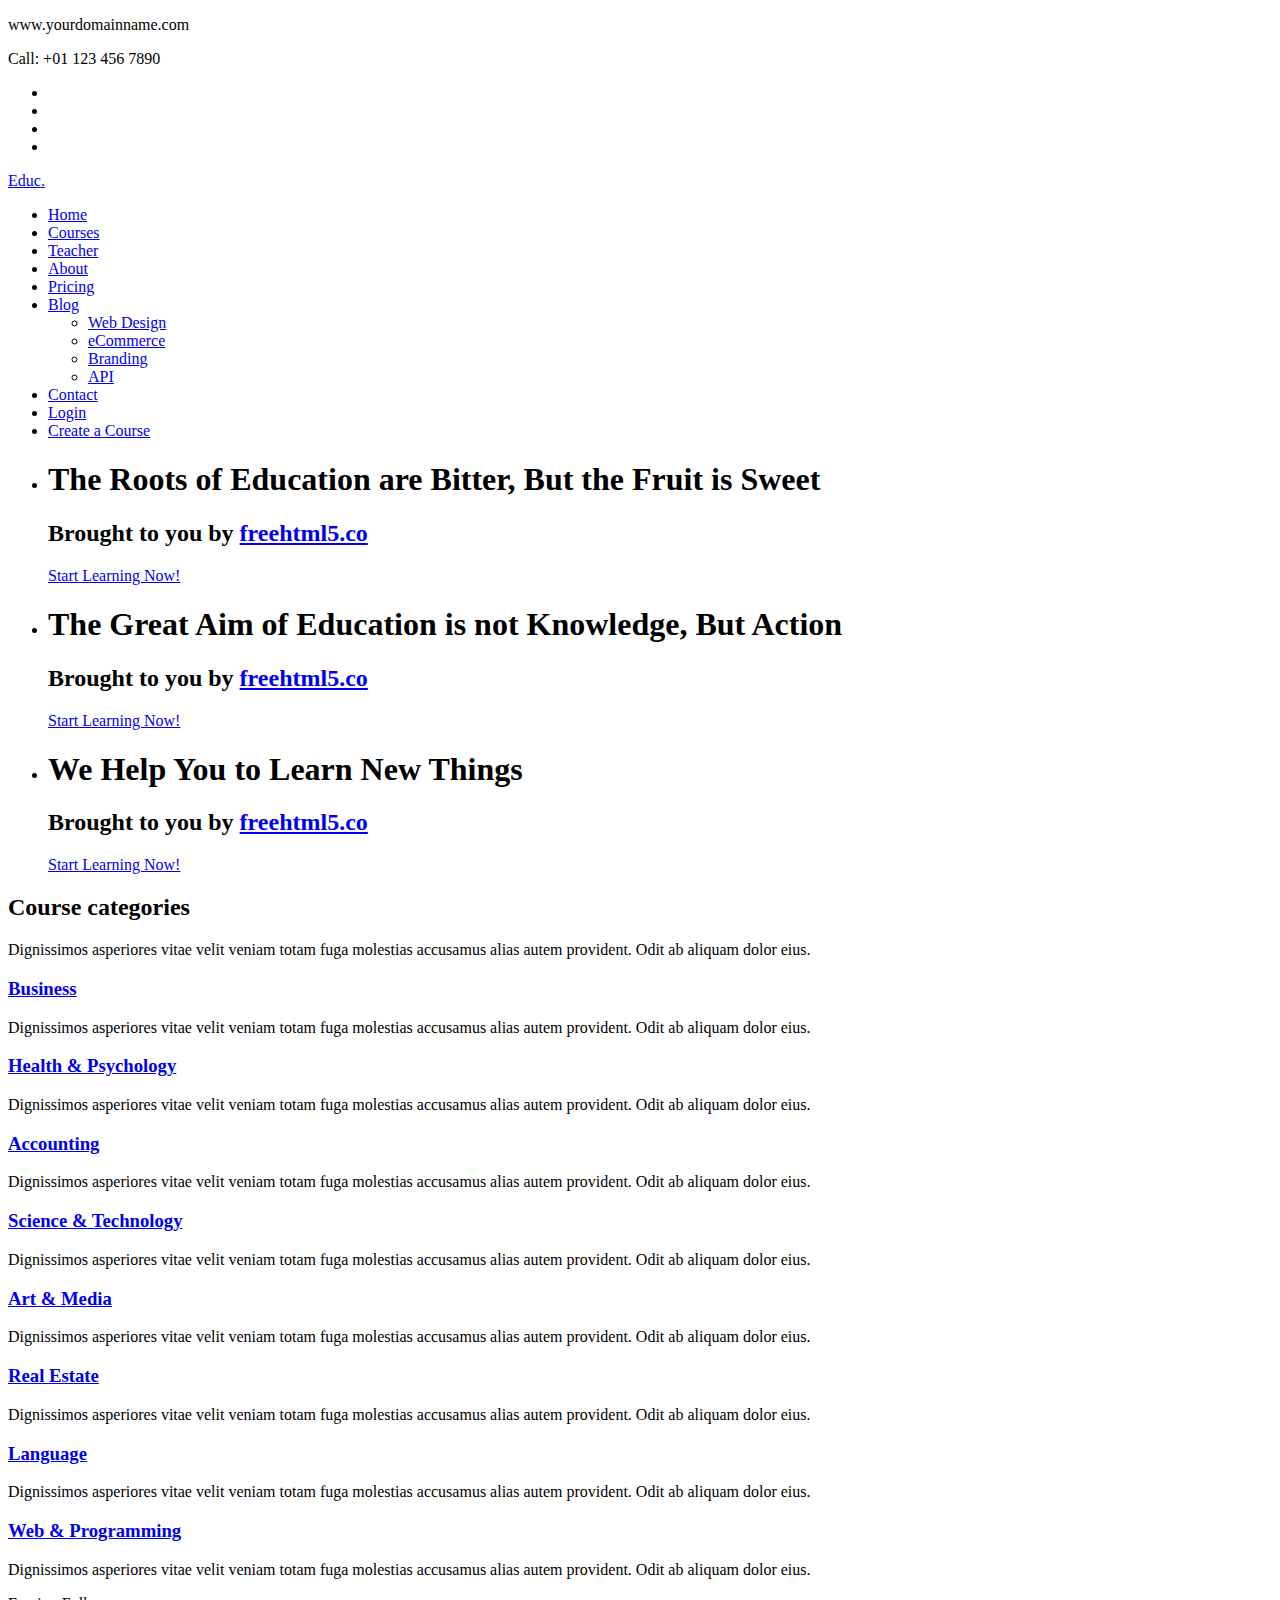
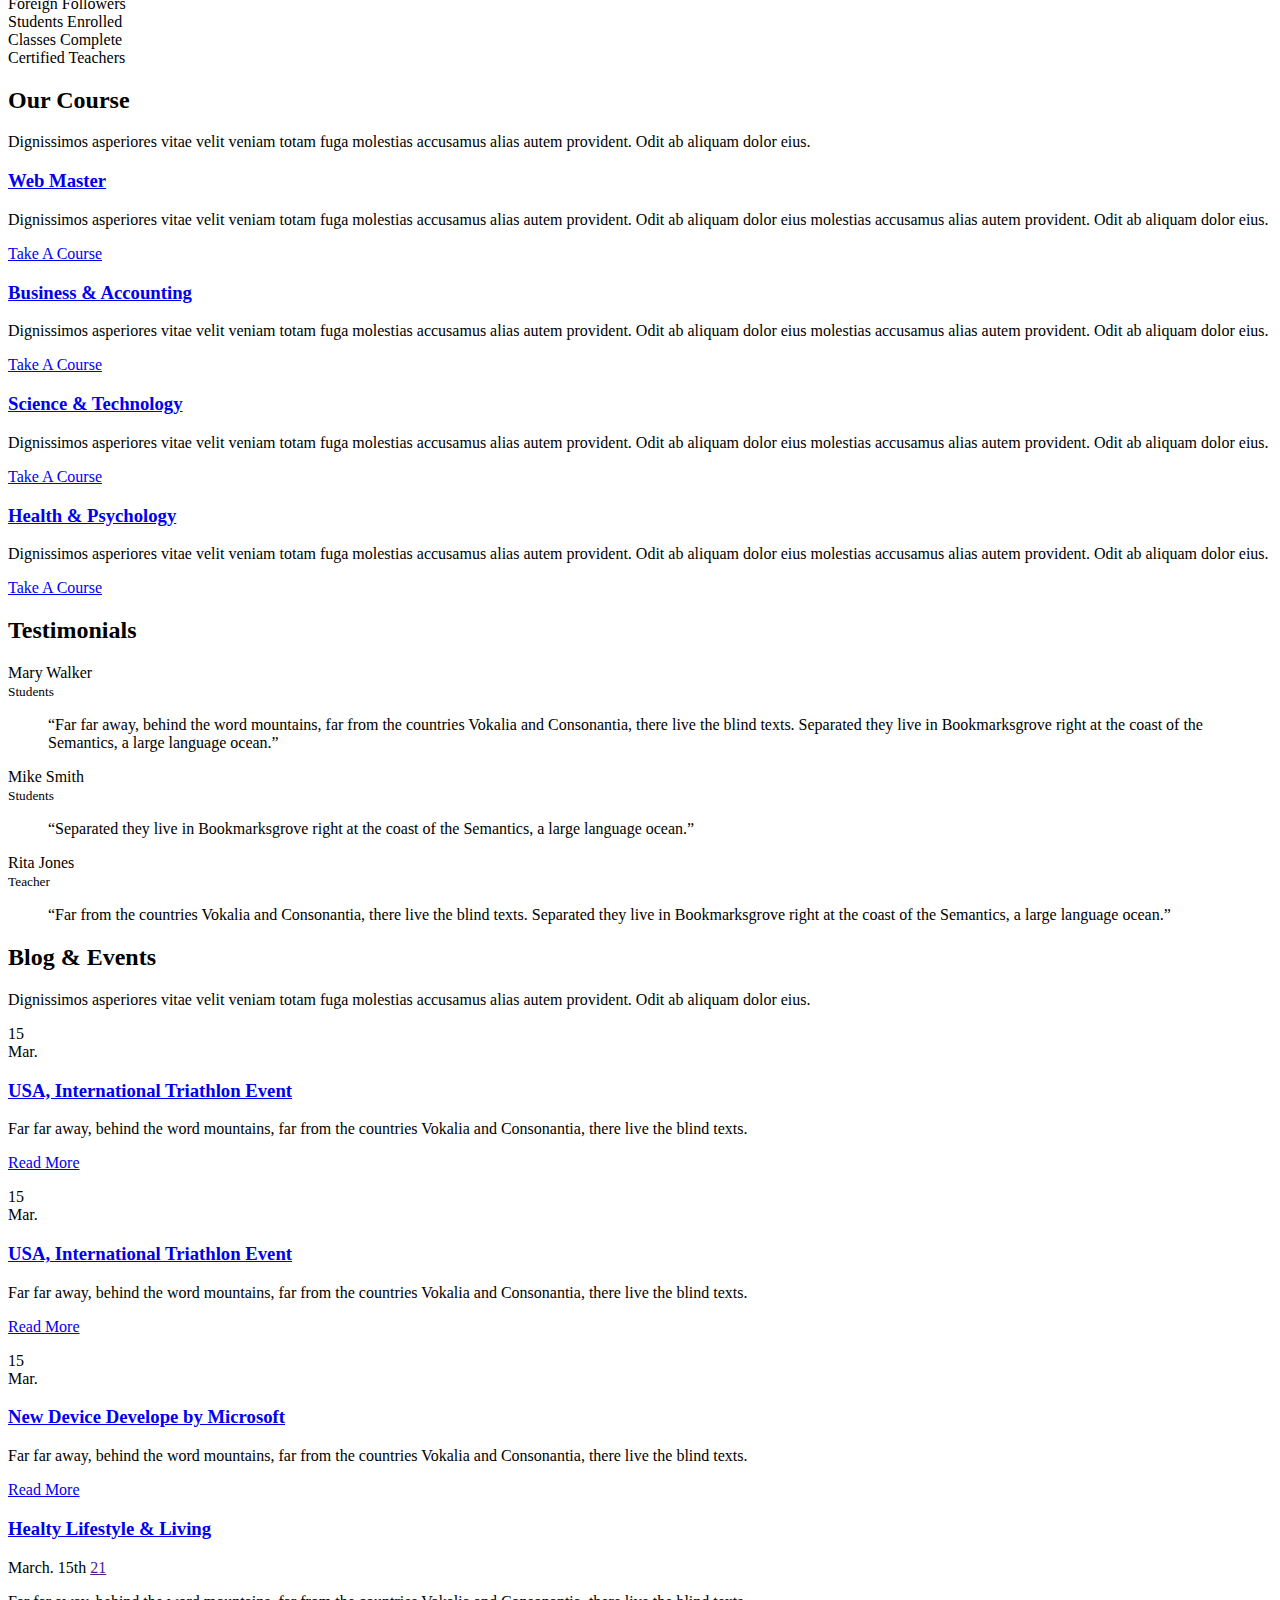
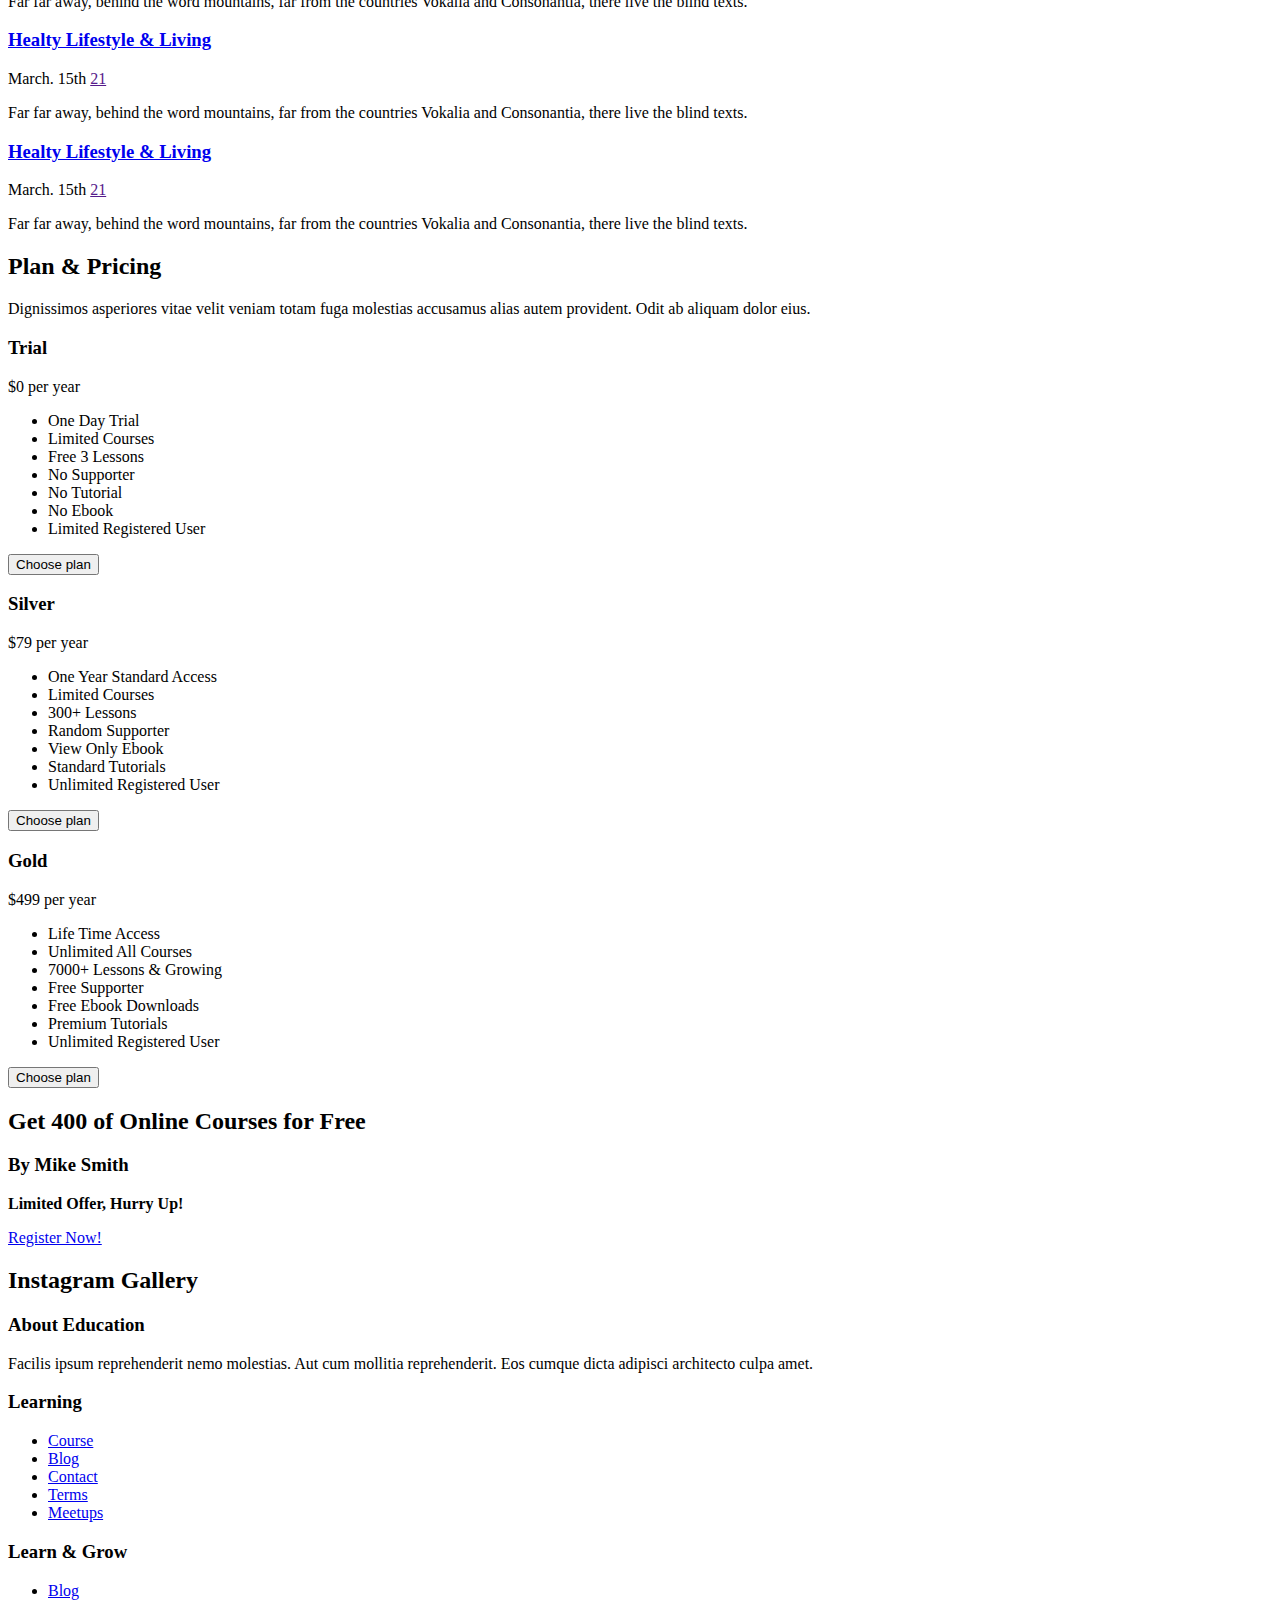
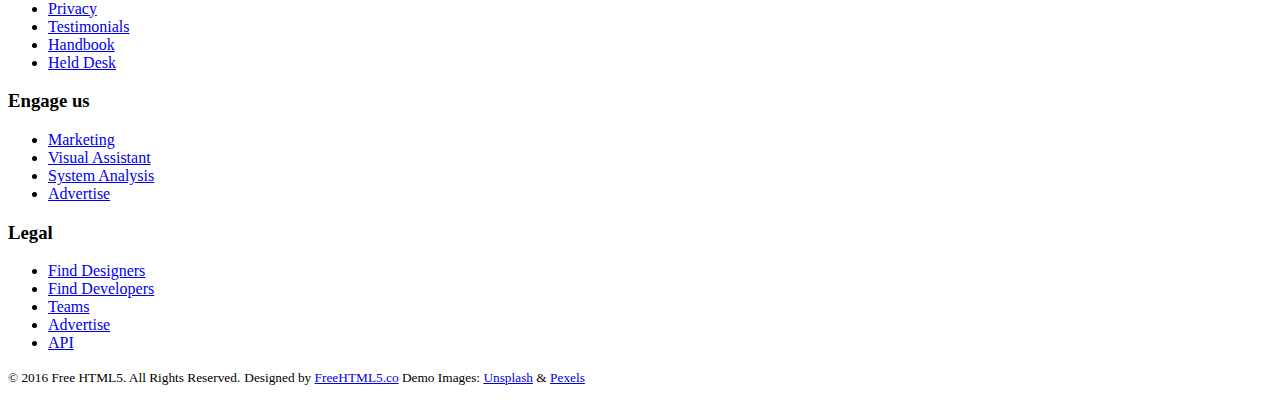
==== index.html @ a84a95e2 "Add files via upload" ====
<!DOCTYPE HTML>
<html>
	<head>
	<meta charset="utf-8">
	<meta http-equiv="X-UA-Compatible" content="IE=edge">
	<title>Education &mdash; Free Website Template, Free HTML5 Template by freehtml5.co</title>
	<meta name="viewport" content="width=device-width, initial-scale=1">
	<meta name="description" content="Free HTML5 Website Template by freehtml5.co" />
	<meta name="keywords" content="free website templates, free html5, free template, free bootstrap, free website template, html5, css3, mobile first, responsive" />
	<meta name="author" content="freehtml5.co" />

	<!-- 
	//////////////////////////////////////////////////////

	FREE HTML5 TEMPLATE 
	DESIGNED & DEVELOPED by FreeHTML5.co
		
	Website: 		http://freehtml5.co/
	Email: 			info@freehtml5.co
	Twitter: 		http://twitter.com/fh5co
	Facebook: 		https://www.facebook.com/fh5co

	//////////////////////////////////////////////////////
	 -->

  	<!-- Facebook and Twitter integration -->
	<meta property="og:title" content=""/>
	<meta property="og:image" content=""/>
	<meta property="og:url" content=""/>
	<meta property="og:site_name" content=""/>
	<meta property="og:description" content=""/>
	<meta name="twitter:title" content="" />
	<meta name="twitter:image" content="" />
	<meta name="twitter:url" content="" />
	<meta name="twitter:card" content="" />

	<link href="https://fonts.googleapis.com/css?family=Source+Sans+Pro:300,400,600,700" rel="stylesheet">
	<link href="https://fonts.googleapis.com/css?family=Roboto+Slab:300,400" rel="stylesheet">
	
	<!-- Animate.css -->
	<link rel="stylesheet" href="css/animate.css">
	<!-- Icomoon Icon Fonts-->
	<link rel="stylesheet" href="css/icomoon.css">
	<!-- Bootstrap  -->
	<link rel="stylesheet" href="css/bootstrap.css">

	<!-- Magnific Popup -->
	<link rel="stylesheet" href="css/magnific-popup.css">

	<!-- Owl Carousel  -->
	<link rel="stylesheet" href="css/owl.carousel.min.css">
	<link rel="stylesheet" href="css/owl.theme.default.min.css">

	<!-- Flexslider  -->
	<link rel="stylesheet" href="css/flexslider.css">

	<!-- Pricing -->
	<link rel="stylesheet" href="css/pricing.css">

	<!-- Theme style  -->
	<link rel="stylesheet" href="css/style.css">

	<!-- Modernizr JS -->
	<script src="js/modernizr-2.6.2.min.js"></script>
	<!-- FOR IE9 below -->
	<!--[if lt IE 9]>
	<script src="js/respond.min.js"></script>
	<![endif]-->

	</head>
	<body>
		
	<div class="fh5co-loader"></div>
	
	<div id="page">
	<nav class="fh5co-nav" role="navigation">
		<div class="top">
			<div class="container">
				<div class="row">
					<div class="col-xs-12 text-right">
						<p class="site">www.yourdomainname.com</p>
						<p class="num">Call: +01 123 456 7890</p>
						<ul class="fh5co-social">
							<li><a href="#"><i class="icon-facebook2"></i></a></li>
							<li><a href="#"><i class="icon-twitter2"></i></a></li>
							<li><a href="#"><i class="icon-dribbble2"></i></a></li>
							<li><a href="#"><i class="icon-github"></i></a></li>
						</ul>
					</div>
				</div>
			</div>
		</div>
		<div class="top-menu">
			<div class="container">
				<div class="row">
					<div class="col-xs-2">
						<div id="fh5co-logo"><a href="index.html"><i class="icon-study"></i>Educ<span>.</span></a></div>
					</div>
					<div class="col-xs-10 text-right menu-1">
						<ul>
							<li class="active"><a href="index.html">Home</a></li>
							<li><a href="courses.html">Courses</a></li>
							<li><a href="teacher.html">Teacher</a></li>
							<li><a href="about.html">About</a></li>
							<li><a href="pricing.html">Pricing</a></li>
							<li class="has-dropdown">
								<a href="blog.html">Blog</a>
								<ul class="dropdown">
									<li><a href="#">Web Design</a></li>
									<li><a href="#">eCommerce</a></li>
									<li><a href="#">Branding</a></li>
									<li><a href="#">API</a></li>
								</ul>
							</li>
							<li><a href="contact.html">Contact</a></li>
							<li class="btn-cta"><a href="#"><span>Login</span></a></li>
							<li class="btn-cta"><a href="#"><span>Create a Course</span></a></li>
						</ul>
					</div>
				</div>
				
			</div>
		</div>
	</nav>
	
	<aside id="fh5co-hero">
		<div class="flexslider">
			<ul class="slides">
		   	<li style="background-image: url(images/img_bg_1.jpg);">
		   		<div class="overlay-gradient"></div>
		   		<div class="container">
		   			<div class="row">
			   			<div class="col-md-8 col-md-offset-2 text-center slider-text">
			   				<div class="slider-text-inner">
			   					<h1>The Roots of Education are Bitter, But the Fruit is Sweet</h1>
									<h2>Brought to you by <a href="http://freehtml5.co/" target="_blank">freehtml5.co</a></h2>
									<p><a class="btn btn-primary btn-lg" href="#">Start Learning Now!</a></p>
			   				</div>
			   			</div>
			   		</div>
		   		</div>
		   	</li>
		   	<li style="background-image: url(images/img_bg_2.jpg);">
		   		<div class="overlay-gradient"></div>
		   		<div class="container">
		   			<div class="row">
			   			<div class="col-md-8 col-md-offset-2 text-center slider-text">
			   				<div class="slider-text-inner">
			   					<h1>The Great Aim of Education is not Knowledge, But Action</h1>
									<h2>Brought to you by <a href="http://freehtml5.co/" target="_blank">freehtml5.co</a></h2>
									<p><a class="btn btn-primary btn-lg btn-learn" href="#">Start Learning Now!</a></p>
			   				</div>
			   			</div>
			   		</div>
		   		</div>
		   	</li>
		   	<li style="background-image: url(images/img_bg_3.jpg);">
		   		<div class="overlay-gradient"></div>
		   		<div class="container">
		   			<div class="row">
			   			<div class="col-md-8 col-md-offset-2 text-center slider-text">
			   				<div class="slider-text-inner">
			   					<h1>We Help You to Learn New Things</h1>
									<h2>Brought to you by <a href="http://freehtml5.co/" target="_blank">freehtml5.co</a></h2>
									<p><a class="btn btn-primary btn-lg btn-learn" href="#">Start Learning Now!</a></p>
			   				</div>
			   			</div>
			   		</div>
		   		</div>
		   	</li>		   	
		  	</ul>
	  	</div>
	</aside>

	<div id="fh5co-course-categories">
		<div class="container">
			<div class="row animate-box">
				<div class="col-md-6 col-md-offset-3 text-center fh5co-heading">
					<h2>Course categories</h2>
					<p>Dignissimos asperiores vitae velit veniam totam fuga molestias accusamus alias autem provident. Odit ab aliquam dolor eius.</p>
				</div>
			</div>
			<div class="row">
				<div class="col-md-3 col-sm-6 text-center animate-box">
					<div class="services">
						<span class="icon">
							<i class="icon-shop"></i>
						</span>
						<div class="desc">
							<h3><a href="#">Business</a></h3>
							<p>Dignissimos asperiores vitae velit veniam totam fuga molestias accusamus alias autem provident. Odit ab aliquam dolor eius.</p>
						</div>
					</div>
				</div>
				<div class="col-md-3 col-sm-6 text-center animate-box">
					<div class="services">
						<span class="icon">
							<i class="icon-heart4"></i>
						</span>
						<div class="desc">
							<h3><a href="#">Health &amp; Psychology</a></h3>
							<p>Dignissimos asperiores vitae velit veniam totam fuga molestias accusamus alias autem provident. Odit ab aliquam dolor eius.</p>
						</div>
					</div>
				</div>
				<div class="col-md-3 col-sm-6 text-center animate-box">
					<div class="services">
						<span class="icon">
							<i class="icon-banknote"></i>
						</span>
						<div class="desc">
							<h3><a href="#">Accounting</a></h3>
							<p>Dignissimos asperiores vitae velit veniam totam fuga molestias accusamus alias autem provident. Odit ab aliquam dolor eius.</p>
						</div>
					</div>
				</div>
				<div class="col-md-3 col-sm-6 text-center animate-box">
					<div class="services">
						<span class="icon">
							<i class="icon-lab2"></i>
						</span>
						<div class="desc">
							<h3><a href="#">Science &amp; Technology</a></h3>
							<p>Dignissimos asperiores vitae velit veniam totam fuga molestias accusamus alias autem provident. Odit ab aliquam dolor eius.</p>
						</div>
					</div>
				</div>
				<div class="col-md-3 col-sm-6 text-center animate-box">
					<div class="services">
						<span class="icon">
							<i class="icon-photo"></i>
						</span>
						<div class="desc">
							<h3><a href="#">Art &amp; Media</a></h3>
							<p>Dignissimos asperiores vitae velit veniam totam fuga molestias accusamus alias autem provident. Odit ab aliquam dolor eius.</p>
						</div>
					</div>
				</div>
				<div class="col-md-3 col-sm-6 text-center animate-box">
					<div class="services">
						<span class="icon">
							<i class="icon-home-outline"></i>
						</span>
						<div class="desc">
							<h3><a href="#">Real Estate</a></h3>
							<p>Dignissimos asperiores vitae velit veniam totam fuga molestias accusamus alias autem provident. Odit ab aliquam dolor eius.</p>
						</div>
					</div>
				</div>
				<div class="col-md-3 col-sm-6 text-center animate-box">
					<div class="services">
						<span class="icon">
							<i class="icon-bubble3"></i>
						</span>
						<div class="desc">
							<h3><a href="#">Language</a></h3>
							<p>Dignissimos asperiores vitae velit veniam totam fuga molestias accusamus alias autem provident. Odit ab aliquam dolor eius.</p>
						</div>
					</div>
				</div>
				<div class="col-md-3 col-sm-6 text-center animate-box">
					<div class="services">
						<span class="icon">
							<i class="icon-world"></i>
						</span>
						<div class="desc">
							<h3><a href="#">Web &amp; Programming</a></h3>
							<p>Dignissimos asperiores vitae velit veniam totam fuga molestias accusamus alias autem provident. Odit ab aliquam dolor eius.</p>
						</div>
					</div>
				</div>
			</div>
		</div>
	</div>

	<div id="fh5co-counter" class="fh5co-counters" style="background-image: url(images/img_bg_4.jpg);" data-stellar-background-ratio="0.5">
		<div class="overlay"></div>
		<div class="container">
			<div class="row">
				<div class="col-md-10 col-md-offset-1">
					<div class="row">
						<div class="col-md-3 col-sm-6 text-center animate-box">
							<span class="icon"><i class="icon-world"></i></span>
							<span class="fh5co-counter js-counter" data-from="0" data-to="3297" data-speed="5000" data-refresh-interval="50"></span>
							<span class="fh5co-counter-label">Foreign Followers</span>
						</div>
						<div class="col-md-3 col-sm-6 text-center animate-box">
							<span class="icon"><i class="icon-study"></i></span>
							<span class="fh5co-counter js-counter" data-from="0" data-to="3700" data-speed="5000" data-refresh-interval="50"></span>
							<span class="fh5co-counter-label">Students Enrolled</span>
						</div>
						<div class="col-md-3 col-sm-6 text-center animate-box">
							<span class="icon"><i class="icon-bulb"></i></span>
							<span class="fh5co-counter js-counter" data-from="0" data-to="5034" data-speed="5000" data-refresh-interval="50"></span>
							<span class="fh5co-counter-label">Classes Complete</span>
						</div>
						<div class="col-md-3 col-sm-6 text-center animate-box">
							<span class="icon"><i class="icon-head"></i></span>
							<span class="fh5co-counter js-counter" data-from="0" data-to="1080" data-speed="5000" data-refresh-interval="50"></span>
							<span class="fh5co-counter-label">Certified Teachers</span>
						</div>
					</div>
				</div>
			</div>
		</div>
	</div>

	<div id="fh5co-course">
		<div class="container">
			<div class="row animate-box">
				<div class="col-md-6 col-md-offset-3 text-center fh5co-heading">
					<h2>Our Course</h2>
					<p>Dignissimos asperiores vitae velit veniam totam fuga molestias accusamus alias autem provident. Odit ab aliquam dolor eius.</p>
				</div>
			</div>
			<div class="row">
				<div class="col-md-6 animate-box">
					<div class="course">
						<a href="#" class="course-img" style="background-image: url(images/project-1.jpg);">
						</a>
						<div class="desc">
							<h3><a href="#">Web Master</a></h3>
							<p>Dignissimos asperiores vitae velit veniam totam fuga molestias accusamus alias autem provident. Odit ab aliquam dolor eius molestias accusamus alias autem provident. Odit ab aliquam dolor eius.</p>
							<span><a href="#" class="btn btn-primary btn-sm btn-course">Take A Course</a></span>
						</div>
					</div>
				</div>
				<div class="col-md-6 animate-box">
					<div class="course">
						<a href="#" class="course-img" style="background-image: url(images/project-2.jpg);">
						</a>
						<div class="desc">
							<h3><a href="#">Business &amp; Accounting</a></h3>
							<p>Dignissimos asperiores vitae velit veniam totam fuga molestias accusamus alias autem provident. Odit ab aliquam dolor eius molestias accusamus alias autem provident. Odit ab aliquam dolor eius.</p>
							<span><a href="#" class="btn btn-primary btn-sm btn-course">Take A Course</a></span>
						</div>
					</div>
				</div>
				<div class="col-md-6 animate-box">
					<div class="course">
						<a href="#" class="course-img" style="background-image: url(images/project-3.jpg);">
						</a>
						<div class="desc">
							<h3><a href="#">Science &amp; Technology</a></h3>
							<p>Dignissimos asperiores vitae velit veniam totam fuga molestias accusamus alias autem provident. Odit ab aliquam dolor eius molestias accusamus alias autem provident. Odit ab aliquam dolor eius.</p>
							<span><a href="#" class="btn btn-primary btn-sm btn-course">Take A Course</a></span>
						</div>
					</div>
				</div>
				<div class="col-md-6 animate-box">
					<div class="course">
						<a href="#" class="course-img" style="background-image: url(images/project-4.jpg);">
						</a>
						<div class="desc">
							<h3><a href="#">Health &amp; Psychology</a></h3>
							<p>Dignissimos asperiores vitae velit veniam totam fuga molestias accusamus alias autem provident. Odit ab aliquam dolor eius molestias accusamus alias autem provident. Odit ab aliquam dolor eius.</p>
							<span><a href="#" class="btn btn-primary btn-sm btn-course">Take A Course</a></span>
						</div>
					</div>
				</div>
			</div>
		</div>
	</div>

	<div id="fh5co-testimonial" style="background-image: url(images/school.jpg);">
		<div class="overlay"></div>
		<div class="container">
			<div class="row animate-box">
				<div class="col-md-6 col-md-offset-3 text-center fh5co-heading">
					<h2><span>Testimonials</span></h2>
				</div>
			</div>
			<div class="row">
				<div class="col-md-10 col-md-offset-1">
					<div class="row animate-box">
						<div class="owl-carousel owl-carousel-fullwidth">
							<div class="item">
								<div class="testimony-slide active text-center">
									<div class="user" style="background-image: url(images/person1.jpg);"></div>
									<span>Mary Walker<br><small>Students</small></span>
									<blockquote>
										<p>&ldquo;Far far away, behind the word mountains, far from the countries Vokalia and Consonantia, there live the blind texts. Separated they live in Bookmarksgrove right at the coast of the Semantics, a large language ocean.&rdquo;</p>
									</blockquote>
								</div>
							</div>
							<div class="item">
								<div class="testimony-slide active text-center">
									<div class="user" style="background-image: url(images/person2.jpg);"></div>
									<span>Mike Smith<br><small>Students</small></span>
									<blockquote>
										<p>&ldquo;Separated they live in Bookmarksgrove right at the coast of the Semantics, a large language ocean.&rdquo;</p>
									</blockquote>
								</div>
							</div>
							<div class="item">
								<div class="testimony-slide active text-center">
									<div class="user" style="background-image: url(images/person3.jpg);"></div>
									<span>Rita Jones<br><small>Teacher</small></span>
									<blockquote>
										<p>&ldquo;Far from the countries Vokalia and Consonantia, there live the blind texts. Separated they live in Bookmarksgrove right at the coast of the Semantics, a large language ocean.&rdquo;</p>
									</blockquote>
								</div>
							</div>
						</div>
					</div>
				</div>
			</div>
		</div>
	</div>

	<div id="fh5co-blog">
		<div class="container">
			<div class="row animate-box">
				<div class="col-md-8 col-md-offset-2 text-center fh5co-heading">
					<h2>Blog &amp; Events</h2>
					<p>Dignissimos asperiores vitae velit veniam totam fuga molestias accusamus alias autem provident. Odit ab aliquam dolor eius.</p>
				</div>
			</div>
			<div class="row row-padded-mb">
				<div class="col-md-4 animate-box">
					<div class="fh5co-event">
						<div class="date text-center"><span>15<br>Mar.</span></div>
						<h3><a href="#">USA, International Triathlon Event</a></h3>
						<p>Far far away, behind the word mountains, far from the countries Vokalia and Consonantia, there live the blind texts.</p>
						<p><a href="#">Read More</a></p>
					</div>
				</div>
				<div class="col-md-4 animate-box">
					<div class="fh5co-event">
						<div class="date text-center"><span>15<br>Mar.</span></div>
						<h3><a href="#">USA, International Triathlon Event</a></h3>
						<p>Far far away, behind the word mountains, far from the countries Vokalia and Consonantia, there live the blind texts.</p>
						<p><a href="#">Read More</a></p>
					</div>
				</div>
				<div class="col-md-4 animate-box">
					<div class="fh5co-event">
						<div class="date text-center"><span>15<br>Mar.</span></div>
						<h3><a href="#">New Device Develope by Microsoft</a></h3>
						<p>Far far away, behind the word mountains, far from the countries Vokalia and Consonantia, there live the blind texts.</p>
						<p><a href="#">Read More</a></p>
					</div>
				</div>
			</div>
			<div class="row">
				<div class="col-lg-4 col-md-4">
					<div class="fh5co-blog animate-box">
						<a href="#" class="blog-img-holder" style="background-image: url(images/project-1.jpg);"></a>
						<div class="blog-text">
							<h3><a href="#">Healty Lifestyle &amp; Living</a></h3>
							<span class="posted_on">March. 15th</span>
							<span class="comment"><a href="">21<i class="icon-speech-bubble"></i></a></span>
							<p>Far far away, behind the word mountains, far from the countries Vokalia and Consonantia, there live the blind texts.</p>
						</div> 
					</div>
				</div>
				<div class="col-lg-4 col-md-4">
					<div class="fh5co-blog animate-box">
						<a href="#" class="blog-img-holder" style="background-image: url(images/project-2.jpg);"></a>
						<div class="blog-text">
							<h3><a href="#">Healty Lifestyle &amp; Living</a></h3>
							<span class="posted_on">March. 15th</span>
							<span class="comment"><a href="">21<i class="icon-speech-bubble"></i></a></span>
							<p>Far far away, behind the word mountains, far from the countries Vokalia and Consonantia, there live the blind texts.</p>
						</div> 
					</div>
				</div>
				<div class="col-lg-4 col-md-4">
					<div class="fh5co-blog animate-box">
						<a href="#" class="blog-img-holder" style="background-image: url(images/project-3.jpg);"></a>
						<div class="blog-text">
							<h3><a href="#">Healty Lifestyle &amp; Living</a></h3>
							<span class="posted_on">March. 15th</span>
							<span class="comment"><a href="">21<i class="icon-speech-bubble"></i></a></span>
							<p>Far far away, behind the word mountains, far from the countries Vokalia and Consonantia, there live the blind texts.</p>
						</div> 
					</div>
				</div>
			</div>
		</div>
	</div>

	<div id="fh5co-pricing" class="fh5co-bg-section">
		<div class="container">
			<div class="row animate-box">
				<div class="col-md-6 col-md-offset-3 text-center fh5co-heading">
					<h2>Plan &amp; Pricing</h2>
					<p>Dignissimos asperiores vitae velit veniam totam fuga molestias accusamus alias autem provident. Odit ab aliquam dolor eius.</p>
				</div>
			</div>
			<div class="row">
				<div class="pricing pricing--rabten">
					<div class="col-md-4 animate-box">
						<div class="pricing__item">
							<div class="wrap-price">
								 <!-- <div class="icon icon-user2"></div> -->
	                     <h3 class="pricing__title">Trial</h3>
	                     <!-- <p class="pricing__sentence">Single user license</p> -->
							</div>
                     <div class="pricing__price">
                        <span class="pricing__anim pricing__anim--1">
								<span class="pricing__currency">$</span>0
                        </span>
                        <span class="pricing__anim pricing__anim--2">
								<span class="pricing__period">per year</span>
                        </span>
                     </div>
                     <div class="wrap-price">
                     	<ul class="pricing__feature-list">
	                        <li class="pricing__feature">One Day Trial</li>
	                        <li class="pricing__feature">Limited Courses</li>
	                        <li class="pricing__feature">Free 3 Lessons</li>
	                        <li class="pricing__feature">No Supporter</li>
	                        <li class="pricing__feature">No Tutorial</li>
	                        <li class="pricing__feature">No Ebook</li>
	                         <li class="pricing__feature">Limited Registered User</li>
	                     </ul>
	                     <button class="pricing__action">Choose plan</button>
                     </div>
                  </div>
					</div>
					<div class="col-md-4 animate-box">
						<div class="pricing__item">
							<div class="wrap-price">
								<!-- <div class="icon icon-store"></div> -->
	                     <h3 class="pricing__title">Silver</h3>
	                     <!-- <p class="pricing__sentence">Up to 5 users</p> -->
							</div>
                     <div class="pricing__price">
                        <span class="pricing__anim pricing__anim--1">
								<span class="pricing__currency">$</span>79
                        </span>
                        <span class="pricing__anim pricing__anim--2">
								<span class="pricing__period">per year</span>
                        </span>
                     </div>
                     <div class="wrap-price">
                     	<ul class="pricing__feature-list">
	                        <li class="pricing__feature">One Year Standard Access</li>
	                        <li class="pricing__feature">Limited Courses</li>
	                        <li class="pricing__feature">300+ Lessons</li>
	                        <li class="pricing__feature">Random Supporter</li>
	                        <li class="pricing__feature">View Only Ebook</li>
	                        <li class="pricing__feature">Standard Tutorials</li>
	                         <li class="pricing__feature">Unlimited Registered User</li>
	                     </ul>
	                     <button class="pricing__action">Choose plan</button>
                     </div>
                 </div>
					</div>
					<div class="col-md-4 animate-box">
                  <div class="pricing__item">
                  	<div class="wrap-price">
                  		<!-- <div class="icon icon-home2"></div> -->
	                     <h3 class="pricing__title">Gold</h3>
	                     <!-- <p class="pricing__sentence">Unlimited users</p> -->
							</div>
                     <div class="pricing__price">
                        <span class="pricing__anim pricing__anim--1">
								<span class="pricing__currency">$</span>499
                        </span>
                        <span class="pricing__anim pricing__anim--2">
								<span class="pricing__period">per year</span>
                        </span>
                     </div>
                     <div class="wrap-price">
                     	<ul class="pricing__feature-list">
	                        <li class="pricing__feature">Life Time Access</li>
	                        <li class="pricing__feature">Unlimited All Courses</li>
	                        <li class="pricing__feature">7000+ Lessons &amp; Growing</li>
	                        <li class="pricing__feature">Free Supporter</li>
	                        <li class="pricing__feature">Free Ebook Downloads</li>
	                        <li class="pricing__feature">Premium Tutorials</li>
	                         <li class="pricing__feature">Unlimited Registered User</li>
	                     </ul>
	                     <button class="pricing__action">Choose plan</button>
                     </div>
                  </div>
               </div>
            </div>
			</div>
		</div>
	</div>

	<div id="fh5co-register" style="background-image: url(images/img_bg_2.jpg);">
		<div class="overlay"></div>
		<div class="row">
			<div class="col-md-8 col-md-offset-2 animate-box">
				<div class="date-counter text-center">
					<h2>Get 400 of Online Courses for Free</h2>
					<h3>By Mike Smith</h3>
					<div class="simply-countdown simply-countdown-one"></div>
					<p><strong>Limited Offer, Hurry Up!</strong></p>
					<p><a href="#" class="btn btn-primary btn-lg btn-reg">Register Now!</a></p>
				</div>
			</div>
		</div>
	</div>

	<div id="fh5co-gallery" class="fh5co-bg-section">
		<div class="row text-center">
			<h2><span>Instagram Gallery</span></h2>
		</div>
		<div class="row">
			<div class="col-md-3 col-padded">
				<a href="#" class="gallery" style="background-image: url(images/project-5.jpg);"></a>
			</div>
			<div class="col-md-3 col-padded">
				<a href="#" class="gallery" style="background-image: url(images/project-2.jpg);"></a>
			</div>
			<div class="col-md-3 col-padded">
				<a href="#" class="gallery" style="background-image: url(images/project-3.jpg);"></a>
			</div>
			<div class="col-md-3 col-padded">
				<a href="#" class="gallery" style="background-image: url(images/project-4.jpg);"></a>
			</div>
		</div>
	</div>

	<footer id="fh5co-footer" role="contentinfo" style="background-image: url(images/img_bg_4.jpg);">
		<div class="overlay"></div>
		<div class="container">
			<div class="row row-pb-md">
				<div class="col-md-3 fh5co-widget">
					<h3>About Education</h3>
					<p>Facilis ipsum reprehenderit nemo molestias. Aut cum mollitia reprehenderit. Eos cumque dicta adipisci architecto culpa amet.</p>
				</div>
				<div class="col-md-2 col-sm-4 col-xs-6 col-md-push-1 fh5co-widget">
					<h3>Learning</h3>
					<ul class="fh5co-footer-links">
						<li><a href="#">Course</a></li>
						<li><a href="#">Blog</a></li>
						<li><a href="#">Contact</a></li>
						<li><a href="#">Terms</a></li>
						<li><a href="#">Meetups</a></li>
					</ul>
				</div>

				<div class="col-md-2 col-sm-4 col-xs-6 col-md-push-1 fh5co-widget">
					<h3>Learn &amp; Grow</h3>
					<ul class="fh5co-footer-links">
						<li><a href="#">Blog</a></li>
						<li><a href="#">Privacy</a></li>
						<li><a href="#">Testimonials</a></li>
						<li><a href="#">Handbook</a></li>
						<li><a href="#">Held Desk</a></li>
					</ul>
				</div>

				<div class="col-md-2 col-sm-4 col-xs-6 col-md-push-1 fh5co-widget">
					<h3>Engage us</h3>
					<ul class="fh5co-footer-links">
						<li><a href="#">Marketing</a></li>
						<li><a href="#">Visual Assistant</a></li>
						<li><a href="#">System Analysis</a></li>
						<li><a href="#">Advertise</a></li>
					</ul>
				</div>

				<div class="col-md-2 col-sm-4 col-xs-6 col-md-push-1 fh5co-widget">
					<h3>Legal</h3>
					<ul class="fh5co-footer-links">
						<li><a href="#">Find Designers</a></li>
						<li><a href="#">Find Developers</a></li>
						<li><a href="#">Teams</a></li>
						<li><a href="#">Advertise</a></li>
						<li><a href="#">API</a></li>
					</ul>
				</div>
			</div>

			<div class="row copyright">
				<div class="col-md-12 text-center">
					<p>
						<small class="block">&copy; 2016 Free HTML5. All Rights Reserved.</small> 
						<small class="block">Designed by <a href="http://freehtml5.co/" target="_blank">FreeHTML5.co</a> Demo Images: <a href="http://unsplash.co/" target="_blank">Unsplash</a> &amp; <a href="https://www.pexels.com/" target="_blank">Pexels</a></small>
					</p>
				</div>
			</div>

		</div>
	</footer>
	</div>

	<div class="gototop js-top">
		<a href="#" class="js-gotop"><i class="icon-arrow-up"></i></a>
	</div>
	
	<!-- jQuery -->
	<script src="js/jquery.min.js"></script>
	<!-- jQuery Easing -->
	<script src="js/jquery.easing.1.3.js"></script>
	<!-- Bootstrap -->
	<script src="js/bootstrap.min.js"></script>
	<!-- Waypoints -->
	<script src="js/jquery.waypoints.min.js"></script>
	<!-- Stellar Parallax -->
	<script src="js/jquery.stellar.min.js"></script>
	<!-- Carousel -->
	<script src="js/owl.carousel.min.js"></script>
	<!-- Flexslider -->
	<script src="js/jquery.flexslider-min.js"></script>
	<!-- countTo -->
	<script src="js/jquery.countTo.js"></script>
	<!-- Magnific Popup -->
	<script src="js/jquery.magnific-popup.min.js"></script>
	<script src="js/magnific-popup-options.js"></script>
	<!-- Count Down -->
	<script src="js/simplyCountdown.js"></script>
	<!-- Main -->
	<script src="js/main.js"></script>
	<script>
    var d = new Date(new Date().getTime() + 1000 * 120 * 120 * 2000);

    // default example
    simplyCountdown('.simply-countdown-one', {
        year: d.getFullYear(),
        month: d.getMonth() + 1,
        day: d.getDate()
    });

    //jQuery example
    $('#simply-countdown-losange').simplyCountdown({
        year: d.getFullYear(),
        month: d.getMonth() + 1,
        day: d.getDate(),
        enableUtc: false
    });
	</script>
	</body>
</html>
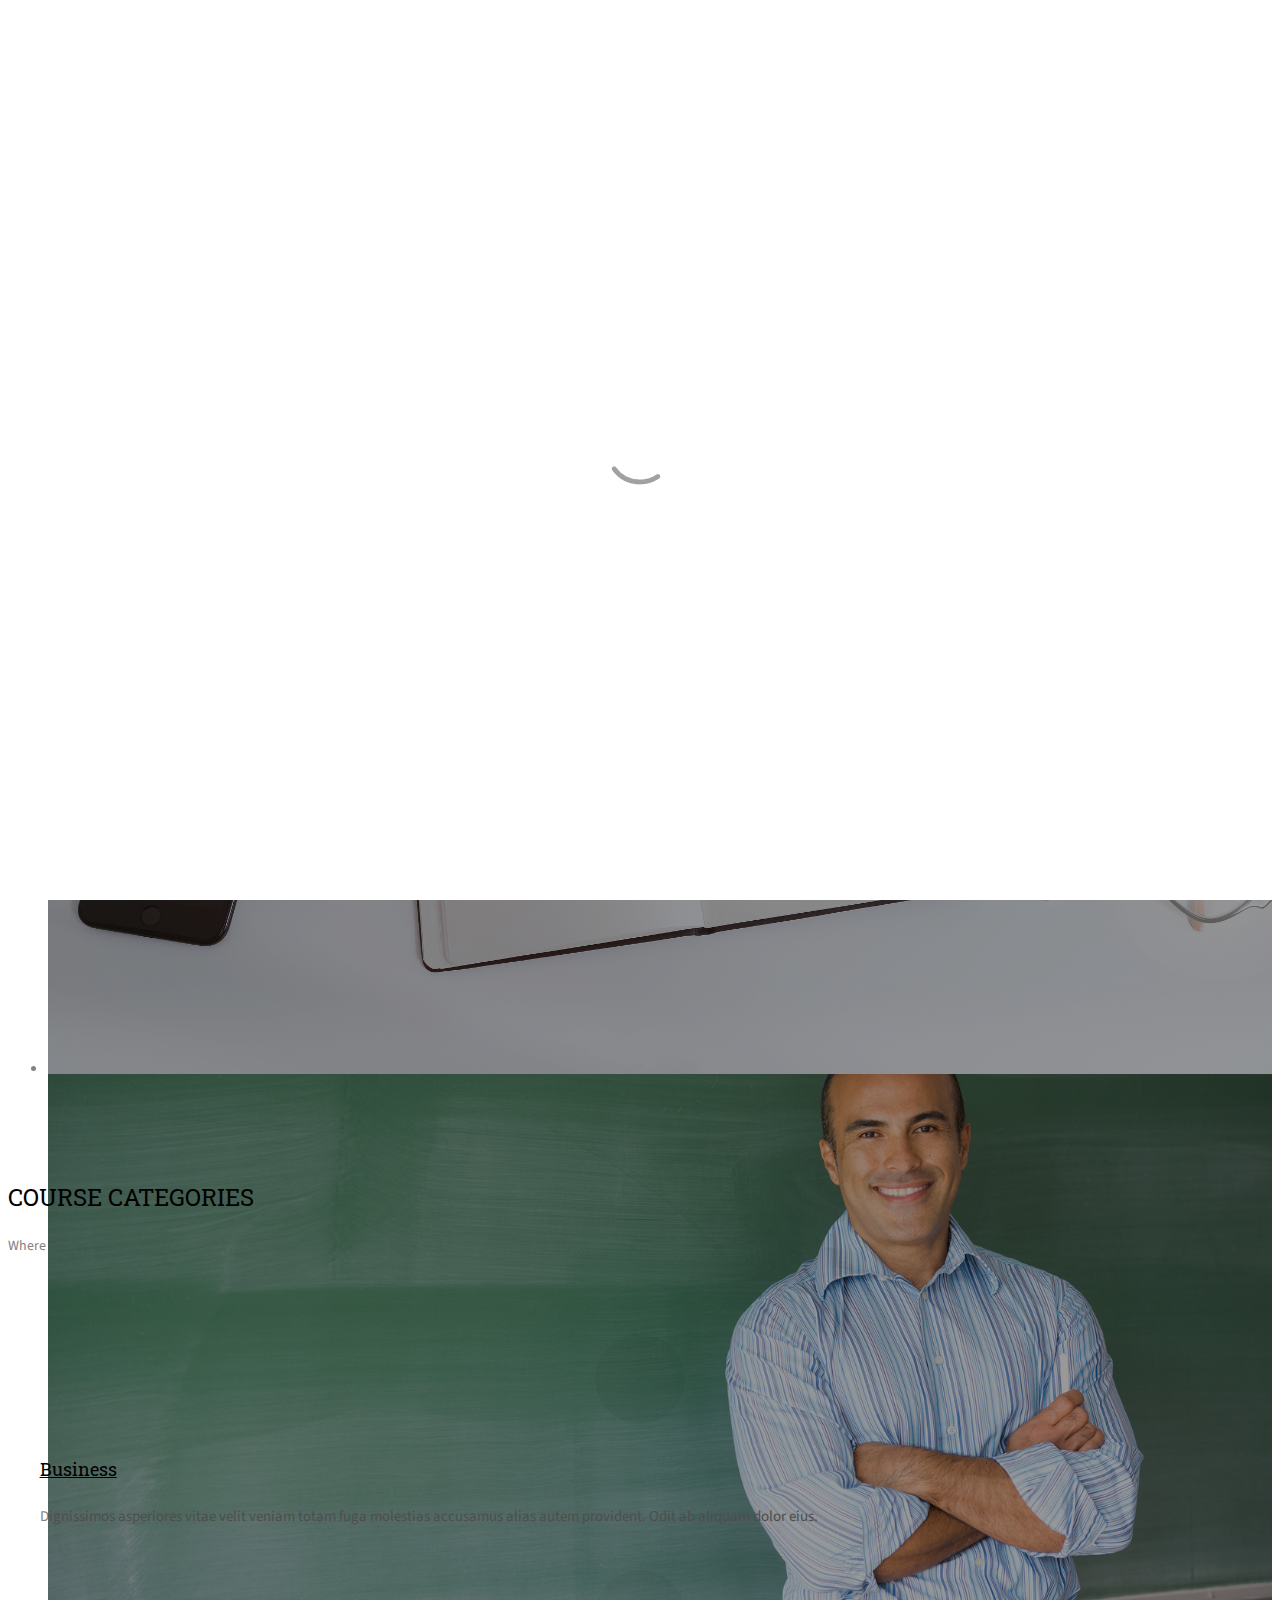
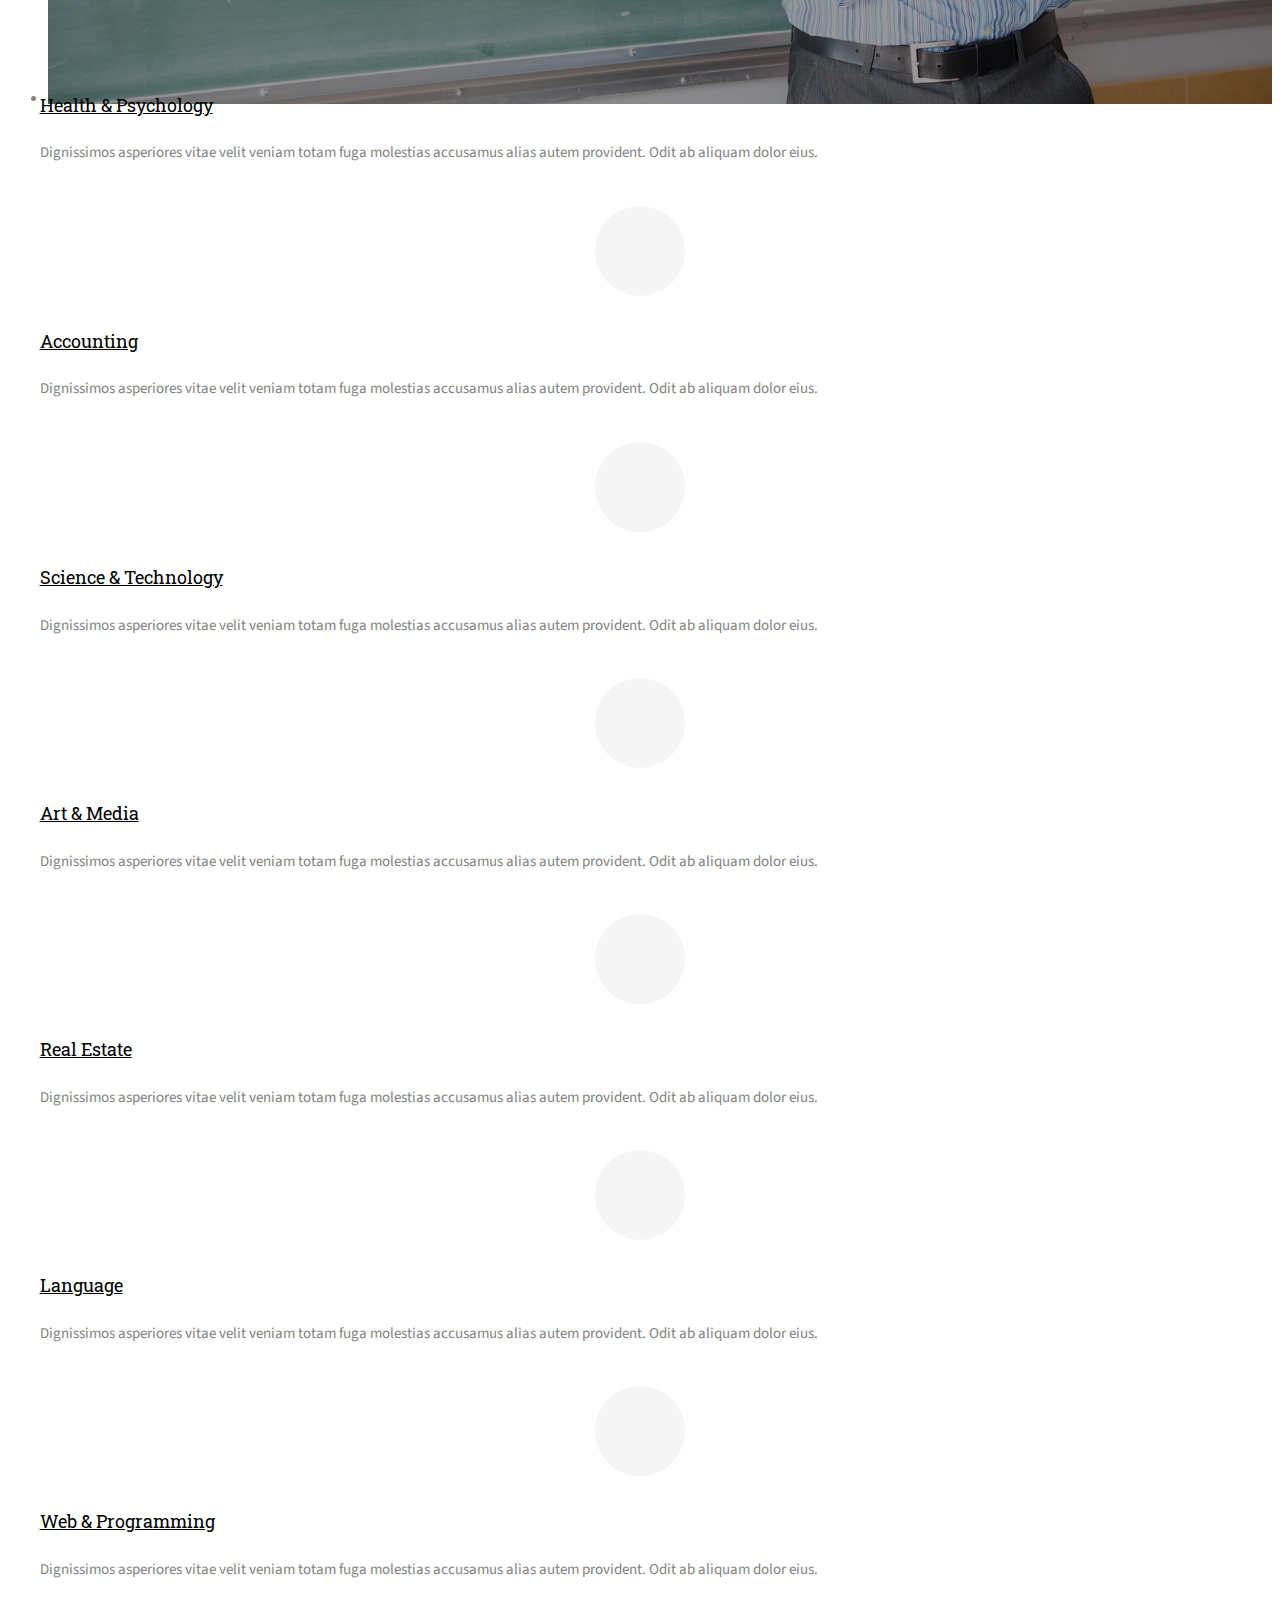
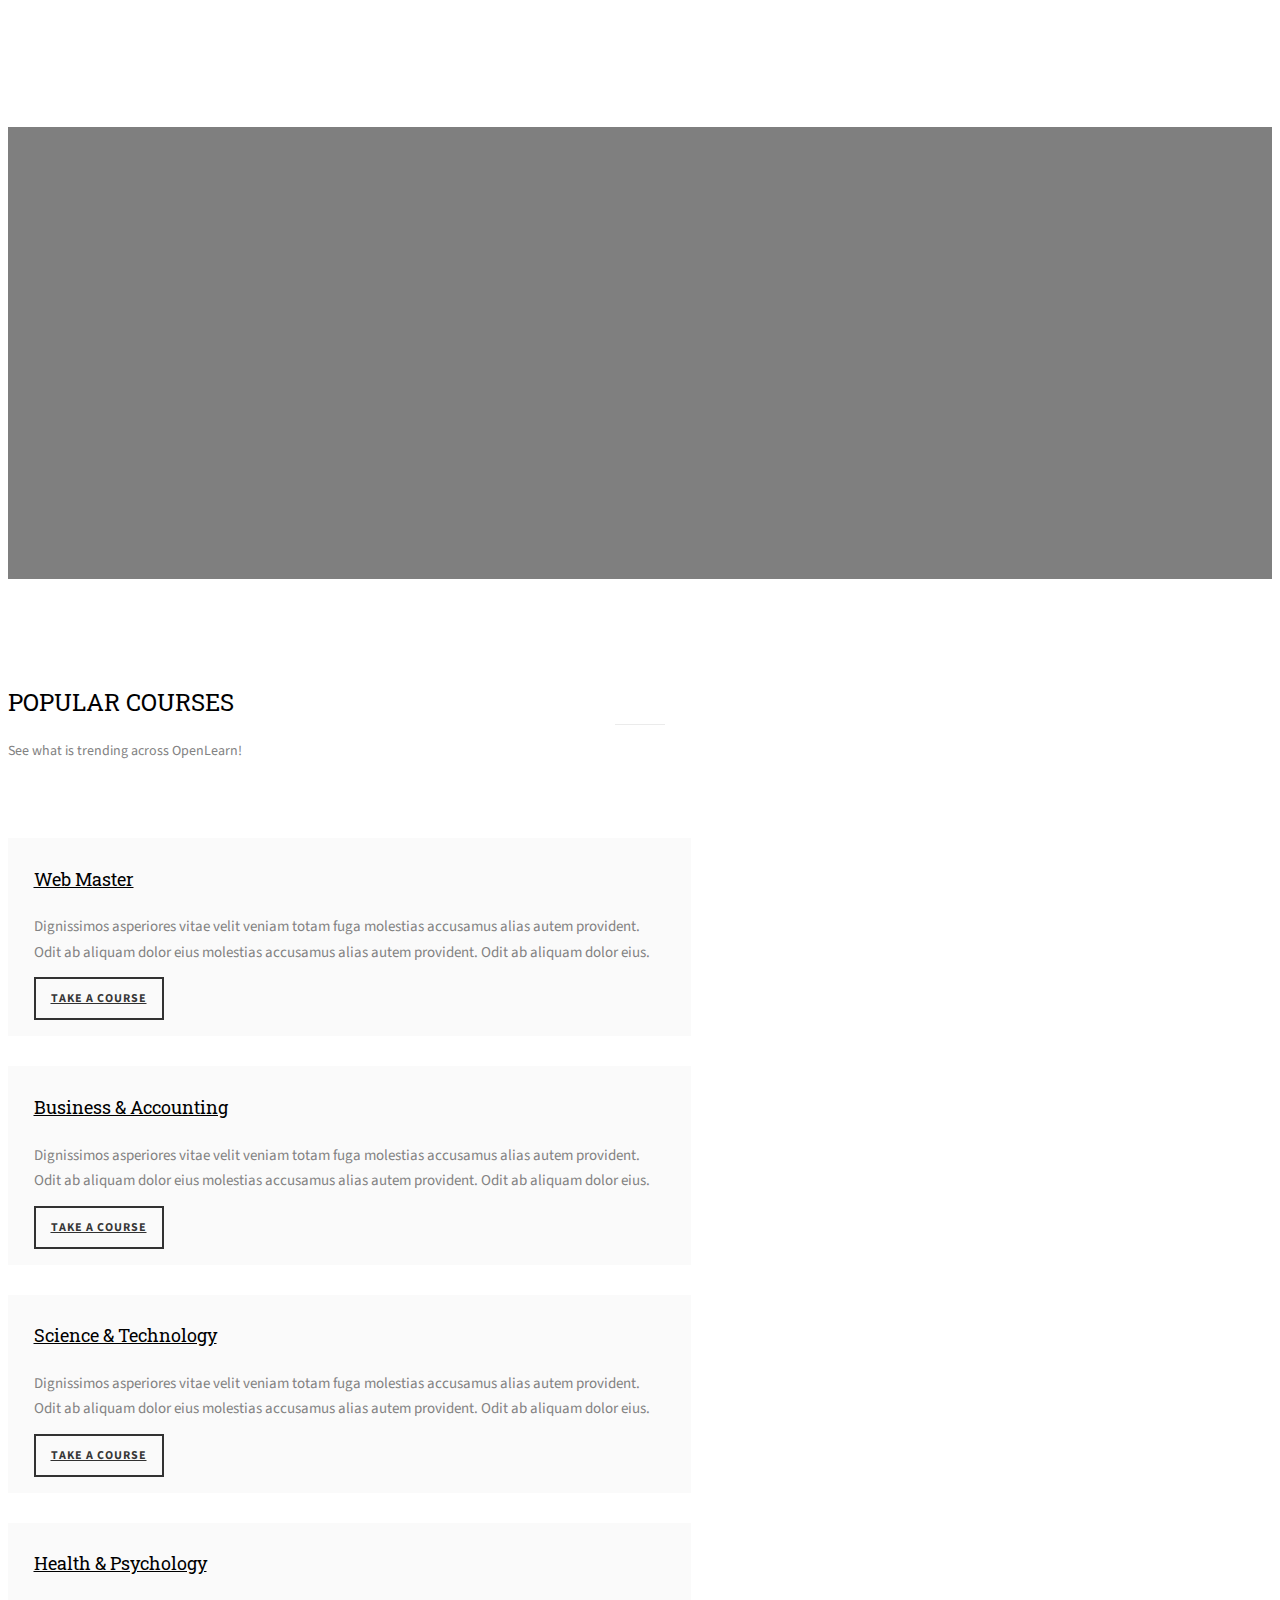
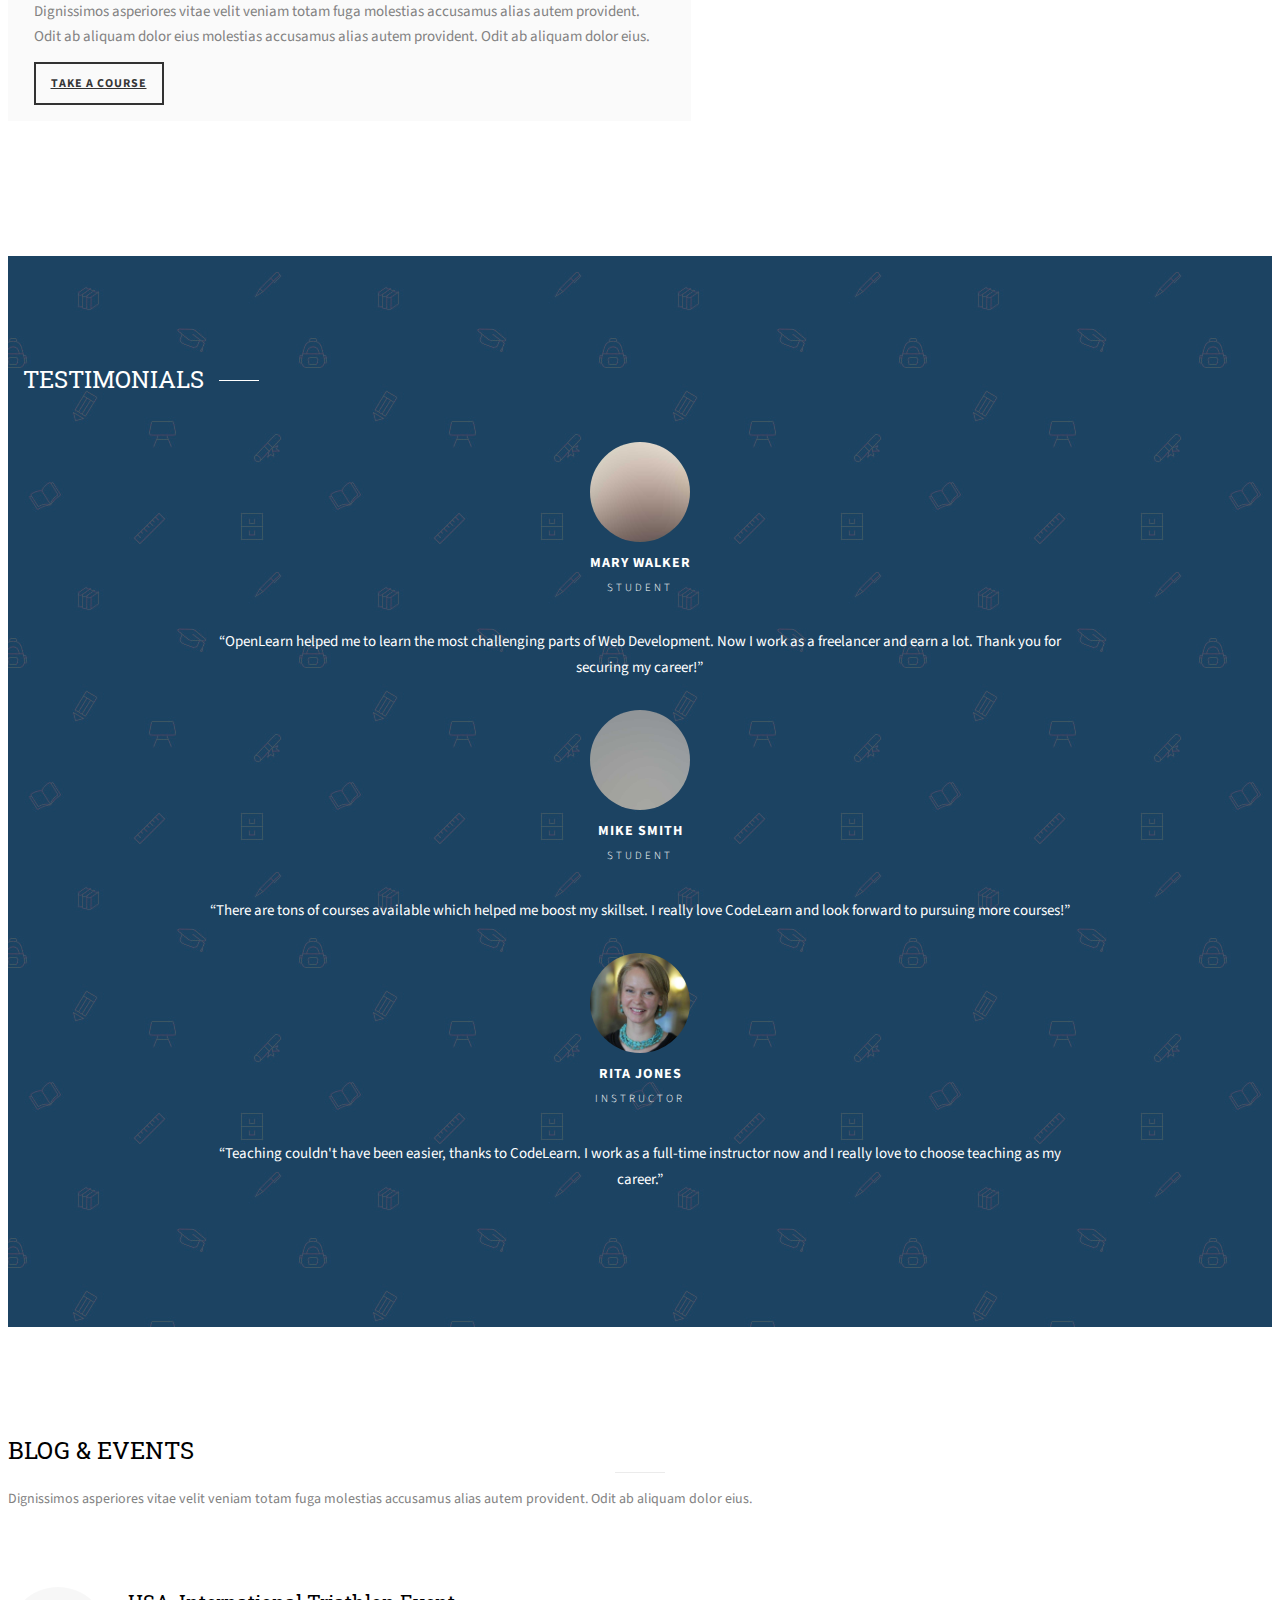
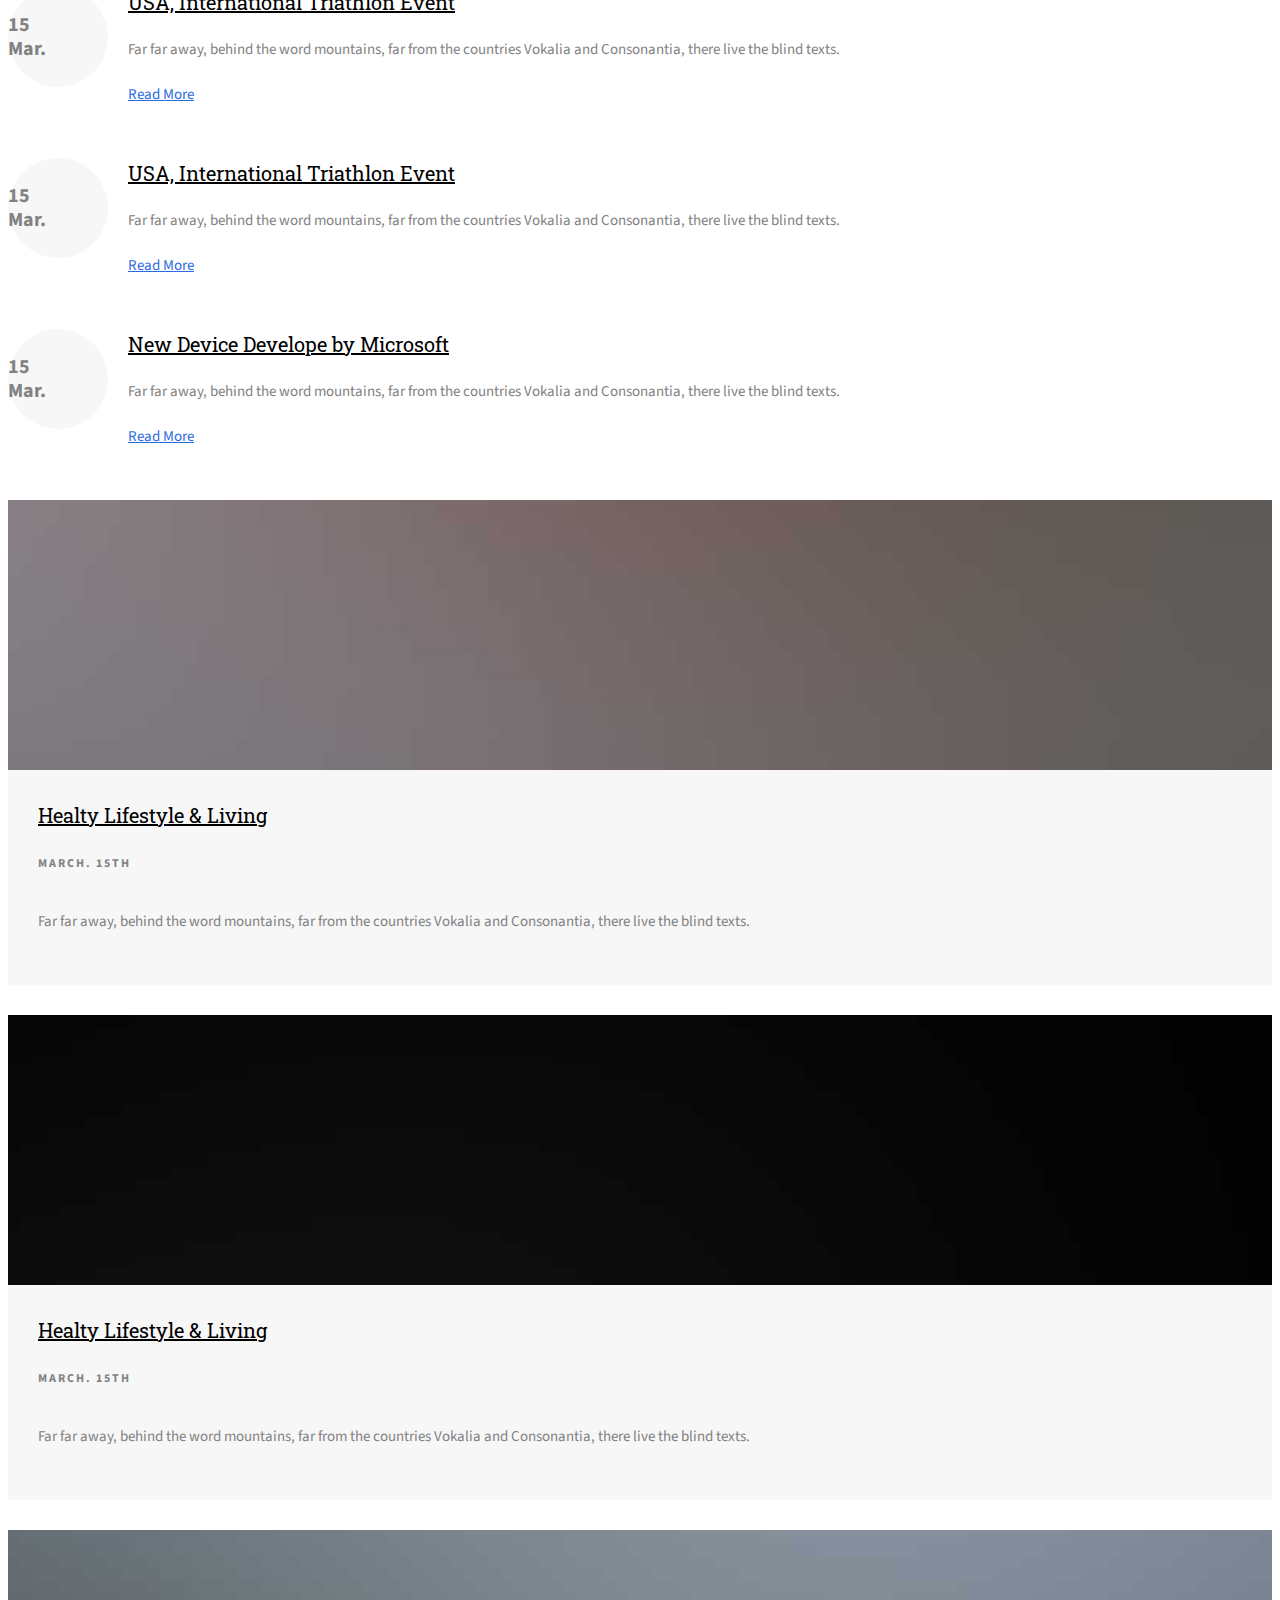
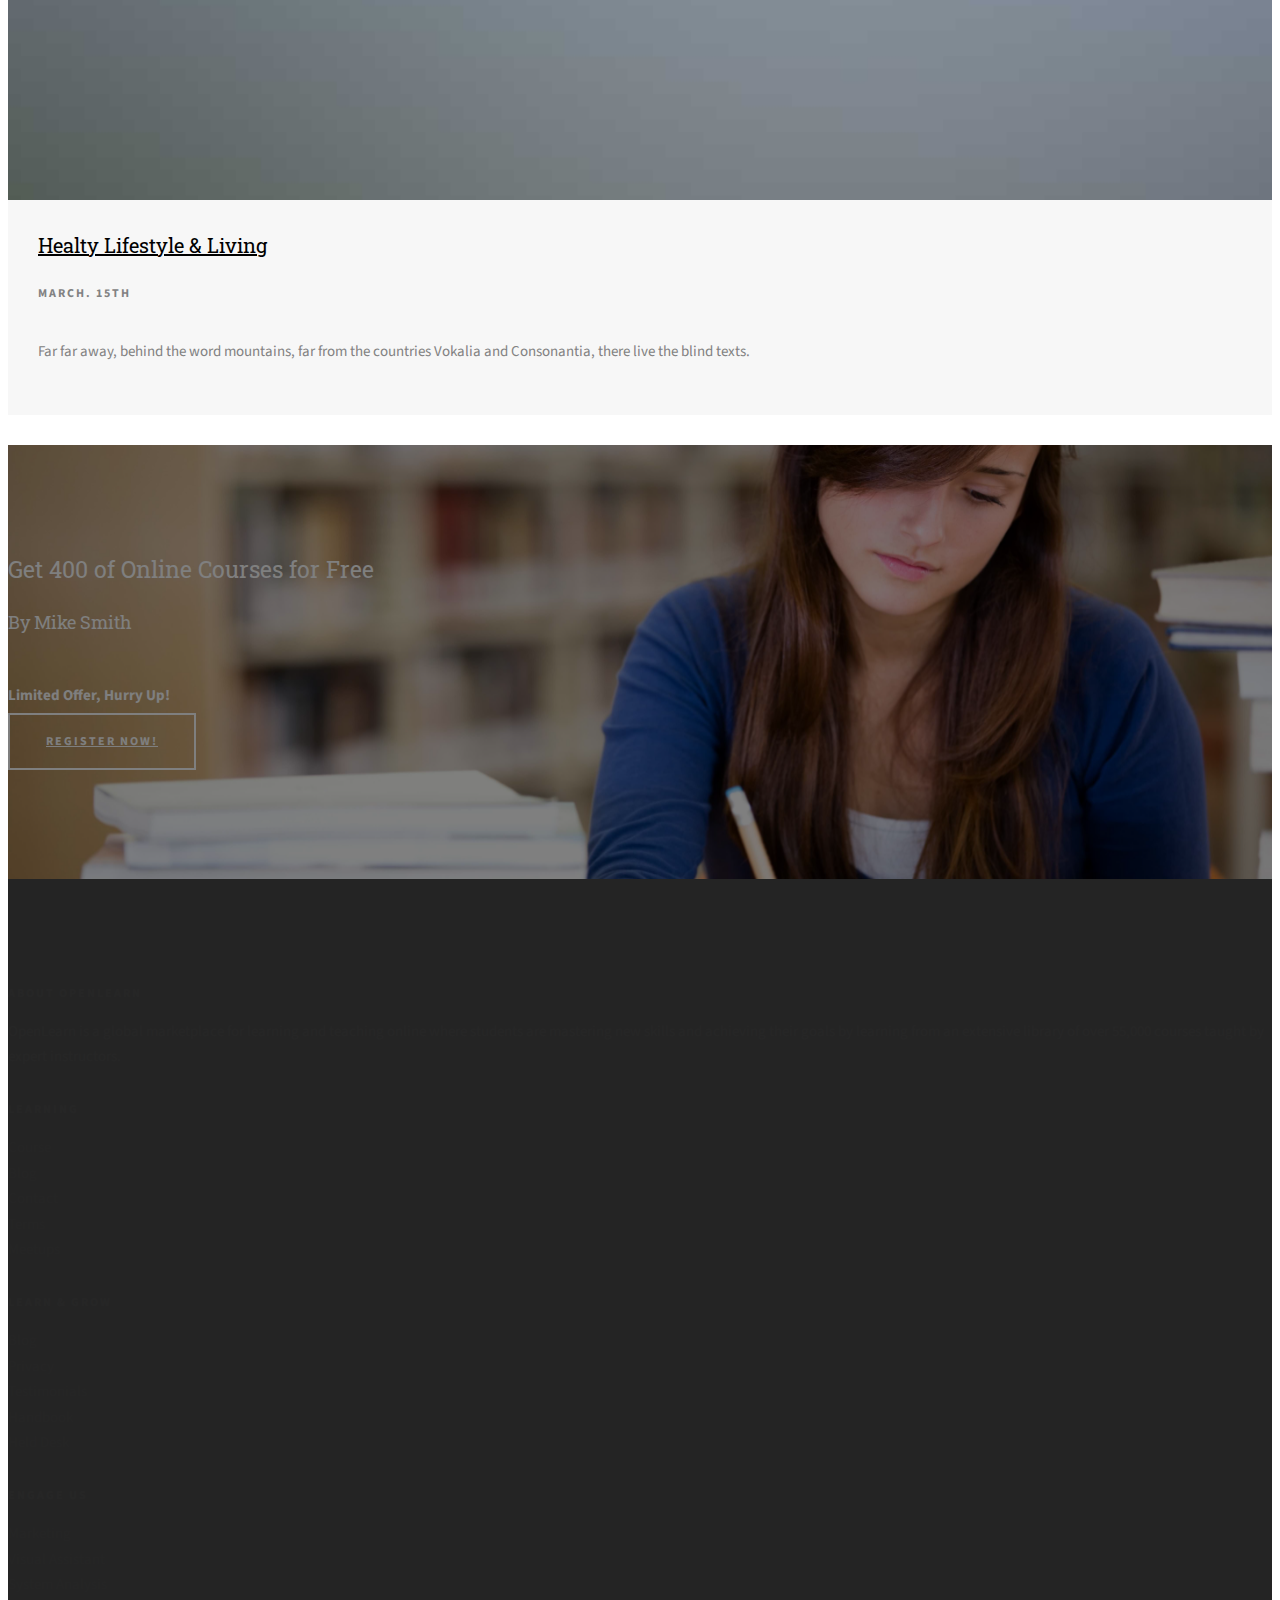
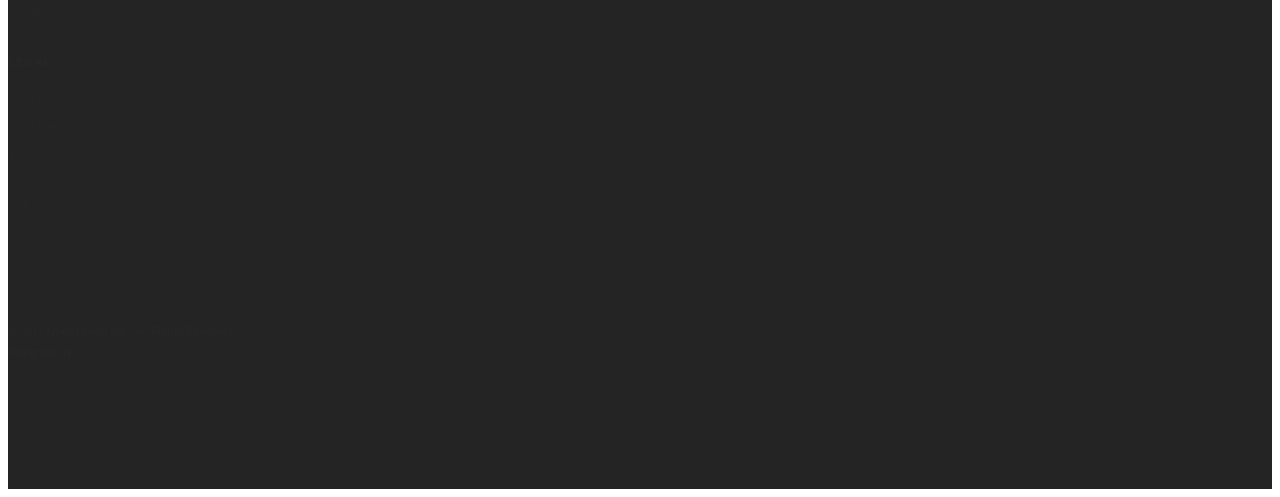
==== commit 67479ca3: "Temporarily renamed index.php to index.html." ====
--- a/index.html
+++ b/index.html
@@ -1,27 +1,15 @@
 <!DOCTYPE HTML>
 <html>
 	<head>
+	<link rel="shortcut icon" href="favicon.png" />
+	<link rel="stylesheet" href="css/font-awesome-4.7.0/css/font-awesome.min.css" />
 	<meta charset="utf-8">
 	<meta http-equiv="X-UA-Compatible" content="IE=edge">
-	<title>Education &mdash; Free Website Template, Free HTML5 Template by freehtml5.co</title>
+	<title>Free Online Courses &mdash; OpenLearn</title>
 	<meta name="viewport" content="width=device-width, initial-scale=1">
 	<meta name="description" content="Free HTML5 Website Template by freehtml5.co" />
 	<meta name="keywords" content="free website templates, free html5, free template, free bootstrap, free website template, html5, css3, mobile first, responsive" />
 	<meta name="author" content="freehtml5.co" />
-
-	<!-- 
-	//////////////////////////////////////////////////////
-
-	FREE HTML5 TEMPLATE 
-	DESIGNED & DEVELOPED by FreeHTML5.co
-		
-	Website: 		http://freehtml5.co/
-	Email: 			info@freehtml5.co
-	Twitter: 		http://twitter.com/fh5co
-	Facebook: 		https://www.facebook.com/fh5co
-
-	//////////////////////////////////////////////////////
-	 -->
 
   	<!-- Facebook and Twitter integration -->
 	<meta property="og:title" content=""/>
@@ -36,7 +24,7 @@
 
 	<link href="https://fonts.googleapis.com/css?family=Source+Sans+Pro:300,400,600,700" rel="stylesheet">
 	<link href="https://fonts.googleapis.com/css?family=Roboto+Slab:300,400" rel="stylesheet">
-	
+
 	<!-- Animate.css -->
 	<link rel="stylesheet" href="css/animate.css">
 	<!-- Icomoon Icon Fonts-->
@@ -67,18 +55,41 @@
 	<script src="js/respond.min.js"></script>
 	<![endif]-->
 
+	<style>
+		.modal {
+		text-align: center;
+		padding: 0!important;
+		}
+
+		.modal:before {
+		content: '';
+		display: inline-block;
+		height: 100%;
+		vertical-align: middle;
+		margin-right: -4px;
+		}
+
+		.modal-dialog {
+		display: inline-block;
+		text-align: left;
+		vertical-align: middle;
+		}
+
+
+	</style>
+
 	</head>
 	<body>
-		
+
 	<div class="fh5co-loader"></div>
-	
+
 	<div id="page">
 	<nav class="fh5co-nav" role="navigation">
 		<div class="top">
 			<div class="container">
 				<div class="row">
 					<div class="col-xs-12 text-right">
-						<p class="site">www.yourdomainname.com</p>
+						<p class="site">www.openlearn.com</p>
 						<p class="num">Call: +01 123 456 7890</p>
 						<ul class="fh5co-social">
 							<li><a href="#"><i class="icon-facebook2"></i></a></li>
@@ -94,17 +105,17 @@
 			<div class="container">
 				<div class="row">
 					<div class="col-xs-2">
-						<div id="fh5co-logo"><a href="index.html"><i class="icon-study"></i>Educ<span>.</span></a></div>
+						<div id="fh5co-logo"><a href="index.php"><i class="icon-study"></i><span>&nbsp;Open</span><font color="#2D6CDF">Learn</font></a></div>
 					</div>
 					<div class="col-xs-10 text-right menu-1">
 						<ul>
-							<li class="active"><a href="index.html">Home</a></li>
-							<li><a href="courses.html">Courses</a></li>
-							<li><a href="teacher.html">Teacher</a></li>
-							<li><a href="about.html">About</a></li>
-							<li><a href="pricing.html">Pricing</a></li>
+							<li class="active"><a href="index.php">Home</a></li>
+							<li><a href="courses.php">Courses</a></li>
+							<li><a href="teacher.php">Teacher</a></li>
+							<li><a href="about.php">About</a></li>
+							<li><a href="pricing.php">Pricing</a></li>
 							<li class="has-dropdown">
-								<a href="blog.html">Blog</a>
+								<a href="blog.php">Blog</a>
 								<ul class="dropdown">
 									<li><a href="#">Web Design</a></li>
 									<li><a href="#">eCommerce</a></li>
@@ -112,62 +123,89 @@
 									<li><a href="#">API</a></li>
 								</ul>
 							</li>
-							<li><a href="contact.html">Contact</a></li>
-							<li class="btn-cta"><a href="#"><span>Login</span></a></li>
-							<li class="btn-cta"><a href="#"><span>Create a Course</span></a></li>
+							<li><a href="contact.php">Contact</a></li>
+							<li class="btn-cta" data-toggle="modal" data-target="#myModal"><a href="#"><span>Login</span></a></li>
+							<li class="btn-cta"><a href="signup.php"><span>Become an Instructor</span></a></li>
 						</ul>
 					</div>
 				</div>
-				
+
 			</div>
 		</div>
 	</nav>
-	
+
+	<!-- Modal - For Login-->
+	<div class="modal fade" id="myModal" tabindex="-1" role="dialog" aria-labelledby="myModalLabel">
+		<div class="modal-dialog" role="document">
+			<div class="modal-content">
+				<div class="modal-header">
+					<button type="button" class="close" data-dismiss="modal" aria-label="Close"><span aria-hidden="true">&times;</span></button>
+					<h4 class="modal-title" id="myModalLabel">Login to OpenLearn&nbsp;(For Instructors Only)</h4>
+				</div>
+
+				<div class="modal-body">
+					<form action="index.php" method="get">
+						<div class="form-group">
+								<label for="InputEmail1">Email address</label>
+								<input type="email" class="form-control" id="exampleInputEmail1" aria-describedby="emailHelp" placeholder="Enter email" required>
+							</div>
+
+							<div class="form-group">
+								<label for="exampleInputPassword1">Password</label>
+								<input type="password" class="form-control is-invalid" id="exampleInputPassword1" placeholder="Password" required>
+							</div>
+
+							<div class="form-check">
+								<label class="form-check-label">
+									<input type="checkbox" class="form-check-input">&nbsp;Remember me
+								</label>
+							</div>
+				</div>
+
+				<div class="modal-footer">
+						<button type="button" class="btn btn-default" data-dismiss="modal">Close</button>
+						<input type="submit" value="Login" class="btn btn-primary">
+				</form>
+				</div>
+			</div>
+		</div>
+	</div>
+	<!--Modal ends-->
+
+
 	<aside id="fh5co-hero">
 		<div class="flexslider">
 			<ul class="slides">
-		   	<li style="background-image: url(images/img_bg_1.jpg);">
+		   	<li style="background-image: url(images/img_bg_1.jpeg);">
 		   		<div class="overlay-gradient"></div>
 		   		<div class="container">
 		   			<div class="row">
 			   			<div class="col-md-8 col-md-offset-2 text-center slider-text">
 			   				<div class="slider-text-inner">
-			   					<h1>The Roots of Education are Bitter, But the Fruit is Sweet</h1>
-									<h2>Brought to you by <a href="http://freehtml5.co/" target="_blank">freehtml5.co</a></h2>
-									<p><a class="btn btn-primary btn-lg" href="#">Start Learning Now!</a></p>
+			   					<h1>Free Online Courses</h1>
+								<h2>Advance Your Career.&nbsp;Improve Your Life.&nbsp;No Signup Required.</h2>
+								<p><a class="btn btn-primary btn-lg" href="#">Start Learning Now!</a></p>
 			   				</div>
 			   			</div>
 			   		</div>
 		   		</div>
 		   	</li>
-		   	<li style="background-image: url(images/img_bg_2.jpg);">
+
+		   	<li style="background-image: url(images/teacher.jpg);">
 		   		<div class="overlay-gradient"></div>
 		   		<div class="container">
 		   			<div class="row">
 			   			<div class="col-md-8 col-md-offset-2 text-center slider-text">
 			   				<div class="slider-text-inner">
-			   					<h1>The Great Aim of Education is not Knowledge, But Action</h1>
-									<h2>Brought to you by <a href="http://freehtml5.co/" target="_blank">freehtml5.co</a></h2>
-									<p><a class="btn btn-primary btn-lg btn-learn" href="#">Start Learning Now!</a></p>
+			   					<h1>Teach the World Online</h1>
+									<h2>Turn what you know into an opportunity and reach millions around the world. </h2>
+									<p><a class="btn btn-primary btn-lg btn-learn" href="signup.php">Become Instructor</a></p>
 			   				</div>
 			   			</div>
 			   		</div>
 		   		</div>
 		   	</li>
-		   	<li style="background-image: url(images/img_bg_3.jpg);">
-		   		<div class="overlay-gradient"></div>
-		   		<div class="container">
-		   			<div class="row">
-			   			<div class="col-md-8 col-md-offset-2 text-center slider-text">
-			   				<div class="slider-text-inner">
-			   					<h1>We Help You to Learn New Things</h1>
-									<h2>Brought to you by <a href="http://freehtml5.co/" target="_blank">freehtml5.co</a></h2>
-									<p><a class="btn btn-primary btn-lg btn-learn" href="#">Start Learning Now!</a></p>
-			   				</div>
-			   			</div>
-			   		</div>
-		   		</div>
-		   	</li>		   	
+
 		  	</ul>
 	  	</div>
 	</aside>
@@ -176,8 +214,8 @@
 		<div class="container">
 			<div class="row animate-box">
 				<div class="col-md-6 col-md-offset-3 text-center fh5co-heading">
-					<h2>Course categories</h2>
-					<p>Dignissimos asperiores vitae velit veniam totam fuga molestias accusamus alias autem provident. Odit ab aliquam dolor eius.</p>
+					<h2>Course Categories</h2>
+					<p>Where do you want to get started?</p>
 				</div>
 			</div>
 			<div class="row">
@@ -273,7 +311,7 @@
 		</div>
 	</div>
 
-	<div id="fh5co-counter" class="fh5co-counters" style="background-image: url(images/img_bg_4.jpg);" data-stellar-background-ratio="0.5">
+	<div id="fh5co-counter" class="fh5co-counters" style="background-image: url(images/people-learning.png);" data-stellar-background-ratio="0.5">
 		<div class="overlay"></div>
 		<div class="container">
 			<div class="row">
@@ -296,7 +334,7 @@
 						</div>
 						<div class="col-md-3 col-sm-6 text-center animate-box">
 							<span class="icon"><i class="icon-head"></i></span>
-							<span class="fh5co-counter js-counter" data-from="0" data-to="1080" data-speed="5000" data-refresh-interval="50"></span>
+							<span class="fh5co-counter js-counter" data-from="0" data-to="180" data-speed="5000" data-refresh-interval="50"></span>
 							<span class="fh5co-counter-label">Certified Teachers</span>
 						</div>
 					</div>
@@ -309,8 +347,8 @@
 		<div class="container">
 			<div class="row animate-box">
 				<div class="col-md-6 col-md-offset-3 text-center fh5co-heading">
-					<h2>Our Course</h2>
-					<p>Dignissimos asperiores vitae velit veniam totam fuga molestias accusamus alias autem provident. Odit ab aliquam dolor eius.</p>
+					<h2>Popular Courses</h2>
+					<p>See what is trending across OpenLearn!</p>
 				</div>
 			</div>
 			<div class="row">
@@ -377,27 +415,27 @@
 							<div class="item">
 								<div class="testimony-slide active text-center">
 									<div class="user" style="background-image: url(images/person1.jpg);"></div>
-									<span>Mary Walker<br><small>Students</small></span>
+									<span>Mary Walker<br><small>Student</small></span>
 									<blockquote>
-										<p>&ldquo;Far far away, behind the word mountains, far from the countries Vokalia and Consonantia, there live the blind texts. Separated they live in Bookmarksgrove right at the coast of the Semantics, a large language ocean.&rdquo;</p>
+										<p>&ldquo;OpenLearn helped me to learn the most challenging parts of Web Development. Now I work as a freelancer and earn a lot. Thank you for securing my career!&rdquo;</p>
 									</blockquote>
 								</div>
 							</div>
 							<div class="item">
 								<div class="testimony-slide active text-center">
 									<div class="user" style="background-image: url(images/person2.jpg);"></div>
-									<span>Mike Smith<br><small>Students</small></span>
+									<span>Mike Smith<br><small>Student</small></span>
 									<blockquote>
-										<p>&ldquo;Separated they live in Bookmarksgrove right at the coast of the Semantics, a large language ocean.&rdquo;</p>
+										<p>&ldquo;There are tons of courses available which helped me boost my skillset. I really love CodeLearn and look forward to pursuing more courses!&rdquo;</p>
 									</blockquote>
 								</div>
 							</div>
 							<div class="item">
 								<div class="testimony-slide active text-center">
 									<div class="user" style="background-image: url(images/person3.jpg);"></div>
-									<span>Rita Jones<br><small>Teacher</small></span>
+									<span>Rita Jones<br><small>Instructor</small></span>
 									<blockquote>
-										<p>&ldquo;Far from the countries Vokalia and Consonantia, there live the blind texts. Separated they live in Bookmarksgrove right at the coast of the Semantics, a large language ocean.&rdquo;</p>
+										<p>&ldquo;Teaching couldn't have been easier, thanks to CodeLearn. I work as a full-time instructor now and I really love to choose teaching as my career.&rdquo;</p>
 									</blockquote>
 								</div>
 							</div>
@@ -451,7 +489,7 @@
 							<span class="posted_on">March. 15th</span>
 							<span class="comment"><a href="">21<i class="icon-speech-bubble"></i></a></span>
 							<p>Far far away, behind the word mountains, far from the countries Vokalia and Consonantia, there live the blind texts.</p>
-						</div> 
+						</div>
 					</div>
 				</div>
 				<div class="col-lg-4 col-md-4">
@@ -462,7 +500,7 @@
 							<span class="posted_on">March. 15th</span>
 							<span class="comment"><a href="">21<i class="icon-speech-bubble"></i></a></span>
 							<p>Far far away, behind the word mountains, far from the countries Vokalia and Consonantia, there live the blind texts.</p>
-						</div> 
+						</div>
 					</div>
 				</div>
 				<div class="col-lg-4 col-md-4">
@@ -473,116 +511,15 @@
 							<span class="posted_on">March. 15th</span>
 							<span class="comment"><a href="">21<i class="icon-speech-bubble"></i></a></span>
 							<p>Far far away, behind the word mountains, far from the countries Vokalia and Consonantia, there live the blind texts.</p>
-						</div> 
-					</div>
-				</div>
-			</div>
-		</div>
-	</div>
-
-	<div id="fh5co-pricing" class="fh5co-bg-section">
-		<div class="container">
-			<div class="row animate-box">
-				<div class="col-md-6 col-md-offset-3 text-center fh5co-heading">
-					<h2>Plan &amp; Pricing</h2>
-					<p>Dignissimos asperiores vitae velit veniam totam fuga molestias accusamus alias autem provident. Odit ab aliquam dolor eius.</p>
-				</div>
-			</div>
-			<div class="row">
-				<div class="pricing pricing--rabten">
-					<div class="col-md-4 animate-box">
-						<div class="pricing__item">
-							<div class="wrap-price">
-								 <!-- <div class="icon icon-user2"></div> -->
-	                     <h3 class="pricing__title">Trial</h3>
-	                     <!-- <p class="pricing__sentence">Single user license</p> -->
-							</div>
-                     <div class="pricing__price">
-                        <span class="pricing__anim pricing__anim--1">
-								<span class="pricing__currency">$</span>0
-                        </span>
-                        <span class="pricing__anim pricing__anim--2">
-								<span class="pricing__period">per year</span>
-                        </span>
-                     </div>
-                     <div class="wrap-price">
-                     	<ul class="pricing__feature-list">
-	                        <li class="pricing__feature">One Day Trial</li>
-	                        <li class="pricing__feature">Limited Courses</li>
-	                        <li class="pricing__feature">Free 3 Lessons</li>
-	                        <li class="pricing__feature">No Supporter</li>
-	                        <li class="pricing__feature">No Tutorial</li>
-	                        <li class="pricing__feature">No Ebook</li>
-	                         <li class="pricing__feature">Limited Registered User</li>
-	                     </ul>
-	                     <button class="pricing__action">Choose plan</button>
-                     </div>
-                  </div>
-					</div>
-					<div class="col-md-4 animate-box">
-						<div class="pricing__item">
-							<div class="wrap-price">
-								<!-- <div class="icon icon-store"></div> -->
-	                     <h3 class="pricing__title">Silver</h3>
-	                     <!-- <p class="pricing__sentence">Up to 5 users</p> -->
-							</div>
-                     <div class="pricing__price">
-                        <span class="pricing__anim pricing__anim--1">
-								<span class="pricing__currency">$</span>79
-                        </span>
-                        <span class="pricing__anim pricing__anim--2">
-								<span class="pricing__period">per year</span>
-                        </span>
-                     </div>
-                     <div class="wrap-price">
-                     	<ul class="pricing__feature-list">
-	                        <li class="pricing__feature">One Year Standard Access</li>
-	                        <li class="pricing__feature">Limited Courses</li>
-	                        <li class="pricing__feature">300+ Lessons</li>
-	                        <li class="pricing__feature">Random Supporter</li>
-	                        <li class="pricing__feature">View Only Ebook</li>
-	                        <li class="pricing__feature">Standard Tutorials</li>
-	                         <li class="pricing__feature">Unlimited Registered User</li>
-	                     </ul>
-	                     <button class="pricing__action">Choose plan</button>
-                     </div>
-                 </div>
-					</div>
-					<div class="col-md-4 animate-box">
-                  <div class="pricing__item">
-                  	<div class="wrap-price">
-                  		<!-- <div class="icon icon-home2"></div> -->
-	                     <h3 class="pricing__title">Gold</h3>
-	                     <!-- <p class="pricing__sentence">Unlimited users</p> -->
-							</div>
-                     <div class="pricing__price">
-                        <span class="pricing__anim pricing__anim--1">
-								<span class="pricing__currency">$</span>499
-                        </span>
-                        <span class="pricing__anim pricing__anim--2">
-								<span class="pricing__period">per year</span>
-                        </span>
-                     </div>
-                     <div class="wrap-price">
-                     	<ul class="pricing__feature-list">
-	                        <li class="pricing__feature">Life Time Access</li>
-	                        <li class="pricing__feature">Unlimited All Courses</li>
-	                        <li class="pricing__feature">7000+ Lessons &amp; Growing</li>
-	                        <li class="pricing__feature">Free Supporter</li>
-	                        <li class="pricing__feature">Free Ebook Downloads</li>
-	                        <li class="pricing__feature">Premium Tutorials</li>
-	                         <li class="pricing__feature">Unlimited Registered User</li>
-	                     </ul>
-	                     <button class="pricing__action">Choose plan</button>
-                     </div>
-                  </div>
-               </div>
-            </div>
-			</div>
-		</div>
-	</div>
-
-	<div id="fh5co-register" style="background-image: url(images/img_bg_2.jpg);">
+						</div>
+					</div>
+				</div>
+			</div>
+		</div>
+	</div>
+
+
+	<div id="fh5co-register" style="background-image: url(images/studying.jpg);">
 		<div class="overlay"></div>
 		<div class="row">
 			<div class="col-md-8 col-md-offset-2 animate-box">
@@ -597,33 +534,13 @@
 		</div>
 	</div>
 
-	<div id="fh5co-gallery" class="fh5co-bg-section">
-		<div class="row text-center">
-			<h2><span>Instagram Gallery</span></h2>
-		</div>
-		<div class="row">
-			<div class="col-md-3 col-padded">
-				<a href="#" class="gallery" style="background-image: url(images/project-5.jpg);"></a>
-			</div>
-			<div class="col-md-3 col-padded">
-				<a href="#" class="gallery" style="background-image: url(images/project-2.jpg);"></a>
-			</div>
-			<div class="col-md-3 col-padded">
-				<a href="#" class="gallery" style="background-image: url(images/project-3.jpg);"></a>
-			</div>
-			<div class="col-md-3 col-padded">
-				<a href="#" class="gallery" style="background-image: url(images/project-4.jpg);"></a>
-			</div>
-		</div>
-	</div>
-
-	<footer id="fh5co-footer" role="contentinfo" style="background-image: url(images/img_bg_4.jpg);">
+	<footer id="fh5co-footer" role="contentinfo" style="background-image: url(images/mountain.jpg);">
 		<div class="overlay"></div>
 		<div class="container">
 			<div class="row row-pb-md">
 				<div class="col-md-3 fh5co-widget">
-					<h3>About Education</h3>
-					<p>Facilis ipsum reprehenderit nemo molestias. Aut cum mollitia reprehenderit. Eos cumque dicta adipisci architecto culpa amet.</p>
+					<h3>About OpenLearn</h3>
+					<p>OpenLearn is a global marketplace for learning and teaching online where students are mastering new skills and achieving their goals by learning from an extensive library of over 55,000 courses taught by expert instructors.</p>
 				</div>
 				<div class="col-md-2 col-sm-4 col-xs-6 col-md-push-1 fh5co-widget">
 					<h3>Learning</h3>
@@ -641,7 +558,7 @@
 					<ul class="fh5co-footer-links">
 						<li><a href="#">Blog</a></li>
 						<li><a href="#">Privacy</a></li>
-						<li><a href="#">Testimonials</a></li>
+						<li><a href="index.php#fh5co-testimonial">Testimonials</a></li>
 						<li><a href="#">Handbook</a></li>
 						<li><a href="#">Held Desk</a></li>
 					</ul>
@@ -672,8 +589,8 @@
 			<div class="row copyright">
 				<div class="col-md-12 text-center">
 					<p>
-						<small class="block">&copy; 2016 Free HTML5. All Rights Reserved.</small> 
-						<small class="block">Designed by <a href="http://freehtml5.co/" target="_blank">FreeHTML5.co</a> Demo Images: <a href="http://unsplash.co/" target="_blank">Unsplash</a> &amp; <a href="https://www.pexels.com/" target="_blank">Pexels</a></small>
+						<small class="block">&copy; 2017 OpenLearn, Inc.&nbsp;&nbsp;All Rights Reserved.</small>
+						<small class="block">Designed by <a href="https://www.sddey.com" target="_blank">Subhadeep Dey</a>.</small>
 					</p>
 				</div>
 			</div>
@@ -685,7 +602,7 @@
 	<div class="gototop js-top">
 		<a href="#" class="js-gotop"><i class="icon-arrow-up"></i></a>
 	</div>
-	
+
 	<!-- jQuery -->
 	<script src="js/jquery.min.js"></script>
 	<!-- jQuery Easing -->
@@ -729,4 +646,3 @@
 	</script>
 	</body>
 </html>
-
--- a/css/style.css
+++ b/css/style.css
@@ -0,0 +1,1641 @@
+@font-face {
+  font-family: 'icomoon';
+  src: url("../fonts/icomoon/icomoon.eot?srf3rx");
+  src: url("../fonts/icomoon/icomoon.eot?srf3rx#iefix") format("embedded-opentype"), url("../fonts/icomoon/icomoon.ttf?srf3rx") format("truetype"), url("../fonts/icomoon/icomoon.woff?srf3rx") format("woff"), url("../fonts/icomoon/icomoon.svg?srf3rx#icomoon") format("svg");
+  font-weight: normal;
+  font-style: normal;
+}
+/* =======================================================
+*
+* 	Template Style
+*
+* ======================================================= */
+body {
+  font-family: "Source Sans Pro", Arial, sans-serif;
+  font-weight: 400;
+  font-size: 15px;
+  line-height: 1.7;
+  color: #828282;
+  background: #fff;
+}
+
+#page {
+  position: relative;
+  overflow-x: hidden;
+  width: 100%;
+  height: 100%;
+  -webkit-transition: 0.5s;
+  -o-transition: 0.5s;
+  transition: 0.5s;
+}
+.offcanvas #page {
+  overflow: hidden;
+  position: absolute;
+}
+.offcanvas #page:after {
+  -webkit-transition: 2s;
+  -o-transition: 2s;
+  transition: 2s;
+  position: absolute;
+  top: 0;
+  right: 0;
+  bottom: 0;
+  left: 0;
+  z-index: 101;
+  background: rgba(0, 0, 0, 0.7);
+  content: "";
+}
+
+a {
+  color: #2D6CDF;
+  -webkit-transition: 0.5s;
+  -o-transition: 0.5s;
+  transition: 0.5s;
+}
+a:hover, a:active, a:focus {
+  color: #2D6CDF;
+  outline: none;
+  text-decoration: none;
+}
+
+p {
+  margin-bottom: 20px;
+}
+
+h1, h2, h3, h4, h5, h6, figure {
+  color: #000;
+  font-family: "Roboto Slab", serif;
+  font-weight: 400;
+  margin: 0 0 20px 0;
+}
+
+::-webkit-selection {
+  color: #fff;
+  background: #2D6CDF;
+}
+
+::-moz-selection {
+  color: #fff;
+  background: #2D6CDF;
+}
+
+::selection {
+  color: #fff;
+  background: #2D6CDF;
+}
+
+.fh5co-nav {
+  width: 100%;
+  padding: 0;
+  z-index: 1001;
+}
+.fh5co-nav .top-menu {
+  padding: 22px 0;
+}
+.fh5co-nav .top {
+  border-bottom: 1px solid rgba(0, 0, 0, 0.08);
+  padding: 0px 0;
+  margin-bottom: 0;
+}
+.fh5co-nav .top .num, .fh5co-nav .top .fh5co-social, .fh5co-nav .top .site {
+  display: inline-block;
+  margin: 0;
+  padding: 5px 12px;
+}
+@media screen and (max-width: 768px) {
+  .fh5co-nav .top .num, .fh5co-nav .top .fh5co-social, .fh5co-nav .top .site {
+    padding: 5px 10px;
+  }
+}
+.fh5co-nav .top .site {
+  float: left;
+  font-weight: 300;
+  margin-top: 0px;
+  border-left: 1px solid rgba(0, 0, 0, 0.08);
+  border-right: 1px solid rgba(0, 0, 0, 0.08);
+}
+@media screen and (max-width: 480px) {
+  .fh5co-nav .top .site {
+    display: none;
+  }
+}
+.fh5co-nav .top .num {
+  color: rgba(0, 0, 0, 0.6);
+  font-size: 13px;
+  letter-spacing: 0px;
+  border-left: 1px solid rgba(0, 0, 0, 0.08);
+}
+.fh5co-nav .top .fh5co-social {
+  margin: 0;
+  border-left: 1px solid rgba(0, 0, 0, 0.08);
+  border-right: 1px solid rgba(0, 0, 0, 0.08);
+}
+.fh5co-nav .top .fh5co-social li {
+  font-size: 14px;
+  display: inline-block;
+}
+.fh5co-nav .top .fh5co-social li a {
+  padding: 7px 7px;
+}
+.fh5co-nav .top .fh5co-social li a i {
+  font-size: 14px;
+}
+.fh5co-nav #fh5co-logo {
+  font-size: 24px;
+  margin: 0;
+  padding: 0;
+  text-transform: uppercase;
+  font-weight: bold;
+  font-weight: 700;
+  font-family: "Source Sans Pro", Arial, sans-serif;
+}
+.fh5co-nav #fh5co-logo a {
+  color: #000;
+  position: relative;
+  padding-left: 25px;
+}
+.fh5co-nav #fh5co-logo a span {
+  color: #000;
+}
+.fh5co-nav #fh5co-logo a i {
+  position: absolute;
+  top: 5px;
+  left: 0;
+}
+@media screen and (max-width: 768px) {
+  .fh5co-nav .menu-1 {
+    display: none;
+  }
+}
+.fh5co-nav ul {
+  padding: 0;
+  margin: 5px 0 0 0;
+}
+.fh5co-nav ul li {
+  padding: 0;
+  margin: 0;
+  list-style: none;
+  display: inline;
+  font-weight: 300;
+}
+.fh5co-nav ul li a {
+  font-size: 14px;
+  padding: 30px 15px;
+  color: rgba(0, 0, 0, 0.9);
+  -webkit-transition: 0.5s;
+  -o-transition: 0.5s;
+  transition: 0.5s;
+}
+.fh5co-nav ul li a:hover, .fh5co-nav ul li a:focus, .fh5co-nav ul li a:active {
+  color: black;
+}
+.fh5co-nav ul li.has-dropdown {
+  position: relative;
+}
+.fh5co-nav ul li.has-dropdown .dropdown {
+  width: 140px;
+  -webkit-box-shadow: 0px 14px 33px -9px rgba(0, 0, 0, 0.75);
+  -moz-box-shadow: 0px 14px 33px -9px rgba(0, 0, 0, 0.75);
+  box-shadow: 0px 14px 33px -9px rgba(0, 0, 0, 0.75);
+  z-index: 1002;
+  visibility: hidden;
+  opacity: 0;
+  position: absolute;
+  top: 40px;
+  left: 0;
+  text-align: left;
+  background: #000;
+  padding: 20px;
+  -webkit-border-radius: 4px;
+  -moz-border-radius: 4px;
+  -ms-border-radius: 4px;
+  border-radius: 4px;
+  -webkit-transition: 0s;
+  -o-transition: 0s;
+  transition: 0s;
+}
+.fh5co-nav ul li.has-dropdown .dropdown:before {
+  bottom: 100%;
+  left: 40px;
+  border: solid transparent;
+  content: " ";
+  height: 0;
+  width: 0;
+  position: absolute;
+  pointer-events: none;
+  border-bottom-color: #000;
+  border-width: 8px;
+  margin-left: -8px;
+}
+.fh5co-nav ul li.has-dropdown .dropdown li {
+  display: block;
+  margin-bottom: 7px;
+}
+.fh5co-nav ul li.has-dropdown .dropdown li:last-child {
+  margin-bottom: 0;
+}
+.fh5co-nav ul li.has-dropdown .dropdown li a {
+  padding: 2px 0 !important;
+  display: block;
+  color: #999999;
+  line-height: 1.2;
+  text-transform: none;
+  font-size: 13px;
+  letter-spacing: 0;
+}
+.fh5co-nav ul li.has-dropdown .dropdown li a:hover {
+  color: #fff;
+}
+.fh5co-nav ul li.has-dropdown:hover a, .fh5co-nav ul li.has-dropdown:focus a {
+  color: #000;
+}
+.fh5co-nav ul li.btn-cta a {
+  padding: 30px 0px !important;
+  color: #fff;
+}
+.fh5co-nav ul li.btn-cta a span {
+  background: #2d6cdf;
+  padding: 4px 10px;
+  display: -moz-inline-stack;
+  display: inline-block;
+  zoom: 1;
+  *display: inline;
+  -webkit-transition: 0.3s;
+  -o-transition: 0.3s;
+  transition: 0.3s;
+  -webkit-border-radius: 1;
+  -moz-border-radius: 1;
+  -ms-border-radius: 1;
+  border-radius: 1;
+}
+.fh5co-nav ul li.btn-cta a:hover span {
+  -webkit-box-shadow: 0px 14px 20px -9px rgba(0, 0, 0, 0.75);
+  -moz-box-shadow: 0px 14px 20px -9px rgba(0, 0, 0, 0.75);
+  box-shadow: 0px 14px 20px -9px rgba(0, 0, 0, 0.75);
+}
+.fh5co-nav ul li.active > a {
+  font-weight: 400;
+}
+
+#fh5co-hero {
+  min-height: 630px;
+  height: 630px;
+  background: #fff url(../images/loader.gif) no-repeat center center;
+}
+#fh5co-hero .btn {
+  font-size: 24px;
+}
+#fh5co-hero .btn.btn-primary {
+  padding: 14px 30px !important;
+}
+#fh5co-hero .flexslider {
+  border: none;
+  z-index: 1;
+  margin-bottom: 0;
+}
+#fh5co-hero .flexslider .slides {
+  position: relative;
+  overflow: hidden;
+}
+#fh5co-hero .flexslider .slides li {
+  background-repeat: no-repeat;
+  background-size: cover;
+  background-position: bottom center;
+  min-height: 630px;
+  height: 630px;
+  position: relative;
+}
+#fh5co-hero .flexslider .slides li:after {
+  position: absolute;
+  top: 0;
+  bottom: 0;
+  left: 0;
+  right: 0;
+  content: '';
+  background: rgba(0, 0, 0, 0.4);
+  z-index: 1;
+}
+#fh5co-hero .flexslider .flex-control-nav {
+  bottom: 40px;
+  z-index: 1000;
+}
+#fh5co-hero .flexslider .flex-control-nav li a {
+  background: rgba(255, 255, 255, 0.2);
+  box-shadow: none;
+  width: 12px;
+  height: 12px;
+  cursor: pointer;
+}
+#fh5co-hero .flexslider .flex-control-nav li a.flex-active {
+  cursor: pointer;
+  background: rgba(255, 255, 255, 0.7);
+}
+#fh5co-hero .flexslider .flex-direction-nav {
+  display: none;
+}
+#fh5co-hero .flexslider .slider-text {
+  display: table;
+  opacity: 0;
+  min-height: 630px;
+  height: 630px;
+  z-index: 9;
+}
+#fh5co-hero .flexslider .slider-text > .slider-text-inner {
+  display: table-cell;
+  vertical-align: middle;
+  min-height: 700px;
+}
+#fh5co-hero .flexslider .slider-text > .slider-text-inner h1, #fh5co-hero .flexslider .slider-text > .slider-text-inner h2 {
+  margin: 0;
+  padding: 0;
+  color: white;
+}
+#fh5co-hero .flexslider .slider-text > .slider-text-inner h1 {
+  margin-bottom: 20px;
+  font-size: 40px;
+  line-height: 1.3;
+  font-weight: 300;
+}
+@media screen and (max-width: 768px) {
+  #fh5co-hero .flexslider .slider-text > .slider-text-inner h1 {
+    font-size: 30px;
+  }
+}
+#fh5co-hero .flexslider .slider-text > .slider-text-inner h2 {
+  font-size: 20px;
+  line-height: 1.5;
+  margin-bottom: 30px;
+  font-family: "Source Sans Pro", Arial, sans-serif;
+}
+#fh5co-hero .flexslider .slider-text > .slider-text-inner h2 a {
+  color: rgba(255, 255, 255, 0.5);
+}
+#fh5co-hero .flexslider .slider-text > .slider-text-inner .btn {
+  padding: 18px 30px !important;
+  color: #fff;
+  border: none !important;
+  font-size: 12px;
+  font-weight: 700;
+  text-transform: uppercase;
+  letter-spacing: 2px;
+}
+#fh5co-hero .flexslider .slider-text > .slider-text-inner .btn:hover {
+  background: #2D6CDF !important;
+  -webkit-box-shadow: 0px 14px 30px -15px rgba(0, 0, 0, 0.75) !important;
+  -moz-box-shadow: 0px 14px 30px -15px rgba(0, 0, 0, 0.75) !important;
+  box-shadow: 0px 14px 30px -15px rgba(0, 0, 0, 0.75) !important;
+}
+#fh5co-hero .flexslider .slider-text > .slider-text-inner .fh5co-lead {
+  font-size: 20px;
+  color: #fff;
+}
+#fh5co-hero .flexslider .slider-text > .slider-text-inner .fh5co-lead .icon-heart {
+  color: #d9534f;
+}
+
+.fh5co-bg-section {
+  background: #e8e8e8;
+}
+
+#fh5co-course-categories,
+#fh5co-counter,
+#fh5co-course,
+#fh5co-register,
+#fh5co-pricing,
+#fh5co-testimonial,
+#fh5co-blog,
+#fh5co-about,
+#fh5co-staff,
+#fh5co-contact,
+#fh5co-footer {
+  padding: 7em 0;
+  clear: both;
+}
+@media screen and (max-width: 768px) {
+  #fh5co-course-categories,
+  #fh5co-counter,
+  #fh5co-course,
+  #fh5co-register,
+  #fh5co-pricing,
+  #fh5co-testimonial,
+  #fh5co-blog,
+  #fh5co-about,
+  #fh5co-staff,
+  #fh5co-contact,
+  #fh5co-footer {
+    padding: 3em 0;
+  }
+}
+
+.services {
+  width: 95%;
+  margin: 0 auto;
+  margin-bottom: 40px;
+  position: relative;
+  -webkit-transition: 0.3s;
+  -o-transition: 0.3s;
+  transition: 0.3s;
+}
+.services h3 {
+  font-size: 18px;
+  font-weight: 400;
+}
+.services h3 a {
+  color: #000;
+}
+.services .icon {
+  width: 90px;
+  height: 90px;
+  background: rgba(0, 0, 0, 0.04);
+  display: table;
+  text-align: center;
+  margin: 0 auto;
+  margin-bottom: 30px;
+  -webkit-border-radius: 50%;
+  -moz-border-radius: 50%;
+  -ms-border-radius: 50%;
+  border-radius: 50%;
+  -webkit-transition: 0.3s;
+  -o-transition: 0.3s;
+  transition: 0.3s;
+}
+@media screen and (max-width: 992px) {
+  .services .icon {
+    margin: 0 auto 30px auto;
+  }
+}
+.services .icon i {
+  display: table-cell;
+  vertical-align: middle;
+  font-size: 40px;
+  line-height: 40px;
+  color: #000;
+  -webkit-transition: 0.3s;
+  -o-transition: 0.3s;
+  transition: 0.3s;
+}
+.services:hover .icon, .services:focus .icon {
+  background: #2D6CDF;
+}
+.services:hover .icon i, .services:focus .icon i {
+  color: #fff;
+}
+
+.fh5co-counters {
+  padding: 7em 0;
+  background-size: cover;
+  background-attachment: fixed;
+  background-position: center center;
+  position: relative;
+}
+.fh5co-counters .overlay {
+  position: absolute;
+  top: 0;
+  bottom: 0;
+  left: 0;
+  right: 0;
+  content: '';
+  background: rgba(0, 0, 0, 0.5);
+}
+.fh5co-counters .counter-wrap {
+  border: 1px solid red !important;
+}
+.fh5co-counters .fh5co-counter {
+  font-size: 44px;
+  display: block;
+  color: white;
+  font-family: "Roboto Slab", serif;
+  width: 100%;
+  font-weight: 400;
+  margin-bottom: .1em;
+}
+.fh5co-counters .fh5co-counter-label {
+  color: rgba(255, 255, 255, 0.8);
+  font-size: 16px;
+  margin-bottom: 2em;
+  display: block;
+  font-family: "Roboto Slab", serif;
+}
+.fh5co-counters .icon i {
+  font-size: 45px;
+  color: #fff;
+}
+
+.course {
+  display: -webkit-box;
+  display: -moz-box;
+  display: -ms-flexbox;
+  display: -webkit-flex;
+  display: flex;
+  flex-wrap: wrap;
+  -webkit-flex-wrap: wrap;
+  -moz-flex-wrap: wrap;
+  margin-bottom: 30px;
+}
+.course .desc, .course .course-img {
+  width: 50%;
+  display: inline-block;
+}
+@media screen and (max-width: 768px) {
+  .course .desc, .course .course-img {
+    width: 100%;
+  }
+}
+.course .course-img {
+  background-size: cover;
+  background-position: center center;
+  background-repeat: no-repeat;
+  position: relative;
+  -webkit-transition: 0.3s;
+  -o-transition: 0.3s;
+  transition: 0.3s;
+}
+@media screen and (max-width: 768px) {
+  .course .course-img {
+    height: 270px;
+  }
+}
+.course .desc {
+  padding: 1.7em;
+  background: #fafafa;
+}
+.course .desc h3 {
+  font-size: 18px;
+  font-weight: 400;
+}
+.course .desc h3 a {
+  color: #000;
+}
+.course .desc .date {
+  display: block;
+  margin-bottom: 20px;
+  font-size: 14px;
+}
+.course .desc .btn-course {
+  border: 2px solid rgba(0, 0, 0, 0.8) !important;
+  background: transparent;
+  color: rgba(0, 0, 0, 0.8) !important;
+  font-size: 12px;
+  text-transform: uppercase;
+  font-weight: 700;
+  letter-spacing: 1px;
+  padding: 11px 15px !important;
+  -webkit-border-radius: 0;
+  -moz-border-radius: 0;
+  -ms-border-radius: 0;
+  border-radius: 0;
+}
+.course .desc .btn-course:hover {
+  background: rgba(0, 0, 0, 0.8) !important;
+  color: white !important;
+}
+.course:hover .course-img {
+  -webkit-box-shadow: inset -70px 0px 77px 11px rgba(0, 0, 0, 0.74);
+  -moz-box-shadow: inset -70px 0px 77px 11px rgba(0, 0, 0, 0.74);
+  box-shadow: inset -70px 0px 77px 11px rgba(0, 0, 0, 0.74);
+}
+
+.fh5co-social-icons {
+  margin: 0;
+  padding: 0;
+}
+.fh5co-social-icons li {
+  margin: 0;
+  padding: 0;
+  list-style: none;
+  display: -moz-inline-stack;
+  display: inline-block;
+  zoom: 1;
+  *display: inline;
+}
+.fh5co-social-icons li a {
+  display: -moz-inline-stack;
+  display: inline-block;
+  zoom: 1;
+  *display: inline;
+  color: #2D6CDF;
+  padding-left: 10px;
+  padding-right: 10px;
+}
+.fh5co-social-icons li a i {
+  font-size: 20px;
+}
+
+.fh5co-contact-info ul {
+  padding: 0;
+  margin: 0;
+}
+.fh5co-contact-info ul li {
+  padding: 0 0 0 40px;
+  margin: 0 0 30px 0;
+  list-style: none;
+  position: relative;
+  color: rgba(0, 0, 0, 0.8);
+}
+.fh5co-contact-info ul li:before {
+  color: rgba(0, 0, 0, 0.8);
+  position: absolute;
+  left: 0;
+  top: .05em;
+  font-family: 'icomoon';
+  speak: none;
+  font-style: normal;
+  font-weight: normal;
+  font-variant: normal;
+  text-transform: none;
+  line-height: 1;
+  /* Better Font Rendering =========== */
+  -webkit-font-smoothing: antialiased;
+  -moz-osx-font-smoothing: grayscale;
+}
+.fh5co-contact-info ul li.address:before {
+  font-size: 30px;
+  content: "\e9dc";
+}
+.fh5co-contact-info ul li.phone:before {
+  font-size: 23px;
+  content: "\ea3b";
+}
+.fh5co-contact-info ul li.email:before {
+  font-size: 23px;
+  content: "\e91e";
+}
+.fh5co-contact-info ul li.url:before {
+  font-size: 23px;
+  content: "\e9df";
+}
+.fh5co-contact-info ul li a {
+  color: rgba(0, 0, 0, 0.8);
+}
+
+.fh5co-heading {
+  margin-bottom: 5em;
+}
+.fh5co-heading h2 {
+  font-size: 24px;
+  margin-bottom: 20px;
+  line-height: 1.5;
+  color: #000;
+  text-transform: uppercase;
+  position: relative;
+}
+.fh5co-heading h2:after {
+  position: absolute;
+  top: 40px;
+  left: 0;
+  right: 0;
+  bottom: 0;
+  content: '';
+  width: 50px;
+  height: 1px;
+  margin: 0 auto;
+  background: rgba(0, 0, 0, 0.08);
+}
+.fh5co-heading p {
+  font-size: 14px;
+}
+
+#fh5co-testimonial {
+  background: #1F5F8B;
+  position: relative;
+}
+#fh5co-testimonial .overlay {
+  position: absolute;
+  top: 0;
+  bottom: 0;
+  left: 0;
+  right: 0;
+  content: '';
+  background: rgba(31, 95, 139, 0.7);
+}
+#fh5co-testimonial .testimony-slide {
+  text-align: center;
+  position: relative;
+  color: #fff !important;
+}
+#fh5co-testimonial .testimony-slide span {
+  font-size: 14px;
+  text-transform: uppercase;
+  letter-spacing: 1px;
+  font-weight: 700;
+  display: block;
+}
+#fh5co-testimonial .testimony-slide span small {
+  font-size: 11px;
+  font-weight: 300;
+  letter-spacing: 3px;
+}
+#fh5co-testimonial .testimony-slide .user {
+  display: block;
+  width: 100px;
+  height: 100px;
+  background-size: cover;
+  background-position: center center;
+  background-repeat: no-repeat;
+  position: relative;
+  margin: 0 auto;
+  margin-bottom: 10px;
+  -webkit-border-radius: 50%;
+  -moz-border-radius: 50%;
+  -ms-border-radius: 50%;
+  border-radius: 50%;
+}
+#fh5co-testimonial .testimony-slide blockquote {
+  border: none;
+  margin: 30px auto;
+  width: 70%;
+  position: relative;
+  padding: 0;
+}
+@media screen and (max-width: 768px) {
+  #fh5co-testimonial .testimony-slide blockquote {
+    width: 85%;
+  }
+}
+#fh5co-testimonial .arrow-thumb {
+  position: absolute;
+  top: 40%;
+  display: block;
+  width: 100%;
+}
+#fh5co-testimonial .arrow-thumb a {
+  font-size: 32px;
+  color: #dadada;
+}
+#fh5co-testimonial .arrow-thumb a:hover, #fh5co-testimonial .arrow-thumb a:focus, #fh5co-testimonial .arrow-thumb a:active {
+  text-decoration: none;
+}
+#fh5co-testimonial .owl-theme .owl-dots .owl-dot span {
+  background: rgba(255, 255, 255, 0.3) !important;
+}
+#fh5co-testimonial .owl-theme .owl-dots .active span {
+  background: white !important;
+}
+#fh5co-testimonial .fh5co-heading {
+  margin-bottom: 3em;
+}
+#fh5co-testimonial .fh5co-heading h2 {
+  color: #fff;
+  margin-bottom: 20px !important;
+}
+#fh5co-testimonial .fh5co-heading h2:after {
+  background: transparent !important;
+}
+#fh5co-testimonial .fh5co-heading p {
+  color: rgba(255, 255, 255, 0.5);
+}
+#fh5co-testimonial .fh5co-heading span {
+  padding: 7px 15px;
+  position: relative;
+}
+#fh5co-testimonial .fh5co-heading span:before {
+  position: absolute;
+  top: 24px;
+  left: -40px;
+  content: '';
+  width: 40px;
+  height: 1px;
+  background: white;
+}
+#fh5co-testimonial .fh5co-heading span:after {
+  position: absolute;
+  top: 24px;
+  right: -40px;
+  content: '';
+  width: 40px;
+  height: 1px;
+  background: white;
+}
+
+.wrap-price {
+  padding: 2em 4em;
+}
+
+.pricing__feature-list {
+  width: 100%;
+  float: left;
+}
+.pricing__feature-list li {
+  margin-bottom: 10px;
+}
+
+.pricing__item {
+  width: 100%;
+  float: left;
+  clear: both;
+}
+@media screen and (max-width: 768px) {
+  .pricing__item {
+    margin-bottom: 30px;
+  }
+}
+
+.fh5co-event {
+  position: relative;
+  padding-left: 120px;
+  width: 100%;
+  float: left;
+  margin-bottom: 30px;
+}
+.fh5co-event .date {
+  position: absolute;
+  top: 0;
+  left: 0;
+  width: 100px;
+  height: 100px;
+  background: rgba(0, 0, 0, 0.03);
+  display: table;
+  -webkit-border-radius: 50%;
+  -moz-border-radius: 50%;
+  -ms-border-radius: 50%;
+  border-radius: 50%;
+}
+.fh5co-event .date span {
+  display: table-cell;
+  vertical-align: middle;
+  height: 100px;
+  width: 100px;
+  font-weight: 700;
+  font-size: 20px;
+  line-height: 24px;
+}
+.fh5co-event h3 {
+  font-size: 20px;
+  margin-bottom: 20px;
+  line-height: 1.5;
+}
+.fh5co-event h3 a {
+  color: black;
+}
+
+.fh5co-blog {
+  margin-bottom: 30px;
+  width: 100%;
+  float: left;
+}
+@media screen and (max-width: 768px) {
+  .fh5co-blog {
+    width: 100%;
+  }
+}
+.fh5co-blog .blog-img-holder {
+  display: block;
+  background-size: cover;
+  background-position: top center;
+  background-repeat: no-repeat;
+  position: relative;
+  height: 270px;
+}
+.fh5co-blog .blog-text {
+  position: relative;
+  background: rgba(0, 0, 0, 0.03);
+  width: 100%;
+  padding: 30px;
+  float: left;
+}
+.fh5co-blog .blog-text span {
+  font-size: 12px;
+  text-transform: uppercase;
+  letter-spacing: 2px;
+  font-weight: 700;
+  display: inline-block;
+  margin-bottom: 20px;
+}
+.fh5co-blog .blog-text span.comment {
+  float: right;
+}
+.fh5co-blog .blog-text span.comment a {
+  color: rgba(0, 0, 0, 0.3);
+}
+.fh5co-blog .blog-text span.comment a i {
+  padding-left: 7px;
+}
+.fh5co-blog .blog-text h3 {
+  font-size: 20px;
+  margin-bottom: 20px;
+  line-height: 1.5;
+}
+.fh5co-blog .blog-text h3 a {
+  color: black;
+}
+.fh5co-blog .blog-text .btn-blog {
+  background: transparent;
+  border: 2px solid rgba(0, 0, 0, 0.8);
+  color: rgba(0, 0, 0, 0.8);
+  -webkit-border-radius: 0;
+  -moz-border-radius: 0;
+  -ms-border-radius: 0;
+  border-radius: 0;
+}
+.fh5co-blog .blog-text .btn-blog:hover {
+  color: #fff !important;
+}
+
+#fh5co-register {
+  background-size: cover;
+  background-position: center center;
+  background-repeat: no-repeat;
+  position: relative;
+}
+#fh5co-register .overlay {
+  position: absolute;
+  top: 0;
+  left: 0;
+  right: 0;
+  bottom: 0;
+  content: '';
+  background: rgba(0, 0, 0, 0.5);
+}
+#fh5co-register h2, #fh5co-register h3, #fh5co-register p {
+  color: #fff;
+}
+#fh5co-register .btn-reg {
+  background: transparent;
+  border: 2px solid #fff;
+  font-size: 12px;
+  text-transform: uppercase;
+  letter-spacing: 2px;
+  font-weight: 700;
+  -webkit-border-radius: 0;
+  -moz-border-radius: 0;
+  -ms-border-radius: 0;
+  border-radius: 0;
+}
+
+.simply-countdown {
+  /* The countdown */
+  margin-top: 3em;
+  margin-bottom: 3em;
+}
+
+.simply-countdown > .simply-section {
+  /* coutndown blocks */
+  display: inline-block;
+  width: 120px;
+  height: 120px;
+  background: rgba(0, 0, 0, 0.2);
+  margin: 0 5px;
+  position: relative;
+  border: 2px solid #fff;
+  -webkit-border-radius: 50%;
+  -moz-border-radius: 50%;
+  -ms-border-radius: 50%;
+  border-radius: 50%;
+}
+
+.simply-countdown > .simply-section > div {
+  /* countdown block inner div */
+  display: table-cell;
+  vertical-align: middle;
+  height: 115px;
+  width: 120px;
+}
+
+.simply-countdown > .simply-section .simply-amount,
+.simply-countdown > .simply-section .simply-word {
+  display: block;
+  color: white;
+  /* amounts and words */
+}
+
+.simply-countdown > .simply-section .simply-amount {
+  font-size: 40px;
+  /* amounts */
+}
+
+.simply-countdown > .simply-section .simply-word {
+  color: rgba(255, 255, 255, 0.9);
+  text-transform: uppercase;
+  font-size: 12px;
+  letter-spacing: 2px;
+  font-weight: 700;
+  /* words */
+}
+
+.staff {
+  width: 100%;
+  float: left;
+  display: block;
+  margin-bottom: 40px;
+}
+.staff .staff-img {
+  width: 100%;
+  float: left;
+  background-size: cover;
+  background-position: center center;
+  background-repeat: no-repeat;
+  position: relative;
+  height: 300px;
+  margin-bottom: 20px;
+  display: table;
+}
+.staff .staff-img:before {
+  opacity: 0;
+  position: absolute;
+  top: 0;
+  left: 0;
+  right: 0;
+  bottom: 0;
+  content: '';
+  background: rgba(255, 255, 255, 0.9);
+  -webkit-transition: 0.3s;
+  -o-transition: 0.3s;
+  transition: 0.3s;
+}
+.staff .staff-img .fh5co-social {
+  opacity: 0;
+  display: table-cell;
+  vertical-align: middle;
+  height: 300px;
+  margin: 0;
+  padding: 0;
+  font-size: 14px;
+  -webkit-transition: -webkit-transform 0.3s, opacity 0.3s;
+  transition: transform 0.3s, opacity 0.3s;
+  -webkit-transform: translate3d(0, -15px, 0);
+  transform: translate3d(0, -15px, 0);
+}
+.staff .staff-img .fh5co-social li {
+  display: inline-block;
+  padding: 0 7px;
+}
+.staff h3 {
+  font-size: 18px;
+}
+.staff h3 a {
+  color: #000;
+}
+.staff span {
+  display: block;
+  margin-bottom: 10px;
+  font-size: 12px;
+}
+.staff:hover .staff-img:before {
+  opacity: 1;
+}
+.staff:hover .staff-img .fh5co-social {
+  opacity: 1;
+  -webkit-transform: translate3d(0, 0, 0);
+  transform: translate3d(0, 0, 0);
+}
+
+#fh5co-gallery {
+  padding-top: 2.5em;
+}
+#fh5co-gallery h2 {
+  font-size: 14px;
+  text-transform: uppercase;
+  margin-bottom: 2.5em;
+  font-family: "Source Sans Pro", Arial, sans-serif;
+  font-weight: 700;
+  letter-spacing: 2px;
+}
+#fh5co-gallery h2 span {
+  border: 2px solid rgba(0, 0, 0, 0.8);
+  padding: 10px 15px;
+  position: relative;
+}
+#fh5co-gallery h2 span:before, #fh5co-gallery h2 span:after {
+  position: absolute;
+  top: 18px;
+  bottom: 0;
+  content: '';
+  width: 100px;
+  height: 1px;
+  background: rgba(0, 0, 0, 0.1);
+}
+#fh5co-gallery h2 span:before {
+  lett: 0;
+  margin-left: -125px;
+}
+#fh5co-gallery h2 span:after {
+  right: 0;
+  margin-right: -110px;
+}
+
+.gallery {
+  display: block;
+  background-size: cover;
+  background-position: center center;
+  background-repeat: no-repeat;
+  position: relative;
+  height: 300px;
+}
+.gallery:hover {
+  -webkit-box-shadow: inset 0px 0px 124px 11px rgba(0, 0, 0, 0.74);
+  -moz-box-shadow: inset 0px 0px 124px 11px rgba(0, 0, 0, 0.74);
+  box-shadow: inset 0px 0px 124px 11px rgba(0, 0, 0, 0.74);
+}
+
+#fh5co-footer {
+  background: #efefef;
+  background-size: cover;
+  background-position: center center;
+  background-repeat: no-repeat;
+  position: relative;
+  color: #fff !important;
+}
+#fh5co-footer .overlay {
+  position: absolute;
+  top: 0;
+  left: 0;
+  right: 0;
+  bottom: 0;
+  background: rgba(0, 0, 0, 0.85);
+  -webkit-transition: 0.5s;
+  -o-transition: 0.5s;
+  transition: 0.5s;
+}
+#fh5co-footer .fh5co-footer-links {
+  padding: 0;
+  margin: 0;
+}
+#fh5co-footer .fh5co-footer-links li {
+  padding: 0;
+  margin: 0;
+  list-style: none;
+}
+#fh5co-footer .fh5co-footer-links li a {
+  color: rgba(255, 255, 255, 0.5);
+  text-decoration: none;
+}
+#fh5co-footer .fh5co-footer-links li a:hover {
+  text-decoration: underline;
+}
+#fh5co-footer .fh5co-widget {
+  margin-bottom: 30px;
+}
+@media screen and (max-width: 768px) {
+  #fh5co-footer .fh5co-widget {
+    text-align: left;
+  }
+}
+#fh5co-footer .fh5co-widget h3 {
+  margin-bottom: 15px;
+  font-weight: bold;
+  font-size: 12px;
+  letter-spacing: 2px;
+  text-transform: uppercase;
+  font-family: "Source Sans Pro", Arial, sans-serif;
+  color: #fff;
+}
+#fh5co-footer .copyright .block {
+  display: block;
+}
+#fh5co-footer .copyright .block a {
+  color: rgba(255, 255, 255, 0.5);
+}
+
+#map {
+  width: 100%;
+  height: 500px;
+  position: relative;
+}
+@media screen and (max-width: 768px) {
+  #map {
+    height: 200px;
+  }
+}
+
+#fh5co-offcanvas {
+  position: absolute;
+  z-index: 1901;
+  width: 270px;
+  background: black;
+  top: 0;
+  right: 0;
+  top: 0;
+  bottom: 0;
+  padding: 75px 40px 40px 40px;
+  overflow-y: auto;
+  display: none;
+  -moz-transform: translateX(270px);
+  -webkit-transform: translateX(270px);
+  -ms-transform: translateX(270px);
+  -o-transform: translateX(270px);
+  transform: translateX(270px);
+  -webkit-transition: 0.5s;
+  -o-transition: 0.5s;
+  transition: 0.5s;
+}
+@media screen and (max-width: 768px) {
+  #fh5co-offcanvas {
+    display: block;
+  }
+}
+.offcanvas #fh5co-offcanvas {
+  -moz-transform: translateX(0px);
+  -webkit-transform: translateX(0px);
+  -ms-transform: translateX(0px);
+  -o-transform: translateX(0px);
+  transform: translateX(0px);
+}
+#fh5co-offcanvas a {
+  color: rgba(255, 255, 255, 0.5);
+}
+#fh5co-offcanvas a:hover {
+  color: rgba(255, 255, 255, 0.8);
+}
+#fh5co-offcanvas ul {
+  padding: 0;
+  margin: 0;
+}
+#fh5co-offcanvas ul li {
+  padding: 0;
+  margin: 0;
+  list-style: none;
+}
+#fh5co-offcanvas ul li > ul {
+  padding-left: 20px;
+  display: none;
+}
+#fh5co-offcanvas ul li.offcanvas-has-dropdown > a {
+  display: block;
+  position: relative;
+}
+#fh5co-offcanvas ul li.offcanvas-has-dropdown > a:after {
+  position: absolute;
+  right: 0px;
+  font-family: 'icomoon';
+  speak: none;
+  font-style: normal;
+  font-weight: normal;
+  font-variant: normal;
+  text-transform: none;
+  line-height: 1;
+  /* Better Font Rendering =========== */
+  -webkit-font-smoothing: antialiased;
+  -moz-osx-font-smoothing: grayscale;
+  content: "\ea1c";
+  font-size: 20px;
+  color: rgba(255, 255, 255, 0.2);
+  -webkit-transition: 0.5s;
+  -o-transition: 0.5s;
+  transition: 0.5s;
+}
+#fh5co-offcanvas ul li.offcanvas-has-dropdown.active a:after {
+  -webkit-transform: rotate(-180deg);
+  -moz-transform: rotate(-180deg);
+  -ms-transform: rotate(-180deg);
+  -o-transform: rotate(-180deg);
+  transform: rotate(-180deg);
+}
+
+.uppercase {
+  font-size: 14px;
+  color: #000;
+  margin-bottom: 10px;
+  font-weight: 700;
+  text-transform: uppercase;
+}
+
+.gototop {
+  position: fixed;
+  bottom: 20px;
+  right: 20px;
+  z-index: 999;
+  opacity: 0;
+  visibility: hidden;
+  -webkit-transition: 0.5s;
+  -o-transition: 0.5s;
+  transition: 0.5s;
+}
+.gototop.active {
+  opacity: 1;
+  visibility: visible;
+}
+.gototop a {
+  width: 50px;
+  height: 50px;
+  display: table;
+  background: rgba(0, 0, 0, 0.5);
+  color: #fff;
+  text-align: center;
+  -webkit-border-radius: 4px;
+  -moz-border-radius: 4px;
+  -ms-border-radius: 4px;
+  border-radius: 4px;
+}
+.gototop a i {
+  height: 50px;
+  display: table-cell;
+  vertical-align: middle;
+}
+.gototop a:hover, .gototop a:active, .gototop a:focus {
+  text-decoration: none;
+  outline: none;
+}
+
+.fh5co-nav-toggle {
+  width: 25px;
+  height: 25px;
+  cursor: pointer;
+  text-decoration: none;
+}
+.fh5co-nav-toggle.active i::before, .fh5co-nav-toggle.active i::after {
+  background: #444;
+}
+.fh5co-nav-toggle:hover, .fh5co-nav-toggle:focus, .fh5co-nav-toggle:active {
+  outline: none;
+  border-bottom: none !important;
+}
+.fh5co-nav-toggle i {
+  position: relative;
+  display: inline-block;
+  width: 25px;
+  height: 2px;
+  color: #252525;
+  font: bold 14px/.4 Helvetica;
+  text-transform: uppercase;
+  text-indent: -55px;
+  background: #252525;
+  transition: all .2s ease-out;
+}
+.fh5co-nav-toggle i::before, .fh5co-nav-toggle i::after {
+  content: '';
+  width: 25px;
+  height: 2px;
+  background: #252525;
+  position: absolute;
+  left: 0;
+  transition: all .2s ease-out;
+}
+.fh5co-nav-toggle.fh5co-nav-white > i {
+  color: #fff;
+  background: #000;
+}
+.fh5co-nav-toggle.fh5co-nav-white > i::before, .fh5co-nav-toggle.fh5co-nav-white > i::after {
+  background: #000;
+}
+.fh5co-nav-toggle.fh5co-nav-white.active > i {
+  color: #fff;
+  background: #000;
+}
+.fh5co-nav-toggle.fh5co-nav-white.active > i::before, .fh5co-nav-toggle.fh5co-nav-white.active > i::after {
+  background: #fff;
+}
+
+.fh5co-nav-toggle i::before {
+  top: -7px;
+}
+
+.fh5co-nav-toggle i::after {
+  bottom: -7px;
+}
+
+.fh5co-nav-toggle:hover i::before {
+  top: -10px;
+}
+
+.fh5co-nav-toggle:hover i::after {
+  bottom: -10px;
+}
+
+.fh5co-nav-toggle.active i {
+  background: transparent;
+}
+
+.fh5co-nav-toggle.active i::before {
+  top: 0;
+  -webkit-transform: rotateZ(45deg);
+  -moz-transform: rotateZ(45deg);
+  -ms-transform: rotateZ(45deg);
+  -o-transform: rotateZ(45deg);
+  transform: rotateZ(45deg);
+}
+
+.fh5co-nav-toggle.active i::after {
+  bottom: 0;
+  -webkit-transform: rotateZ(-45deg);
+  -moz-transform: rotateZ(-45deg);
+  -ms-transform: rotateZ(-45deg);
+  -o-transform: rotateZ(-45deg);
+  transform: rotateZ(-45deg);
+}
+
+.fh5co-nav-toggle {
+  position: absolute;
+  right: 0px;
+  top: 55px;
+  z-index: 21;
+  padding: 6px 0 0 0;
+  display: block;
+  margin: 0 auto;
+  display: none;
+  height: 44px;
+  width: 44px;
+  z-index: 2001;
+  border-bottom: none !important;
+}
+@media screen and (max-width: 768px) {
+  .fh5co-nav-toggle {
+    display: block;
+  }
+}
+
+.btn {
+  margin-right: 4px;
+  margin-bottom: 4px;
+  font-family: "Source Sans Pro", Arial, sans-serif;
+  font-size: 16px;
+  font-weight: 400;
+  -webkit-border-radius: 30px;
+  -moz-border-radius: 30px;
+  -ms-border-radius: 30px;
+  border-radius: 30px;
+  -webkit-transition: 0.5s;
+  -o-transition: 0.5s;
+  transition: 0.5s;
+  padding: 8px 20px;
+}
+.btn.btn-md {
+  padding: 8px 20px !important;
+}
+.btn.btn-lg {
+  padding: 18px 36px !important;
+}
+.btn:hover, .btn:active, .btn:focus {
+  box-shadow: none !important;
+  outline: none !important;
+}
+
+.btn-primary {
+  background: #2D6CDF;
+  color: #fff;
+  border: 2px solid #2D6CDF;
+}
+.btn-primary:hover, .btn-primary:focus, .btn-primary:active {
+  background: #437be2 !important;
+  border-color: #437be2 !important;
+}
+.btn-primary.btn-outline {
+  background: transparent;
+  color: #2D6CDF;
+  border: 2px solid #2D6CDF;
+}
+.btn-primary.btn-outline:hover, .btn-primary.btn-outline:focus, .btn-primary.btn-outline:active {
+  background: #2D6CDF;
+  color: #fff;
+}
+
+.btn-success {
+  background: #5cb85c;
+  color: #fff;
+  border: 2px solid #5cb85c;
+}
+.btn-success:hover, .btn-success:focus, .btn-success:active {
+  background: #4cae4c !important;
+  border-color: #4cae4c !important;
+}
+.btn-success.btn-outline {
+  background: transparent;
+  color: #5cb85c;
+  border: 2px solid #5cb85c;
+}
+.btn-success.btn-outline:hover, .btn-success.btn-outline:focus, .btn-success.btn-outline:active {
+  background: #5cb85c;
+  color: #fff;
+}
+
+.btn-info {
+  background: #5bc0de;
+  color: #fff;
+  border: 2px solid #5bc0de;
+}
+.btn-info:hover, .btn-info:focus, .btn-info:active {
+  background: #46b8da !important;
+  border-color: #46b8da !important;
+}
+.btn-info.btn-outline {
+  background: transparent;
+  color: #5bc0de;
+  border: 2px solid #5bc0de;
+}
+.btn-info.btn-outline:hover, .btn-info.btn-outline:focus, .btn-info.btn-outline:active {
+  background: #5bc0de;
+  color: #fff;
+}
+
+.btn-warning {
+  background: #f0ad4e;
+  color: #fff;
+  border: 2px solid #f0ad4e;
+}
+.btn-warning:hover, .btn-warning:focus, .btn-warning:active {
+  background: #eea236 !important;
+  border-color: #eea236 !important;
+}
+.btn-warning.btn-outline {
+  background: transparent;
+  color: #f0ad4e;
+  border: 2px solid #f0ad4e;
+}
+.btn-warning.btn-outline:hover, .btn-warning.btn-outline:focus, .btn-warning.btn-outline:active {
+  background: #f0ad4e;
+  color: #fff;
+}
+
+.btn-danger {
+  background: #d9534f;
+  color: #fff;
+  border: 2px solid #d9534f;
+}
+.btn-danger:hover, .btn-danger:focus, .btn-danger:active {
+  background: #d43f3a !important;
+  border-color: #d43f3a !important;
+}
+.btn-danger.btn-outline {
+  background: transparent;
+  color: #d9534f;
+  border: 2px solid #d9534f;
+}
+.btn-danger.btn-outline:hover, .btn-danger.btn-outline:focus, .btn-danger.btn-outline:active {
+  background: #d9534f;
+  color: #fff;
+}
+
+.btn-outline {
+  background: none;
+  border: 2px solid gray;
+  font-size: 16px;
+  -webkit-transition: 0.3s;
+  -o-transition: 0.3s;
+  transition: 0.3s;
+}
+.btn-outline:hover, .btn-outline:focus, .btn-outline:active {
+  box-shadow: none;
+}
+
+.btn.with-arrow {
+  position: relative;
+  -webkit-transition: 0.3s;
+  -o-transition: 0.3s;
+  transition: 0.3s;
+}
+.btn.with-arrow i {
+  visibility: hidden;
+  opacity: 0;
+  position: absolute;
+  right: 0px;
+  top: 50%;
+  margin-top: -8px;
+  -webkit-transition: 0.2s;
+  -o-transition: 0.2s;
+  transition: 0.2s;
+}
+.btn.with-arrow:hover {
+  padding-right: 50px;
+}
+.btn.with-arrow:hover i {
+  color: #fff;
+  right: 18px;
+  visibility: visible;
+  opacity: 1;
+}
+
+.form-control {
+  box-shadow: none;
+  background: transparent;
+  border: 2px solid rgba(0, 0, 0, 0.1);
+  height: 54px;
+  font-size: 14px;
+  font-weight: 400;
+}
+.form-control:active, .form-control:focus {
+  outline: none;
+  box-shadow: none;
+  border-color: #000;
+}
+
+.row-pb-md {
+  padding-bottom: 4em !important;
+}
+
+.row-pb-sm {
+  padding-bottom: 2em !important;
+}
+
+.fh5co-loader {
+  position: fixed;
+  left: 0px;
+  top: 0px;
+  width: 100%;
+  height: 100%;
+  z-index: 9999;
+  background: url(../images/loader.gif) center no-repeat #fff;
+}
+
+.row-padded-mb {
+  margin-bottom: 3em !important;
+}
+
+.col-padded {
+  margin: 0 !important;
+  padding: 0 !important;
+}
+
+.js .animate-box {
+  opacity: 0;
+}
+
+/*# sourceMappingURL=style.css.map */
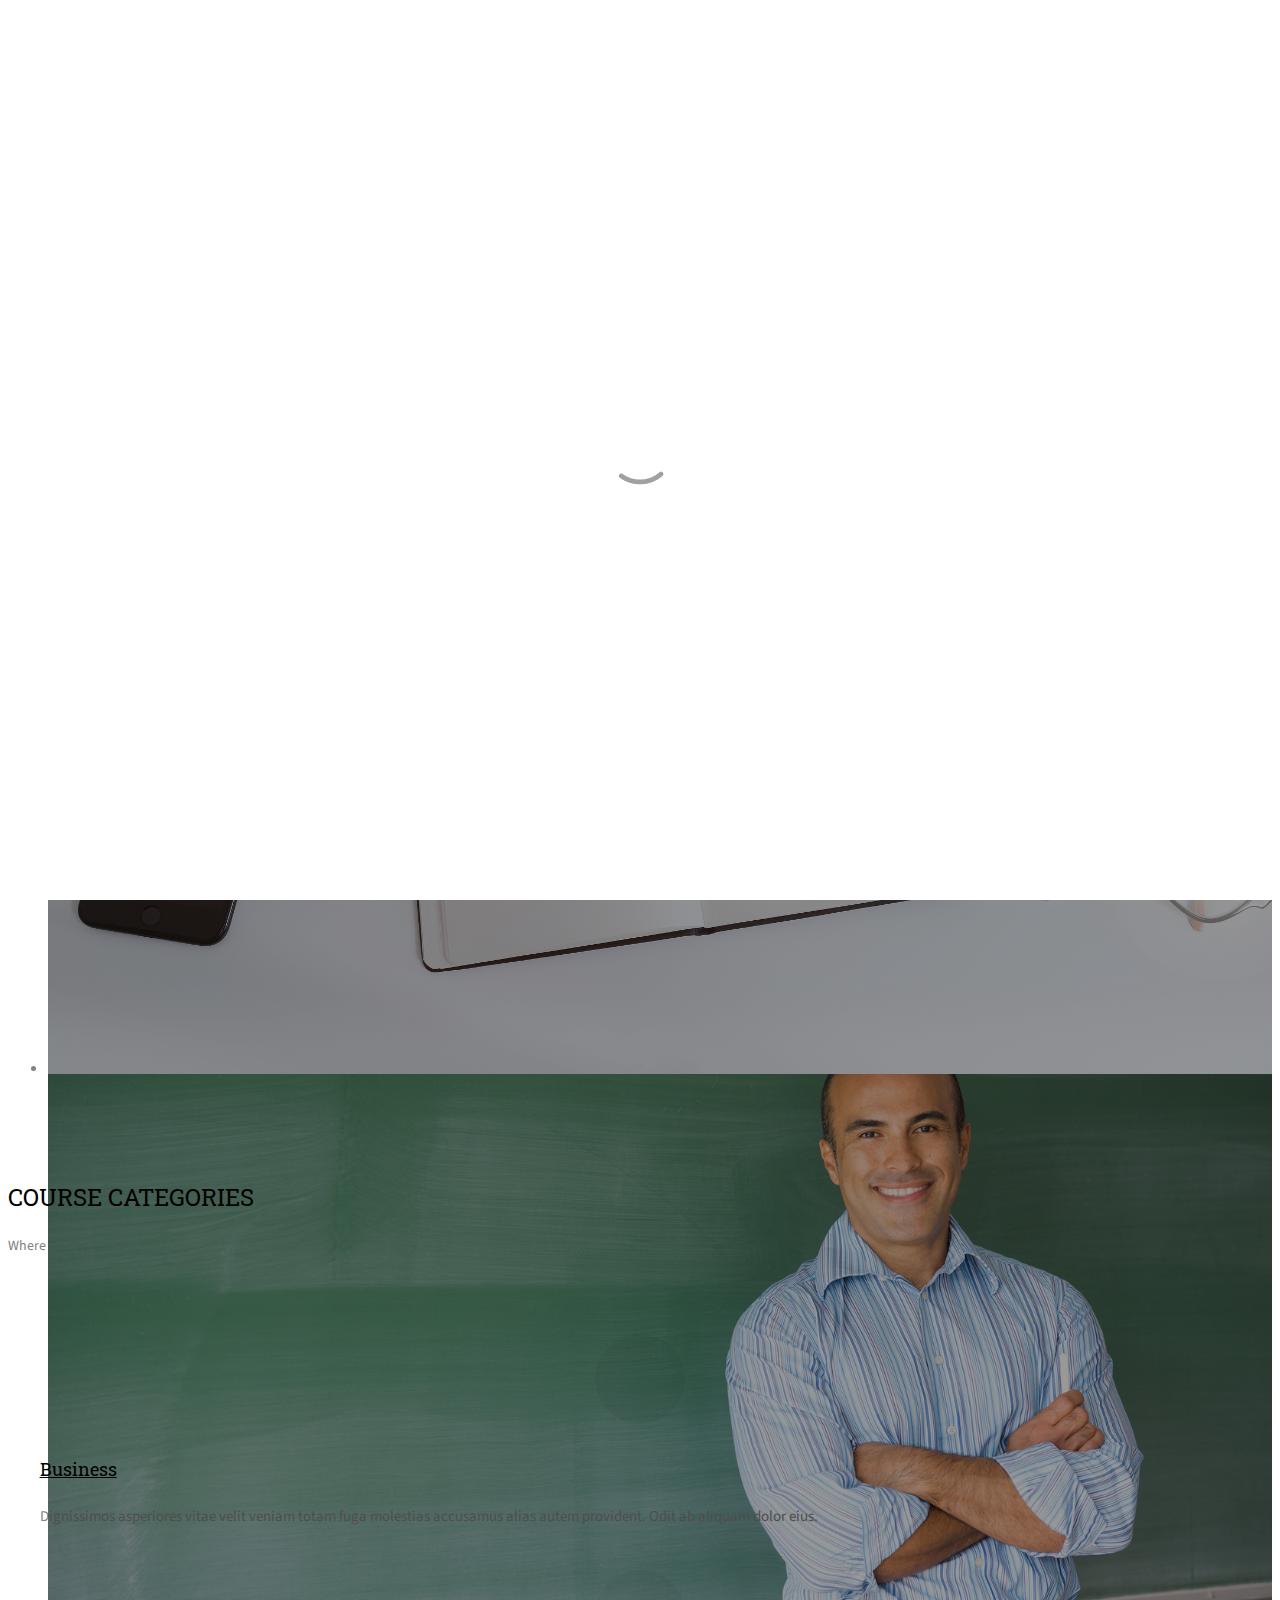
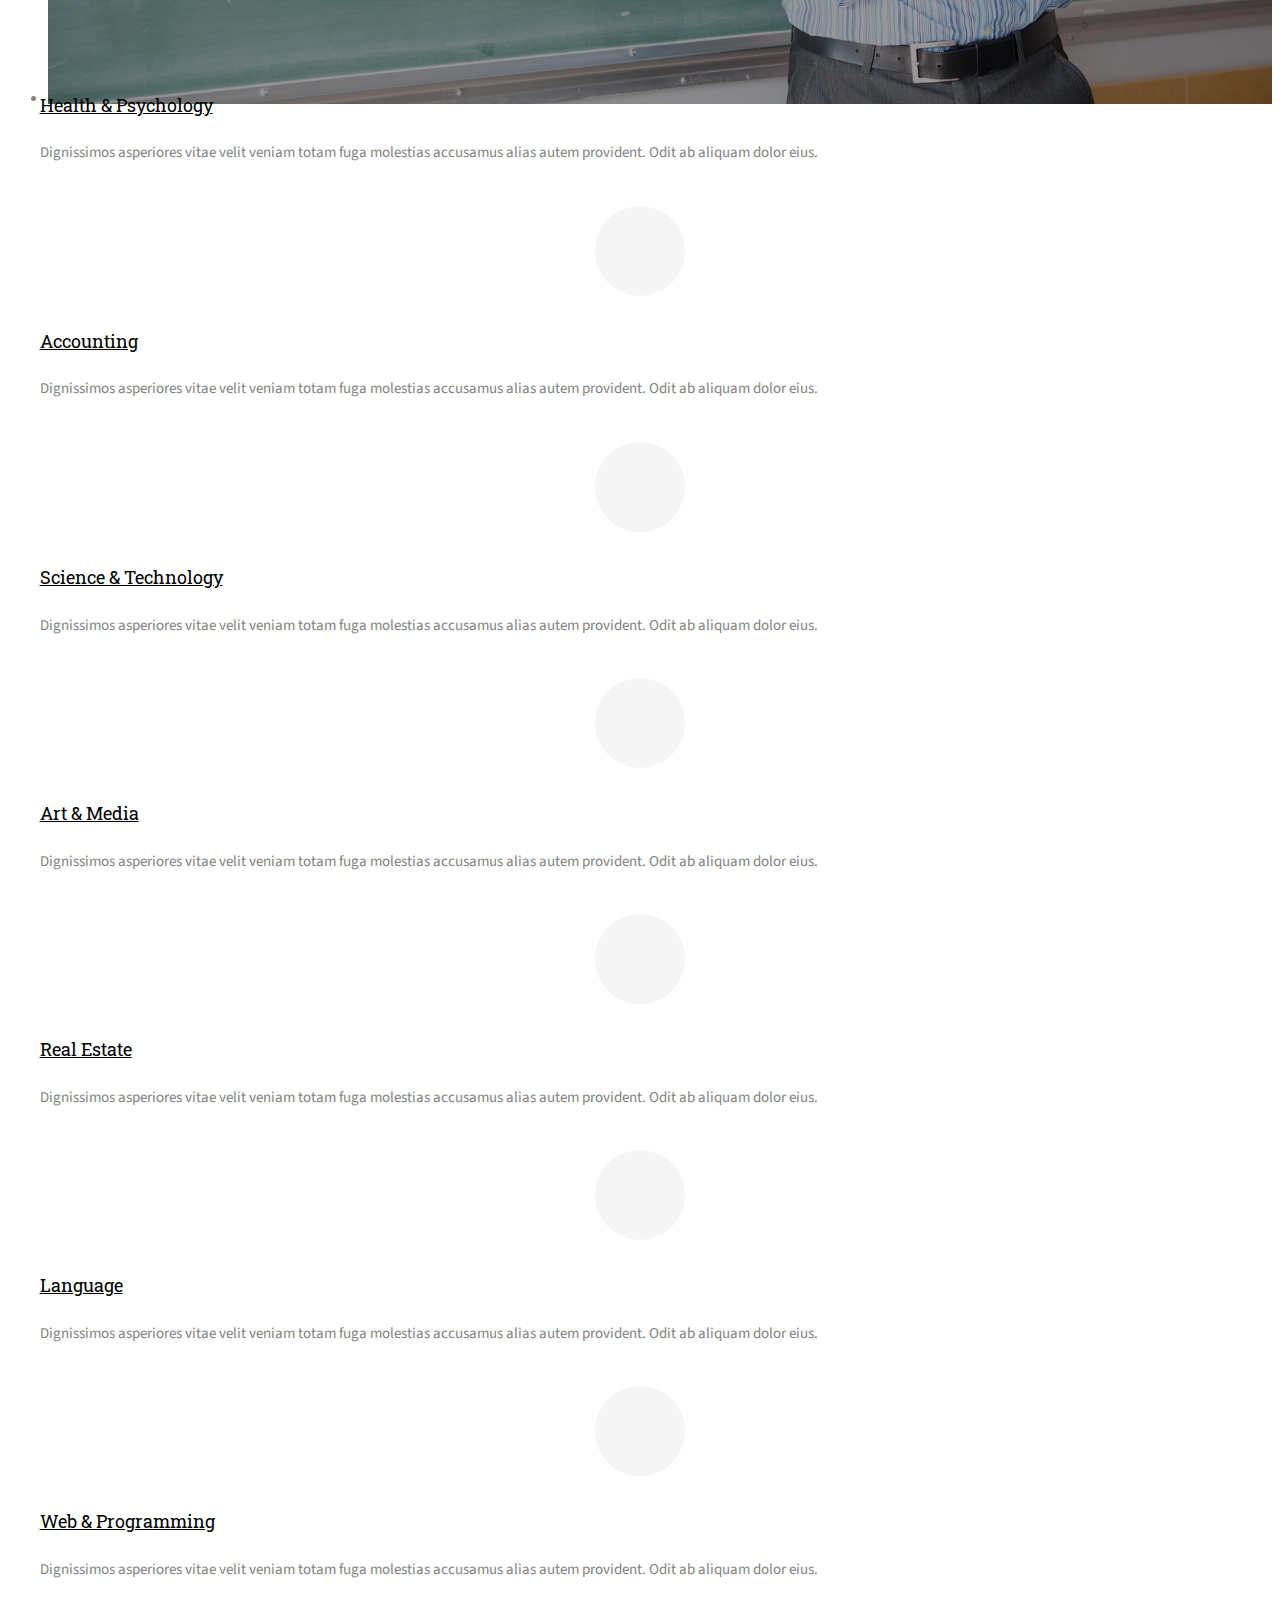
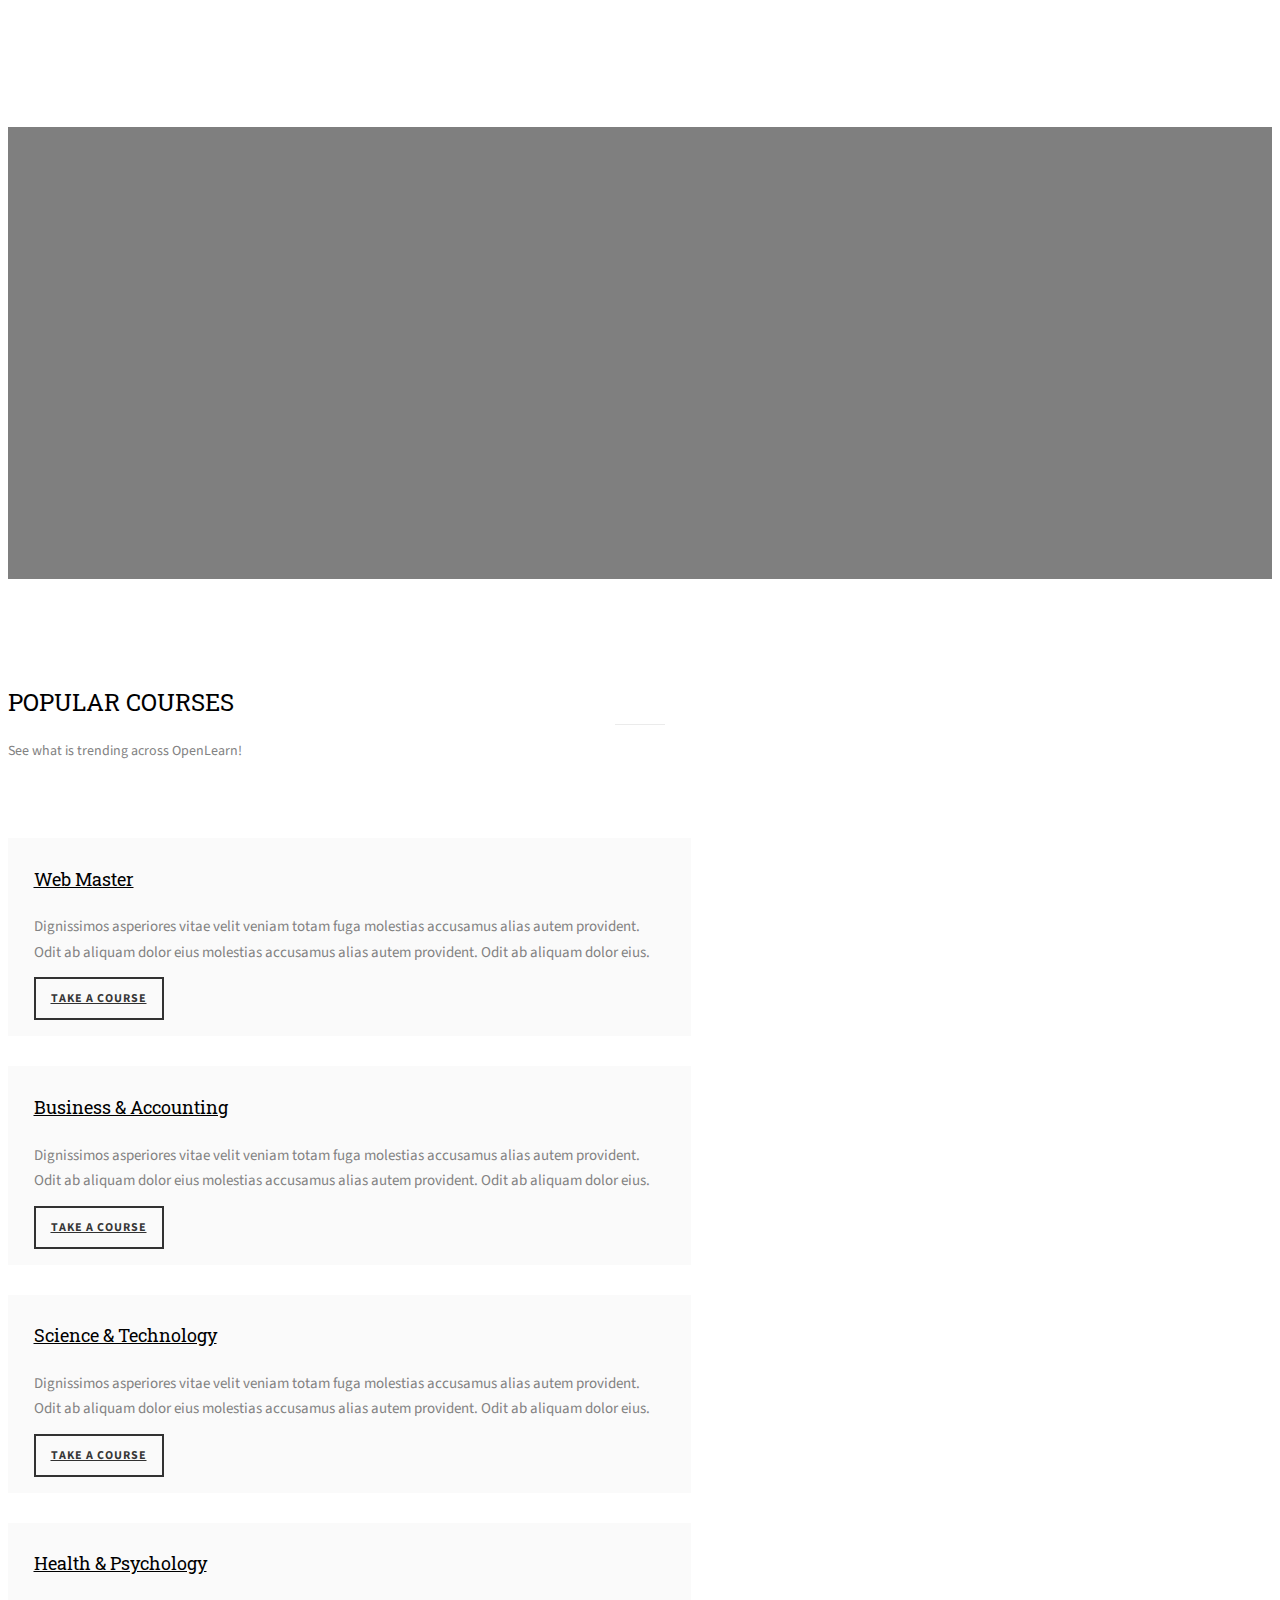
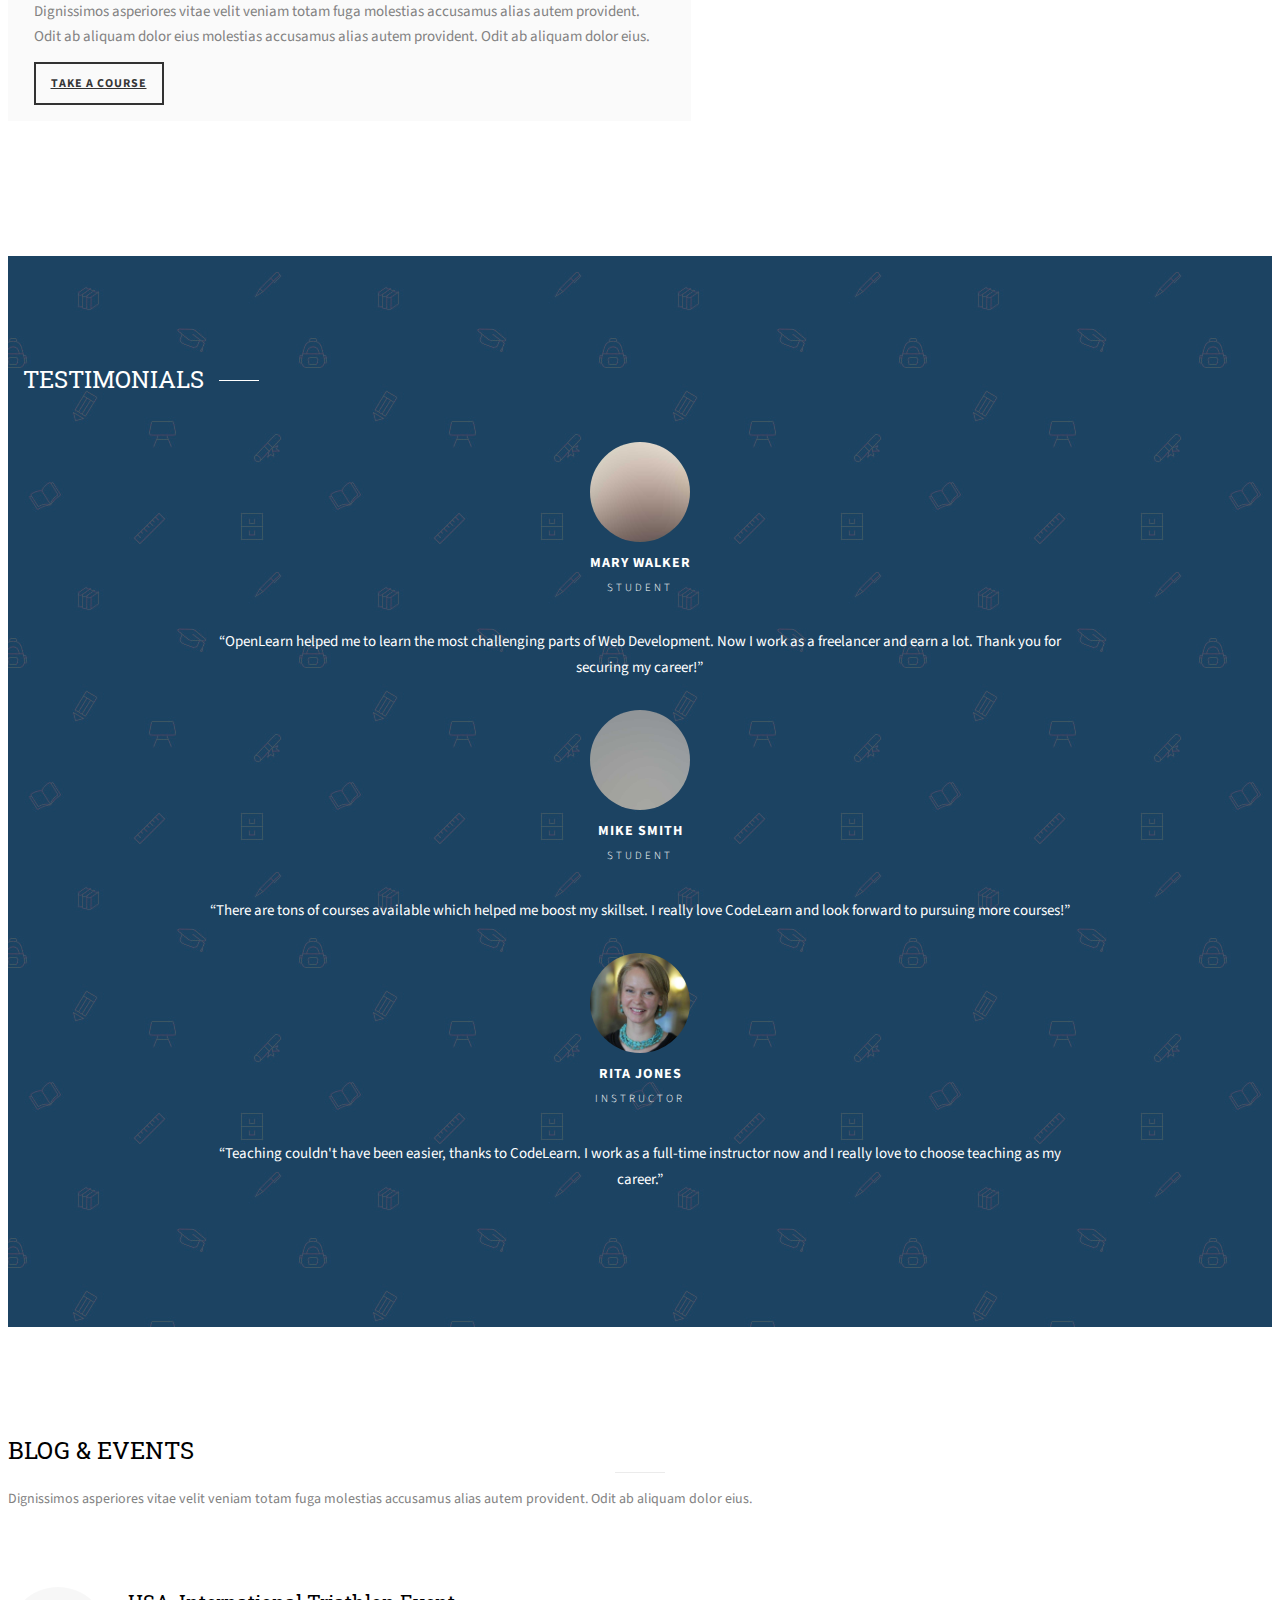
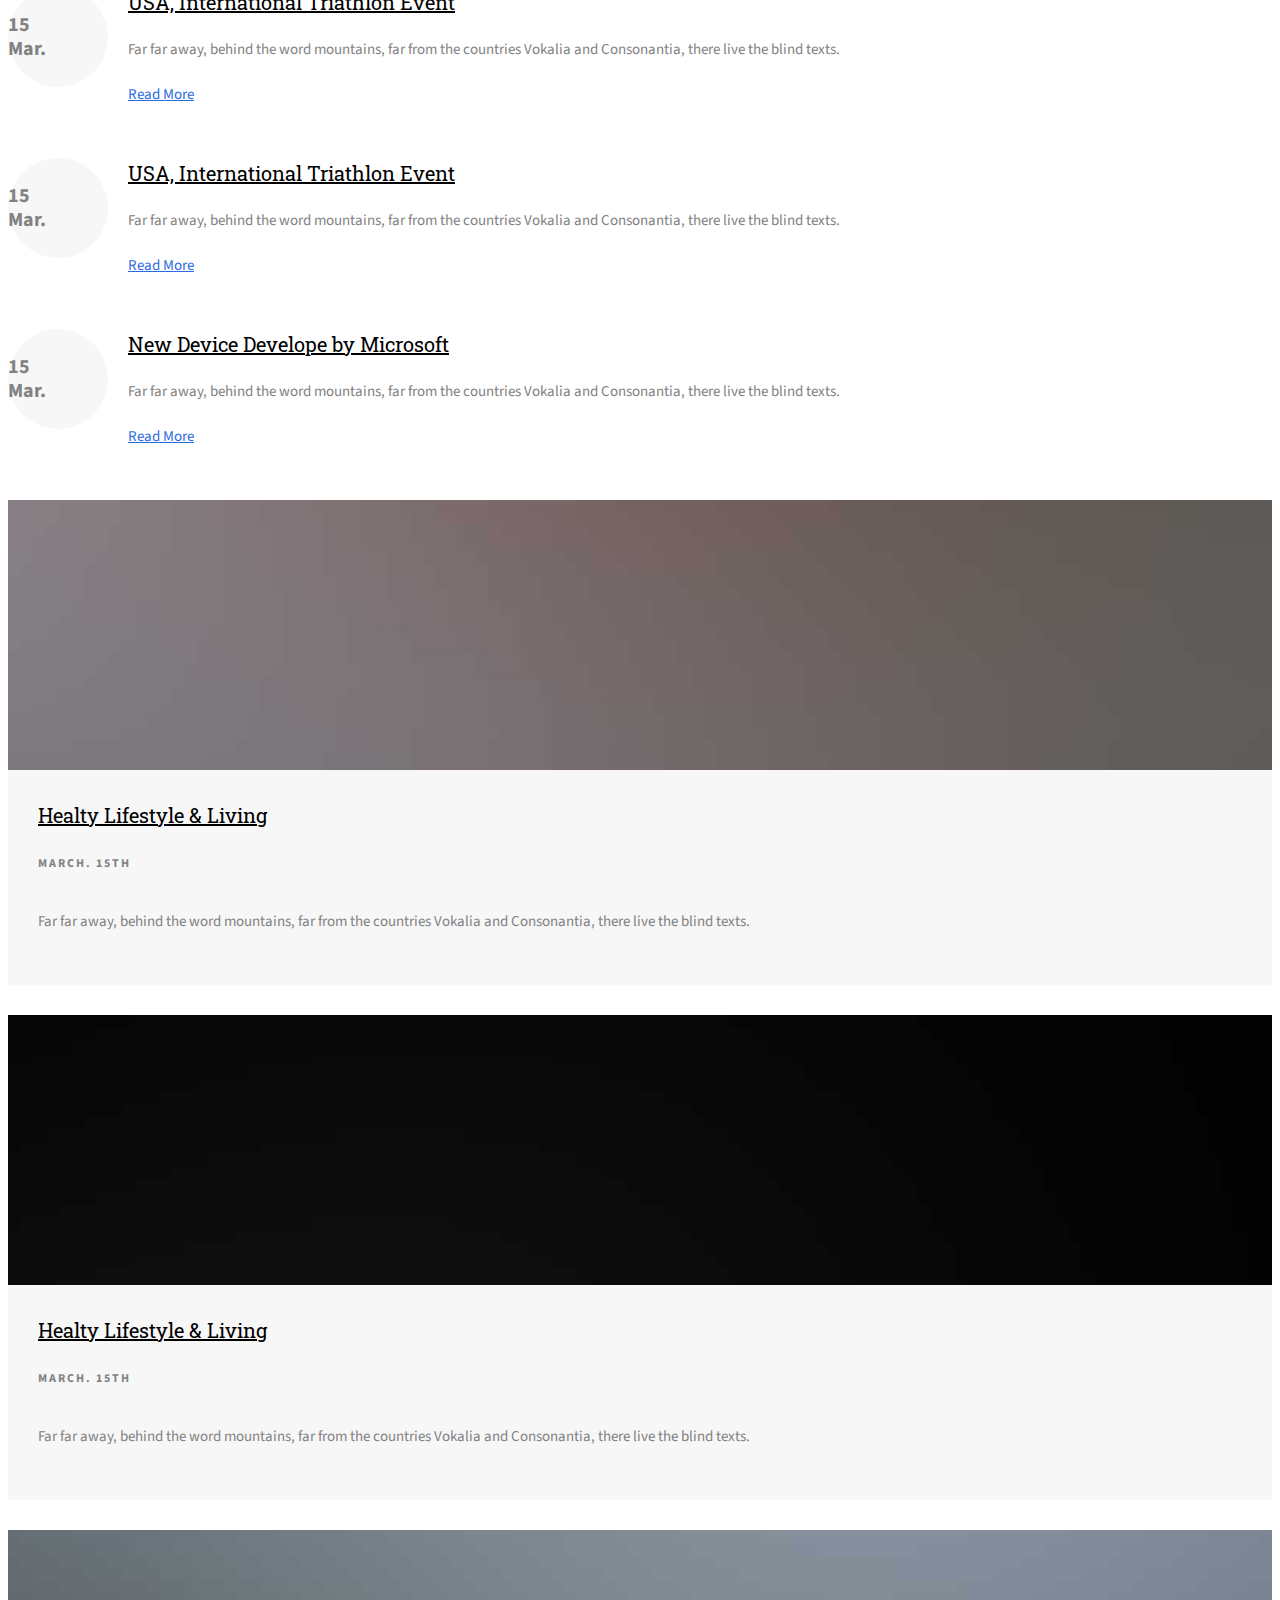
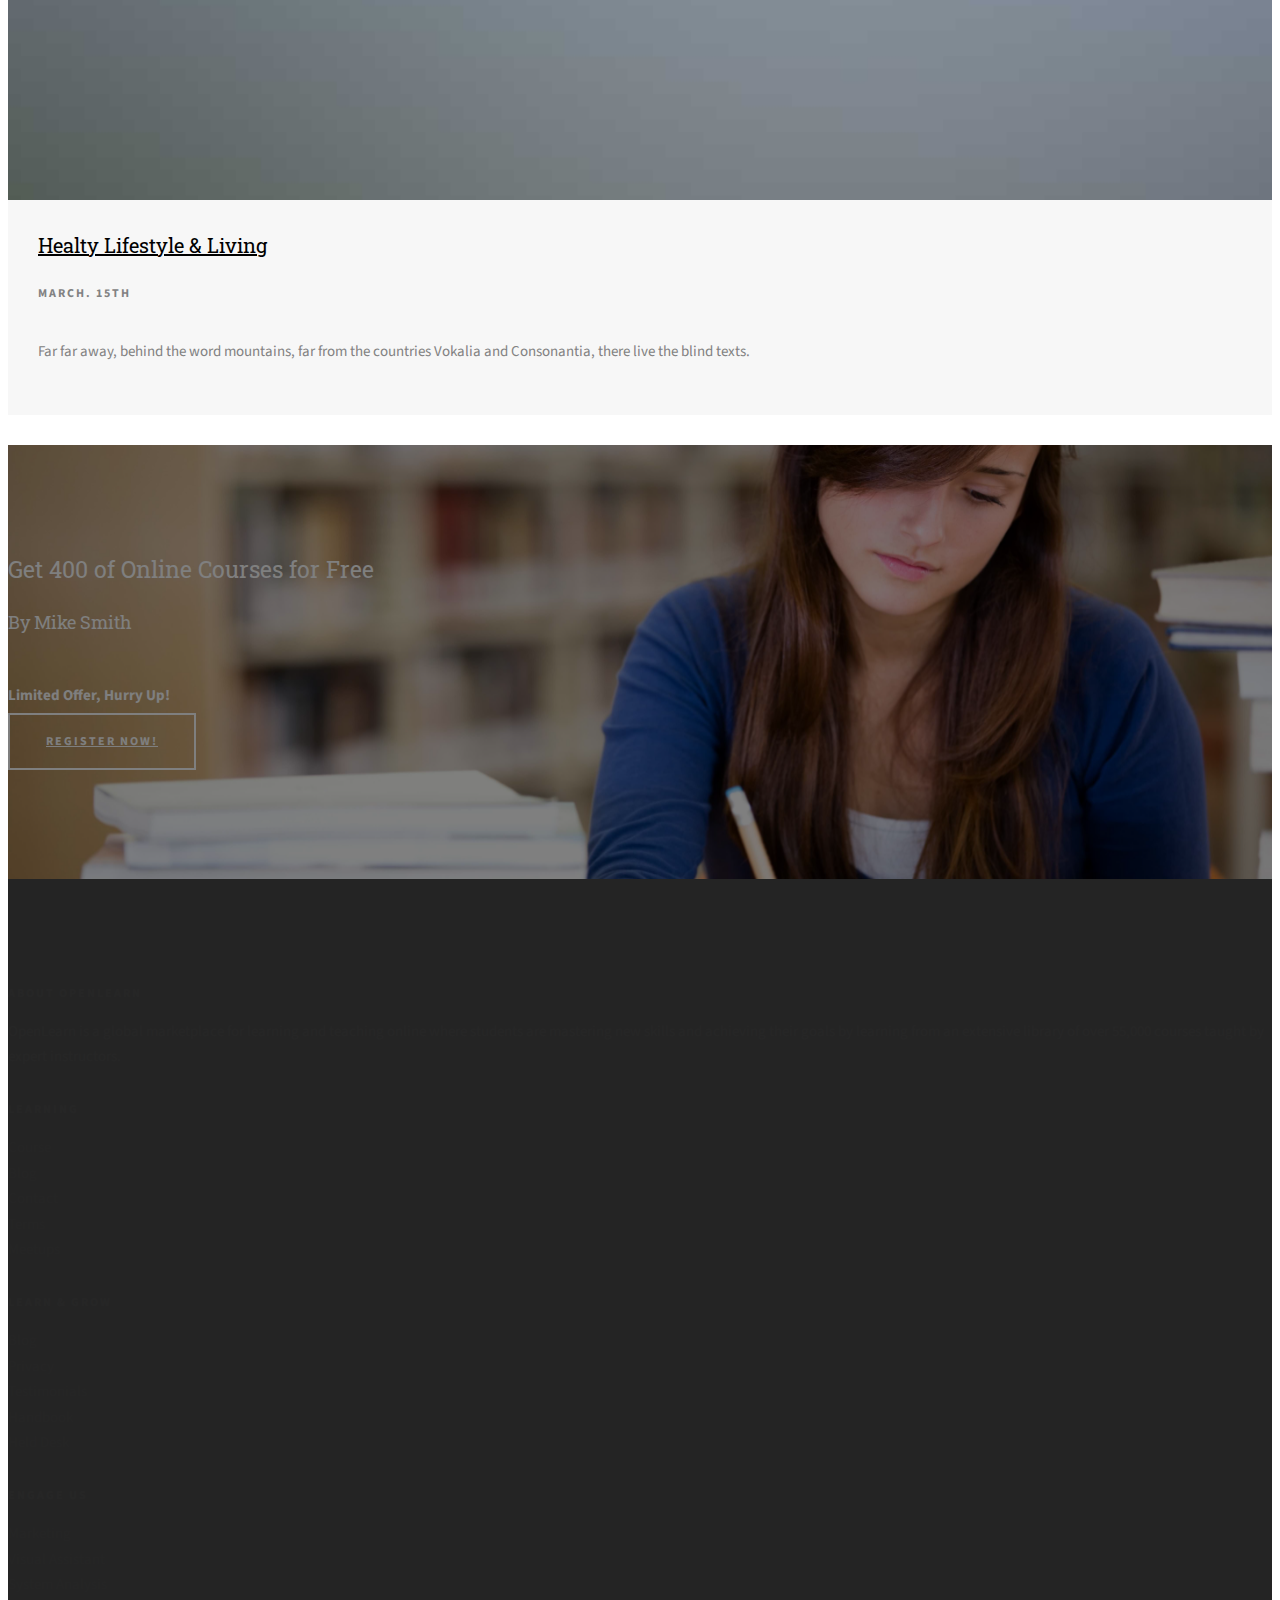
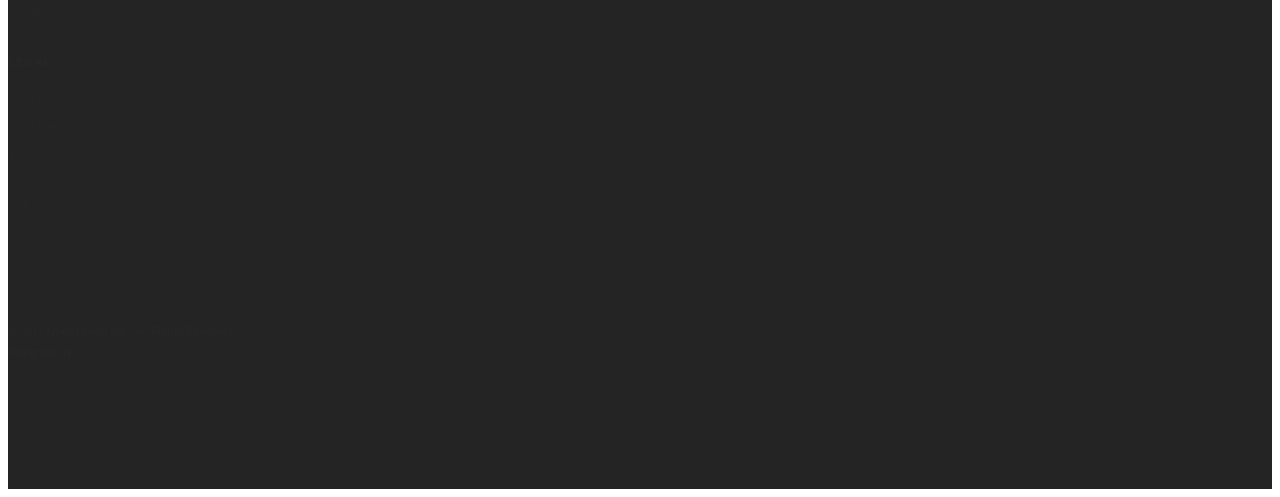
==== commit 395faaae: "Performance improvements." ====
--- a/index.html
+++ b/index.html
@@ -1,84 +1,83 @@
 <!DOCTYPE HTML>
 <html>
 	<head>
-	<link rel="shortcut icon" href="favicon.png" />
-	<link rel="stylesheet" href="css/font-awesome-4.7.0/css/font-awesome.min.css" />
-	<meta charset="utf-8">
-	<meta http-equiv="X-UA-Compatible" content="IE=edge">
-	<title>Free Online Courses &mdash; OpenLearn</title>
-	<meta name="viewport" content="width=device-width, initial-scale=1">
-	<meta name="description" content="Free HTML5 Website Template by freehtml5.co" />
-	<meta name="keywords" content="free website templates, free html5, free template, free bootstrap, free website template, html5, css3, mobile first, responsive" />
-	<meta name="author" content="freehtml5.co" />
-
-  	<!-- Facebook and Twitter integration -->
-	<meta property="og:title" content=""/>
-	<meta property="og:image" content=""/>
-	<meta property="og:url" content=""/>
-	<meta property="og:site_name" content=""/>
-	<meta property="og:description" content=""/>
-	<meta name="twitter:title" content="" />
-	<meta name="twitter:image" content="" />
-	<meta name="twitter:url" content="" />
-	<meta name="twitter:card" content="" />
-
-	<link href="https://fonts.googleapis.com/css?family=Source+Sans+Pro:300,400,600,700" rel="stylesheet">
-	<link href="https://fonts.googleapis.com/css?family=Roboto+Slab:300,400" rel="stylesheet">
-
-	<!-- Animate.css -->
-	<link rel="stylesheet" href="css/animate.css">
-	<!-- Icomoon Icon Fonts-->
-	<link rel="stylesheet" href="css/icomoon.css">
-	<!-- Bootstrap  -->
-	<link rel="stylesheet" href="css/bootstrap.css">
-
-	<!-- Magnific Popup -->
-	<link rel="stylesheet" href="css/magnific-popup.css">
-
-	<!-- Owl Carousel  -->
-	<link rel="stylesheet" href="css/owl.carousel.min.css">
-	<link rel="stylesheet" href="css/owl.theme.default.min.css">
-
-	<!-- Flexslider  -->
-	<link rel="stylesheet" href="css/flexslider.css">
-
-	<!-- Pricing -->
-	<link rel="stylesheet" href="css/pricing.css">
-
-	<!-- Theme style  -->
-	<link rel="stylesheet" href="css/style.css">
-
-	<!-- Modernizr JS -->
-	<script src="js/modernizr-2.6.2.min.js"></script>
-	<!-- FOR IE9 below -->
-	<!--[if lt IE 9]>
-	<script src="js/respond.min.js"></script>
-	<![endif]-->
-
-	<style>
-		.modal {
-		text-align: center;
-		padding: 0!important;
-		}
-
-		.modal:before {
-		content: '';
-		display: inline-block;
-		height: 100%;
-		vertical-align: middle;
-		margin-right: -4px;
-		}
-
-		.modal-dialog {
-		display: inline-block;
-		text-align: left;
-		vertical-align: middle;
-		}
-
-
-	</style>
+		<link rel="shortcut icon" href="favicon.png" />
+		<link rel="stylesheet" href="css/font-awesome-4.7.0/css/font-awesome.min.css" />
+		<meta charset="utf-8">
+		<meta http-equiv="X-UA-Compatible" content="IE=edge">
+		<title>Free Online Courses &mdash; OpenLearn</title>
+		<meta name="viewport" content="width=device-width, initial-scale=1">
+		<meta name="description" content="Free HTML5 Website Template by freehtml5.co" />
+		<meta name="keywords" content="free website templates, free html5, free template, free bootstrap, free website template, html5, css3, mobile first, responsive" />
+		<meta name="author" content="freehtml5.co" />
+
+		<!-- Facebook and Twitter integration -->
+		<meta property="og:title" content=""/>
+		<meta property="og:image" content=""/>
+		<meta property="og:url" content=""/>
+		<meta property="og:site_name" content=""/>
+		<meta property="og:description" content=""/>
+		<meta name="twitter:title" content="" />
+		<meta name="twitter:image" content="" />
+		<meta name="twitter:url" content="" />
+		<meta name="twitter:card" content="" />
+
+		<link href="https://fonts.googleapis.com/css?family=Source+Sans+Pro:300,400,600,700" rel="stylesheet">
+		<link href="https://fonts.googleapis.com/css?family=Roboto+Slab:300,400" rel="stylesheet">
+
+		<!-- Animate.css -->
+		<link rel="stylesheet" href="css/animate.css">
+		<!-- Icomoon Icon Fonts-->
+		<link rel="stylesheet" href="css/icomoon.css">
+		<!-- Bootstrap  -->
+		<link rel="stylesheet" href="css/bootstrap.css">
+
+		<!-- Magnific Popup -->
+		<link rel="stylesheet" href="css/magnific-popup.css">
+
+		<!-- Owl Carousel  -->
+		<link rel="stylesheet" href="css/owl.carousel.min.css">
+		<link rel="stylesheet" href="css/owl.theme.default.min.css">
+
+		<!-- Flexslider  -->
+		<link rel="stylesheet" href="css/flexslider.css">
+
+		<!-- Pricing -->
+		<link rel="stylesheet" href="css/pricing.css">
+
+		<!-- Theme style  -->
+		<link rel="stylesheet" href="css/style.css">
+
+		<!-- Modernizr JS -->
+		<script src="js/modernizr-2.6.2.min.js"></script>
+		<!-- FOR IE9 below -->
+		<!--[if lt IE 9]>
+		<script src="js/respond.min.js"></script>
+		<![endif]-->
+
+		<style>
+			.modal {
+			text-align: center;
+			padding: 0!important;
+			}
+
+			.modal:before {
+			content: '';
+			display: inline-block;
+			height: 100%;
+			vertical-align: middle;
+			margin-right: -4px;
+			}
+
+			.modal-dialog {
+			display: inline-block;
+			text-align: left;
+			vertical-align: middle;
+			}
+		</style>
 
 	</head>
+	
 	<body>
 
 	<div class="fh5co-loader"></div>
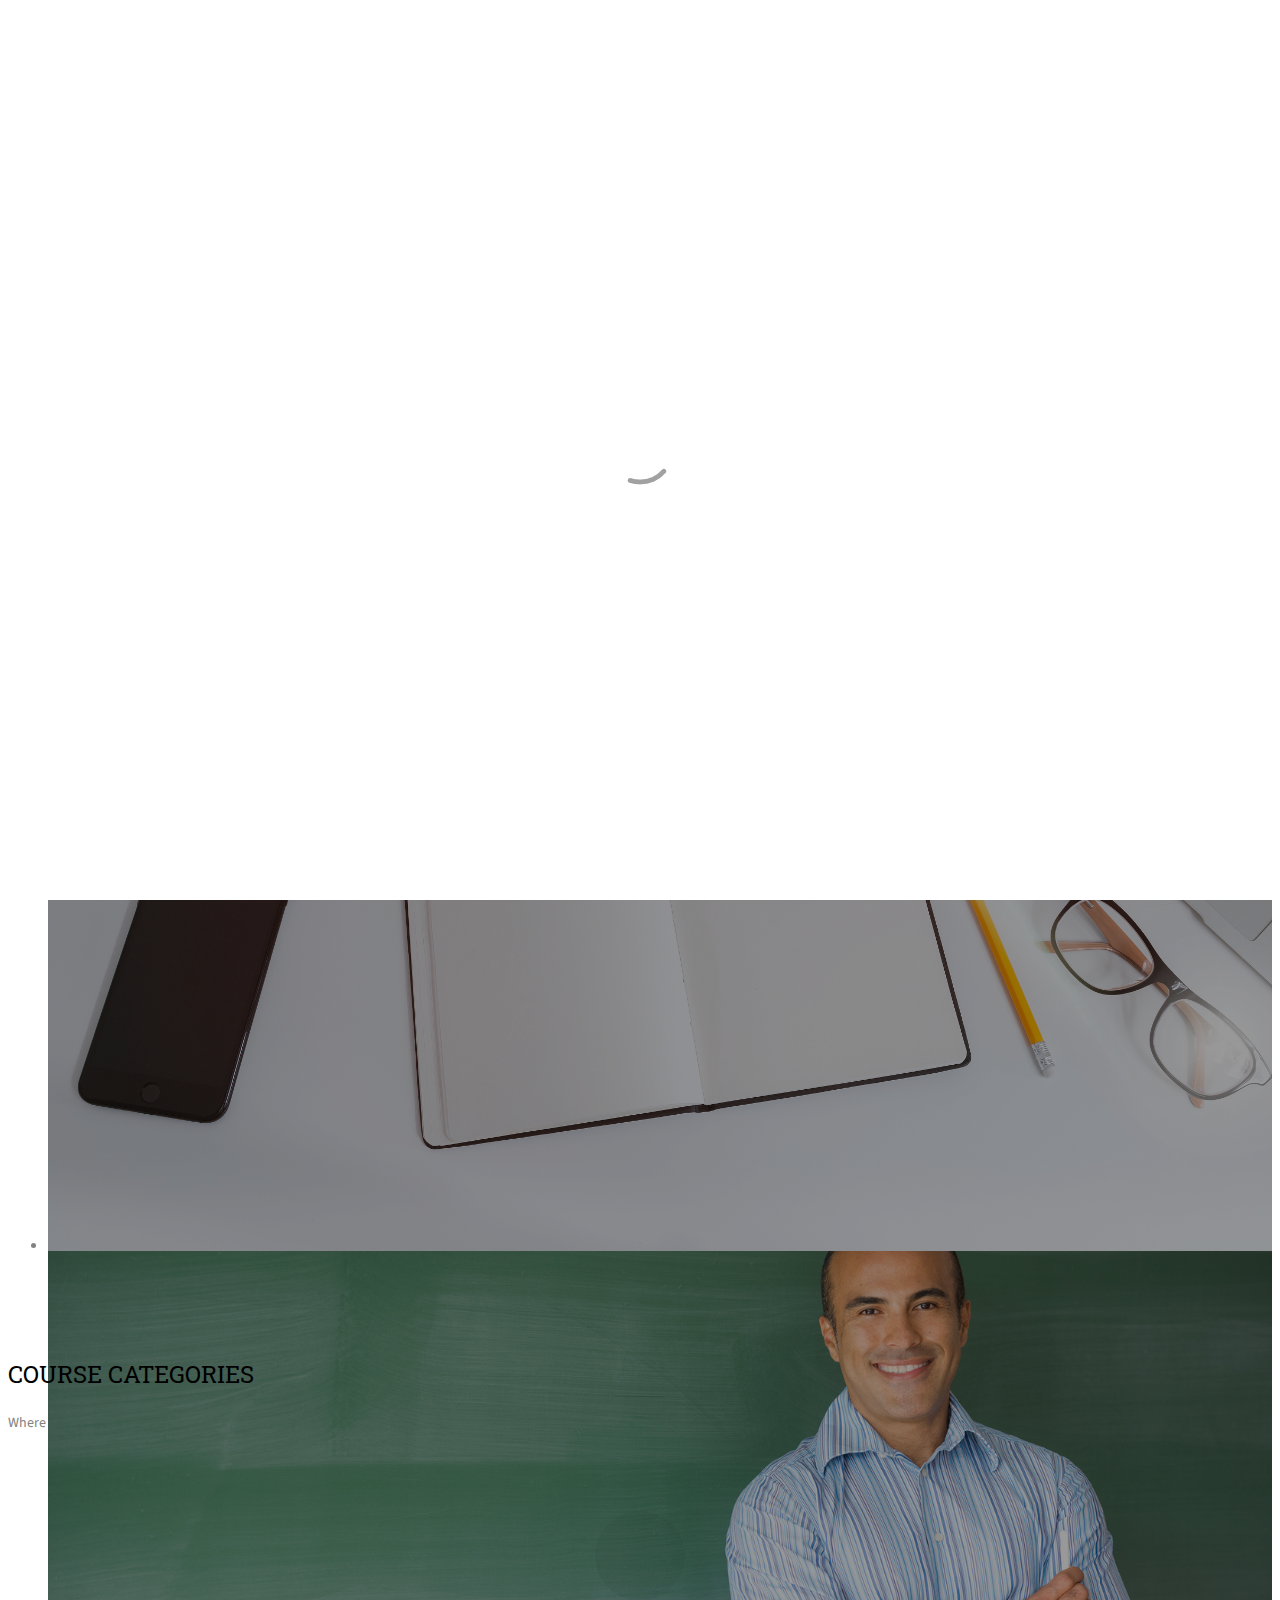
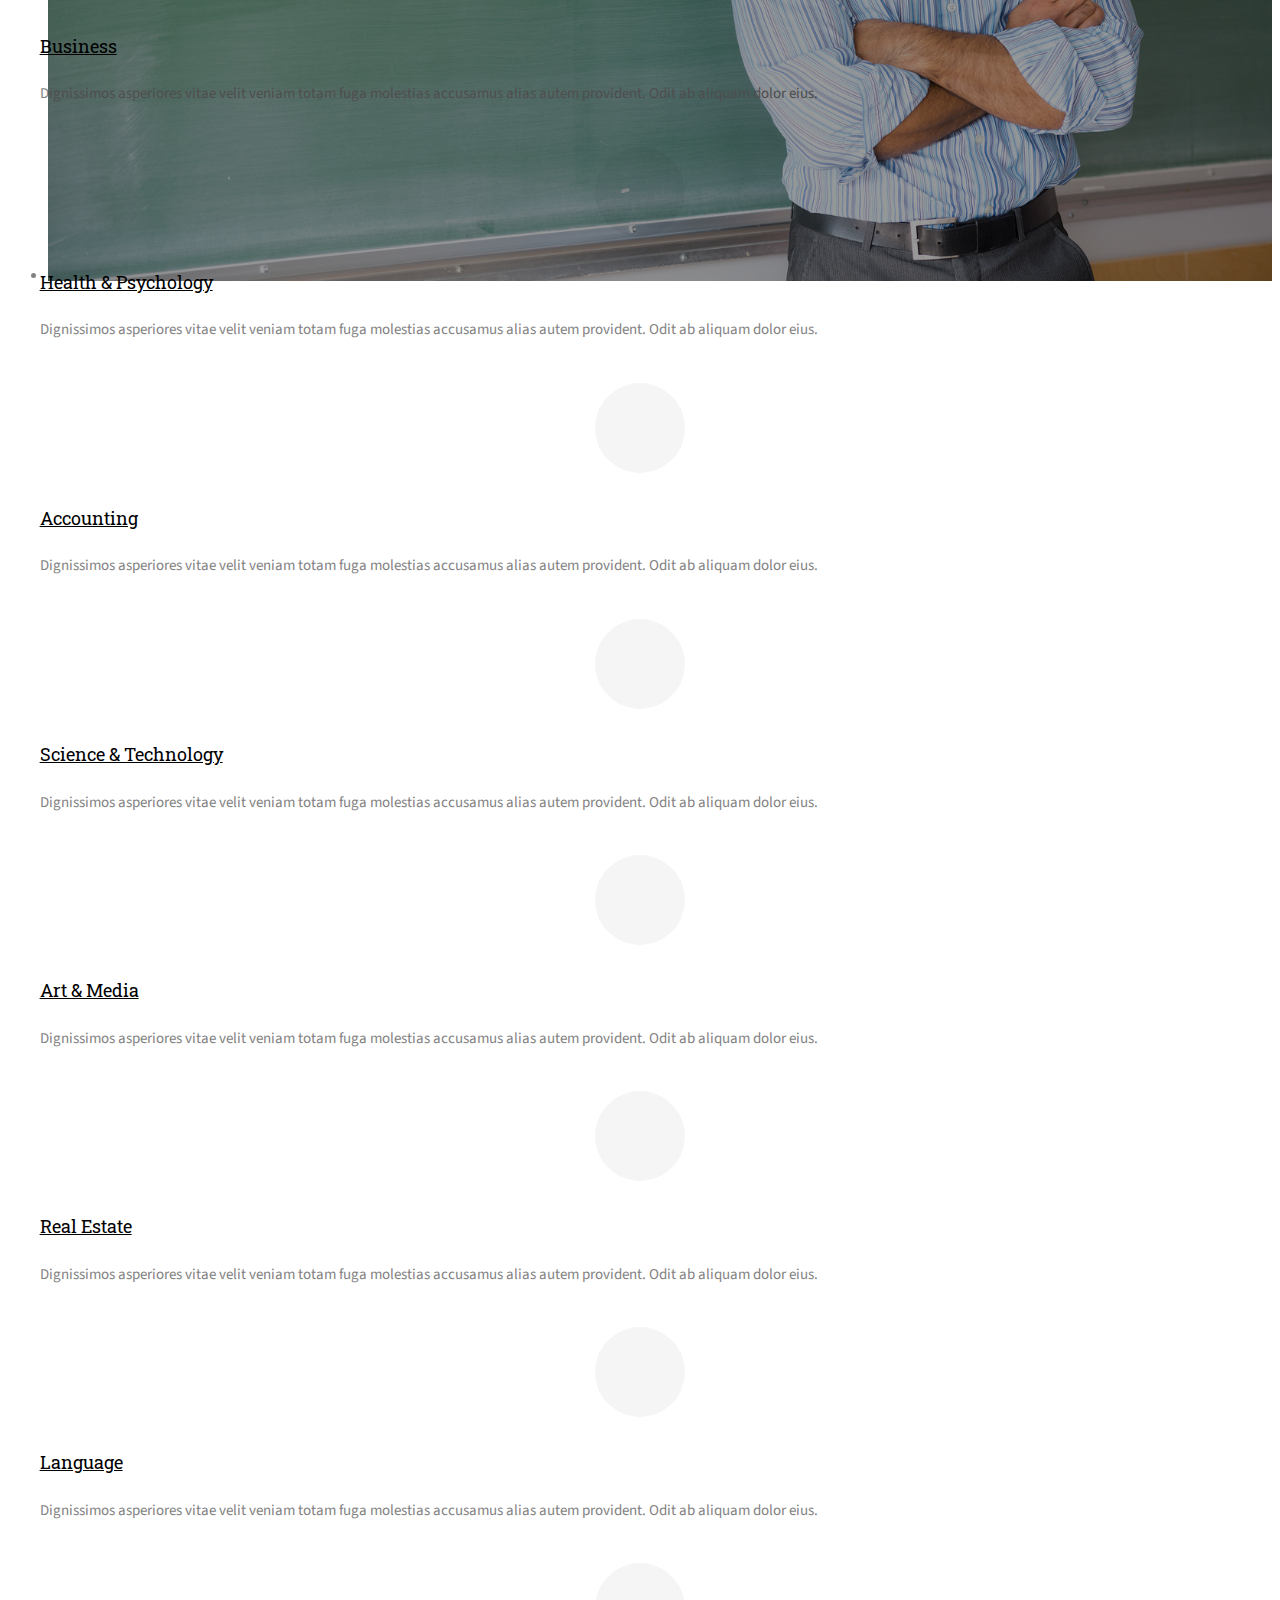
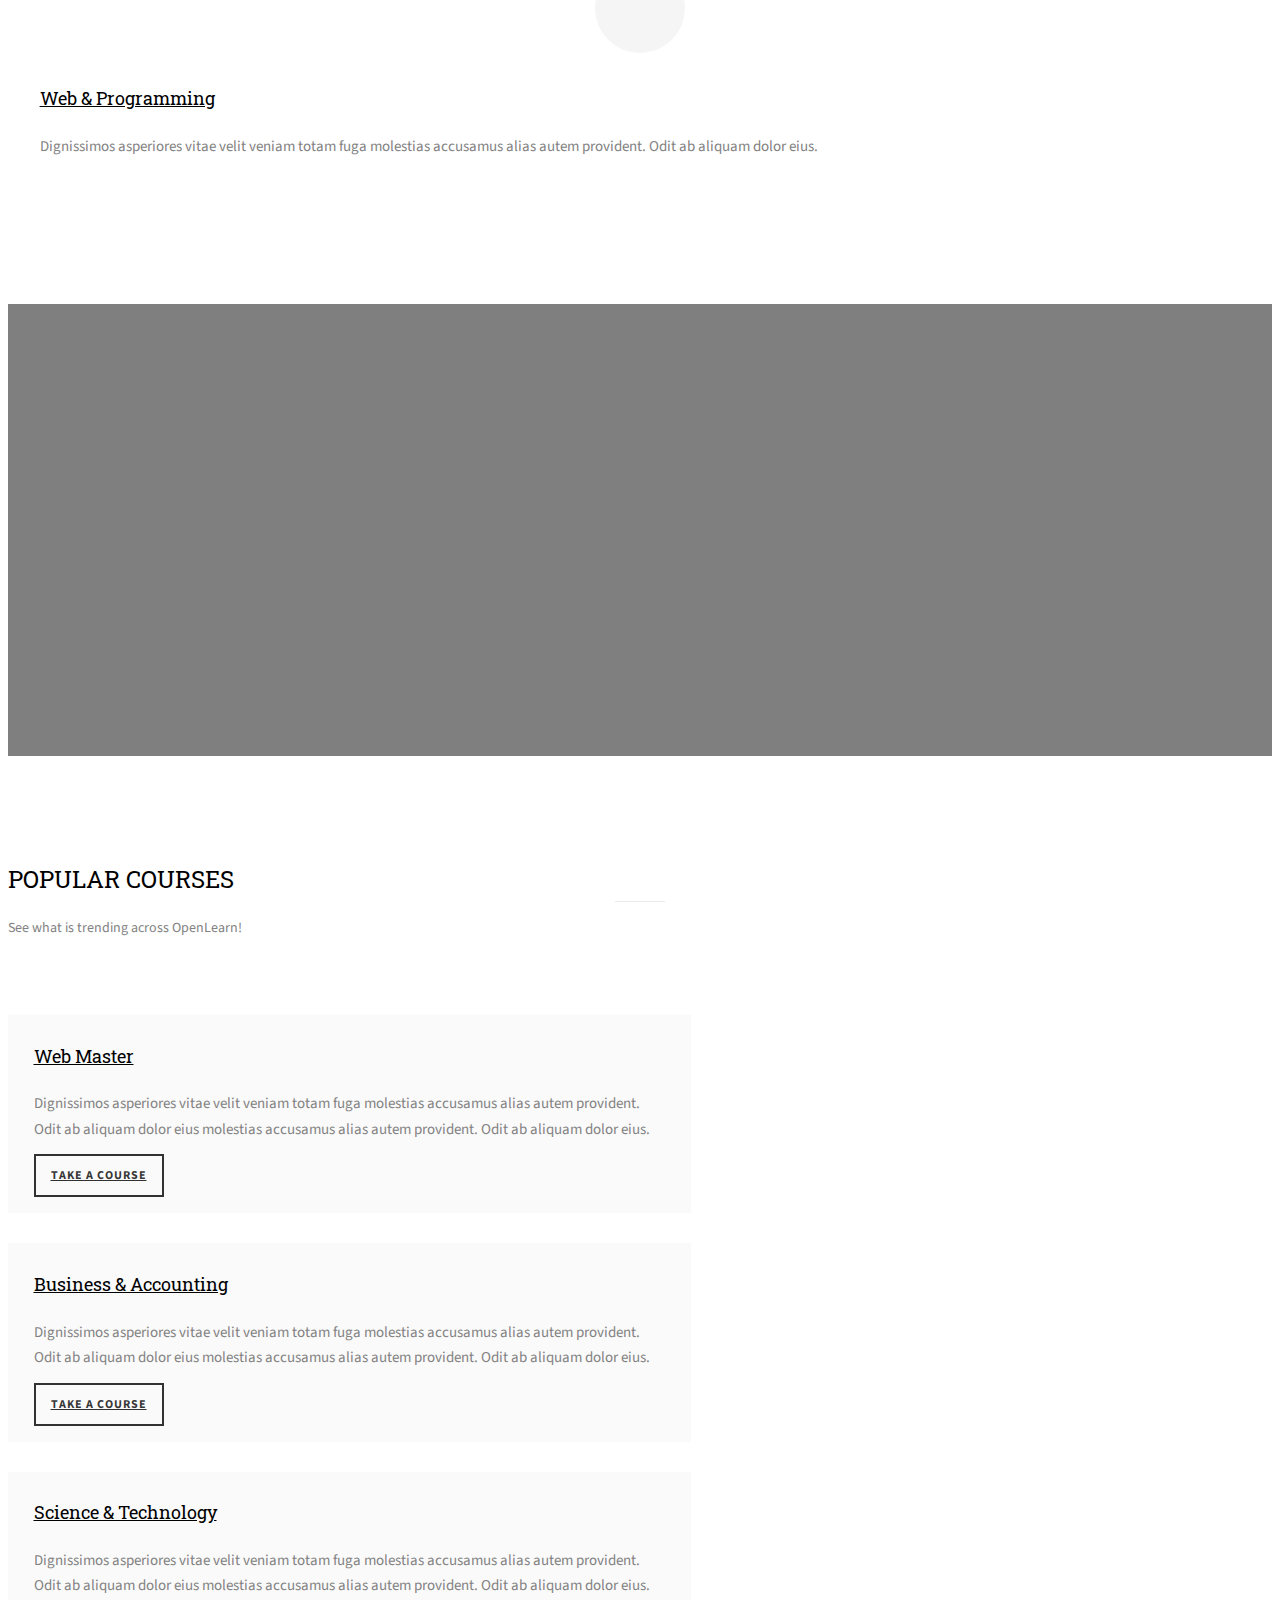
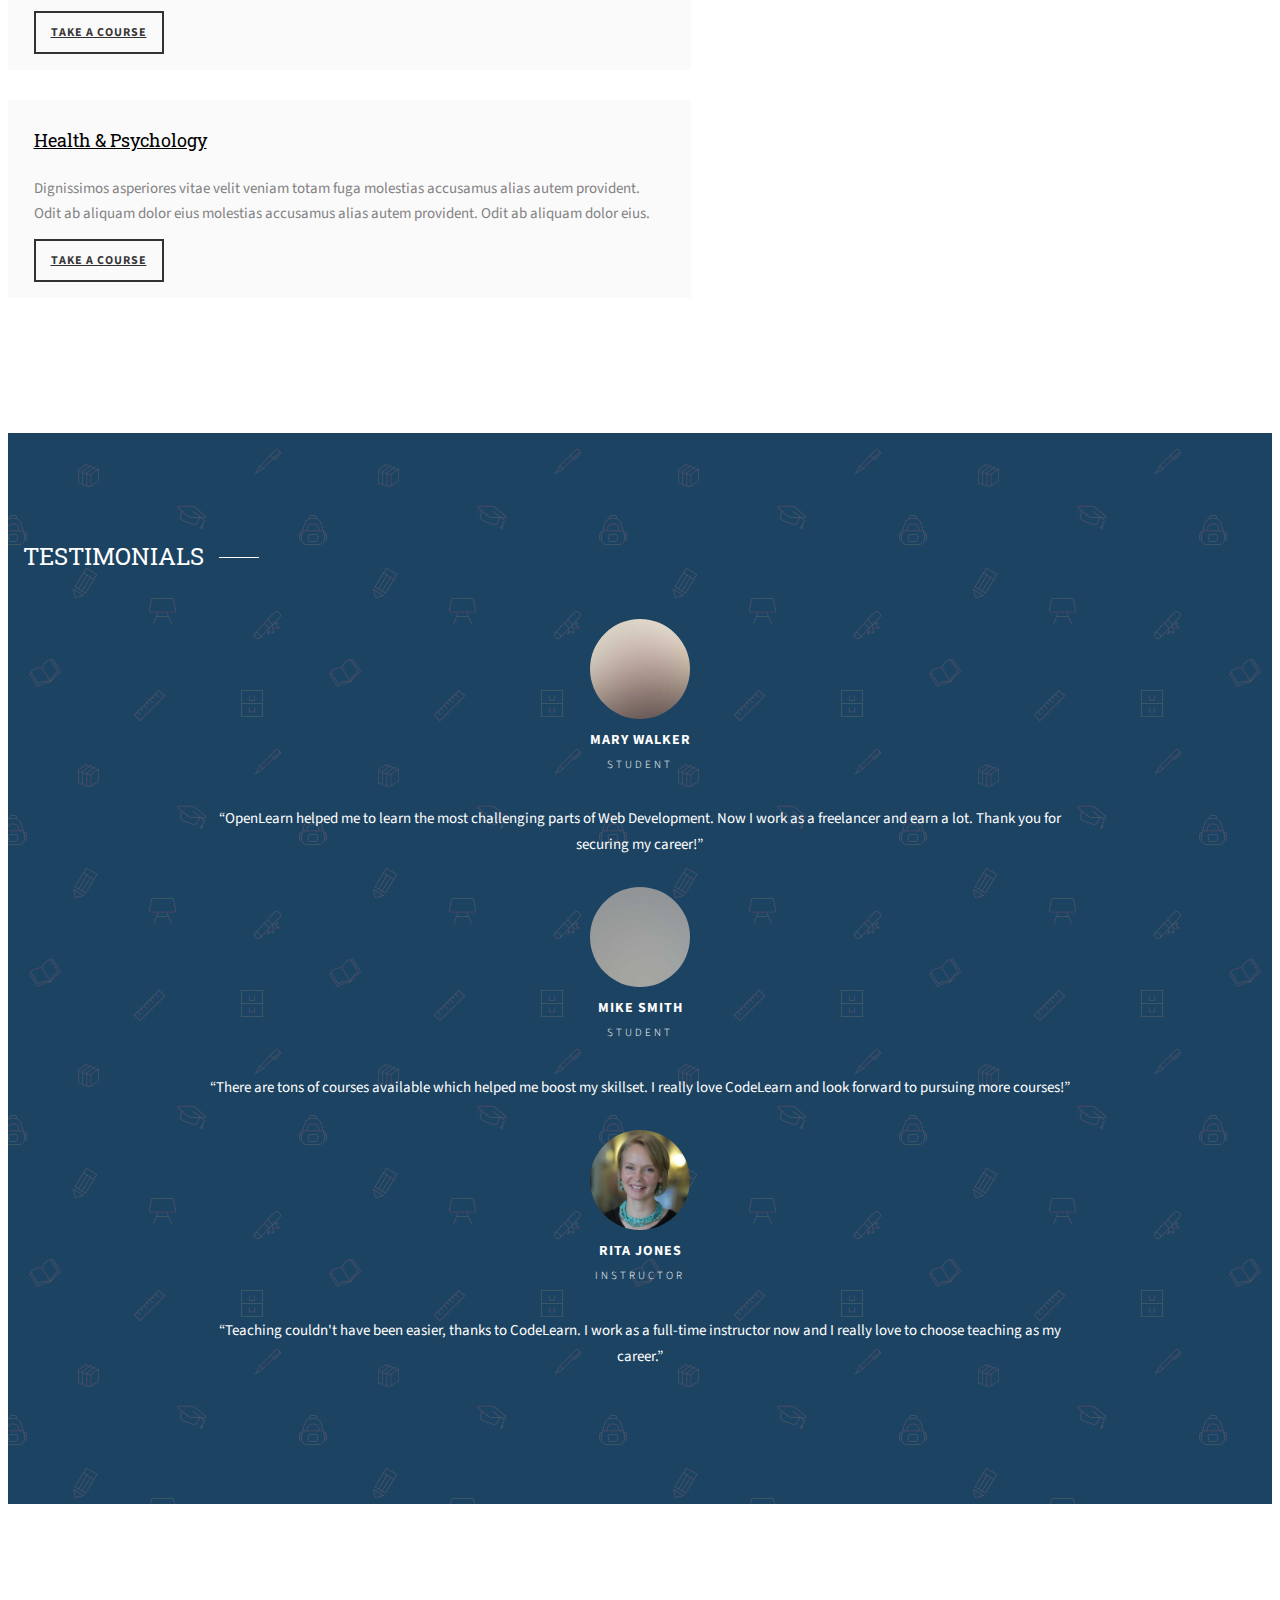
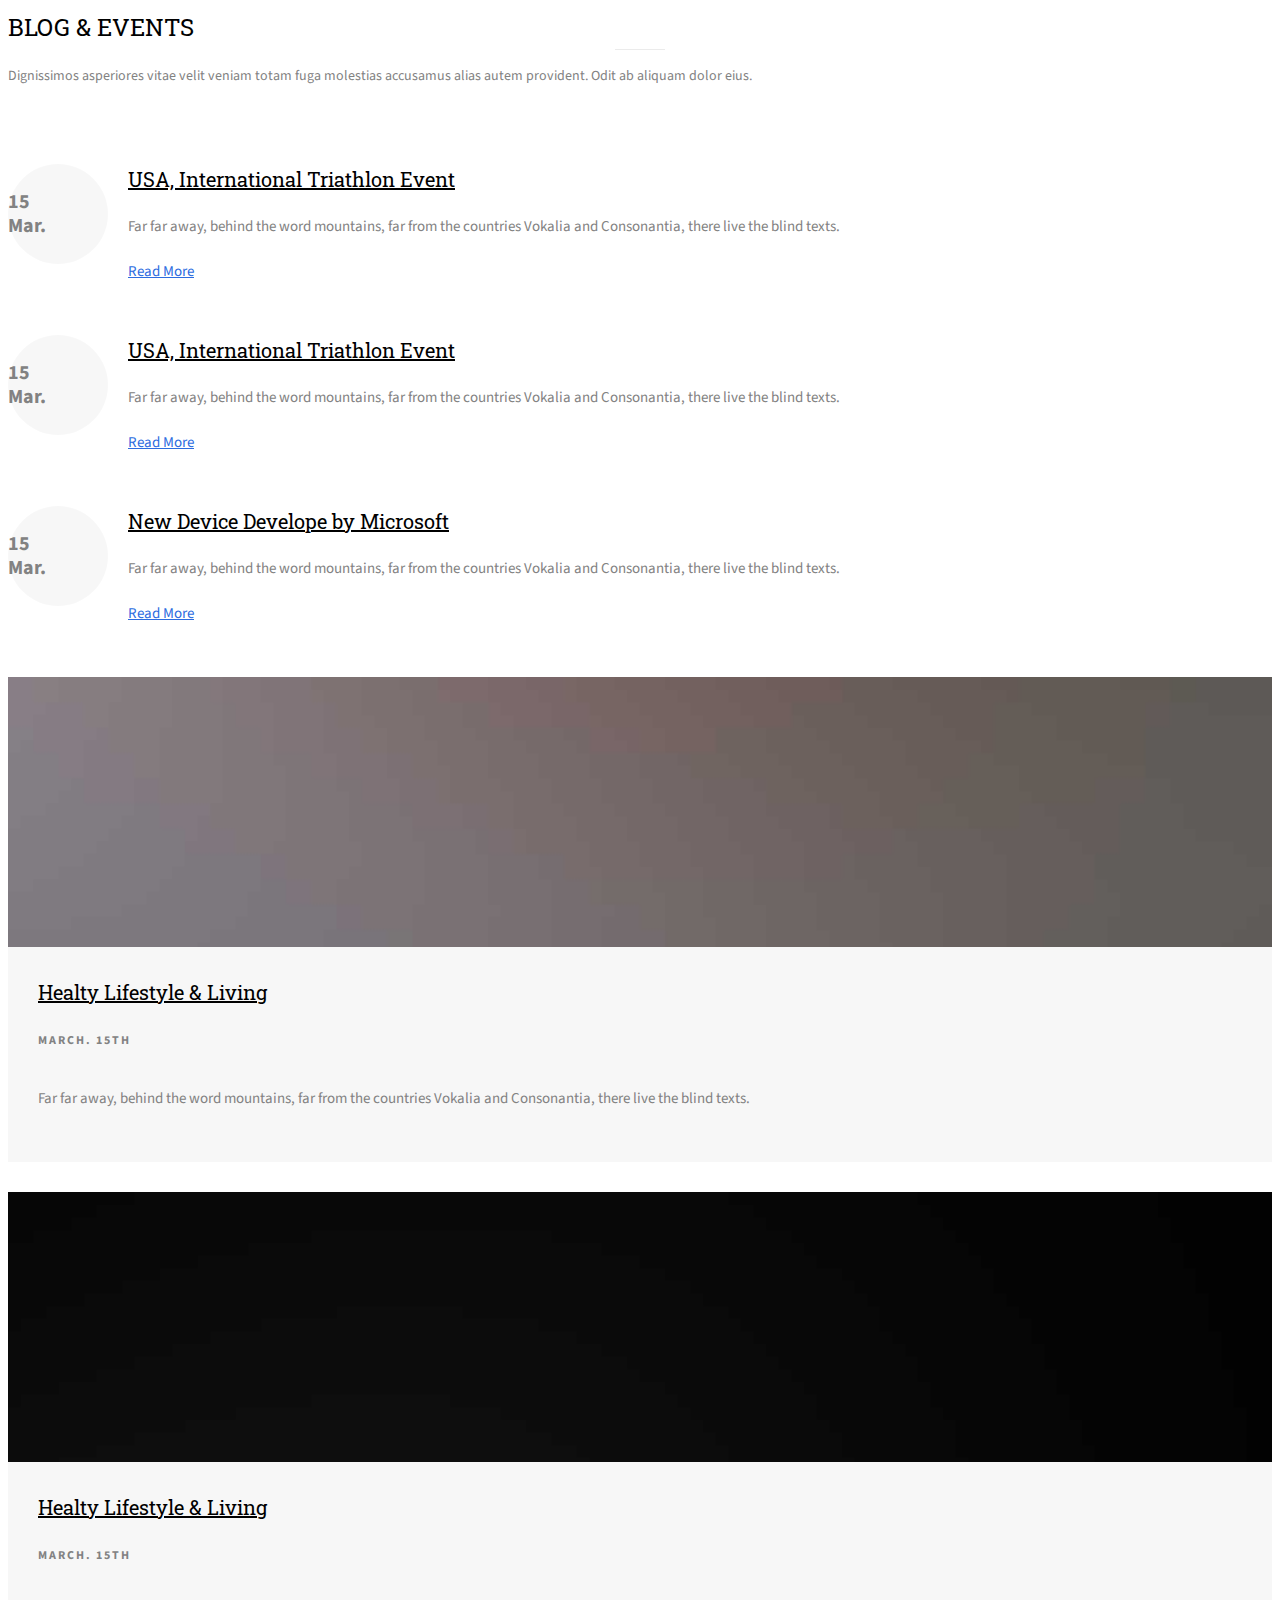
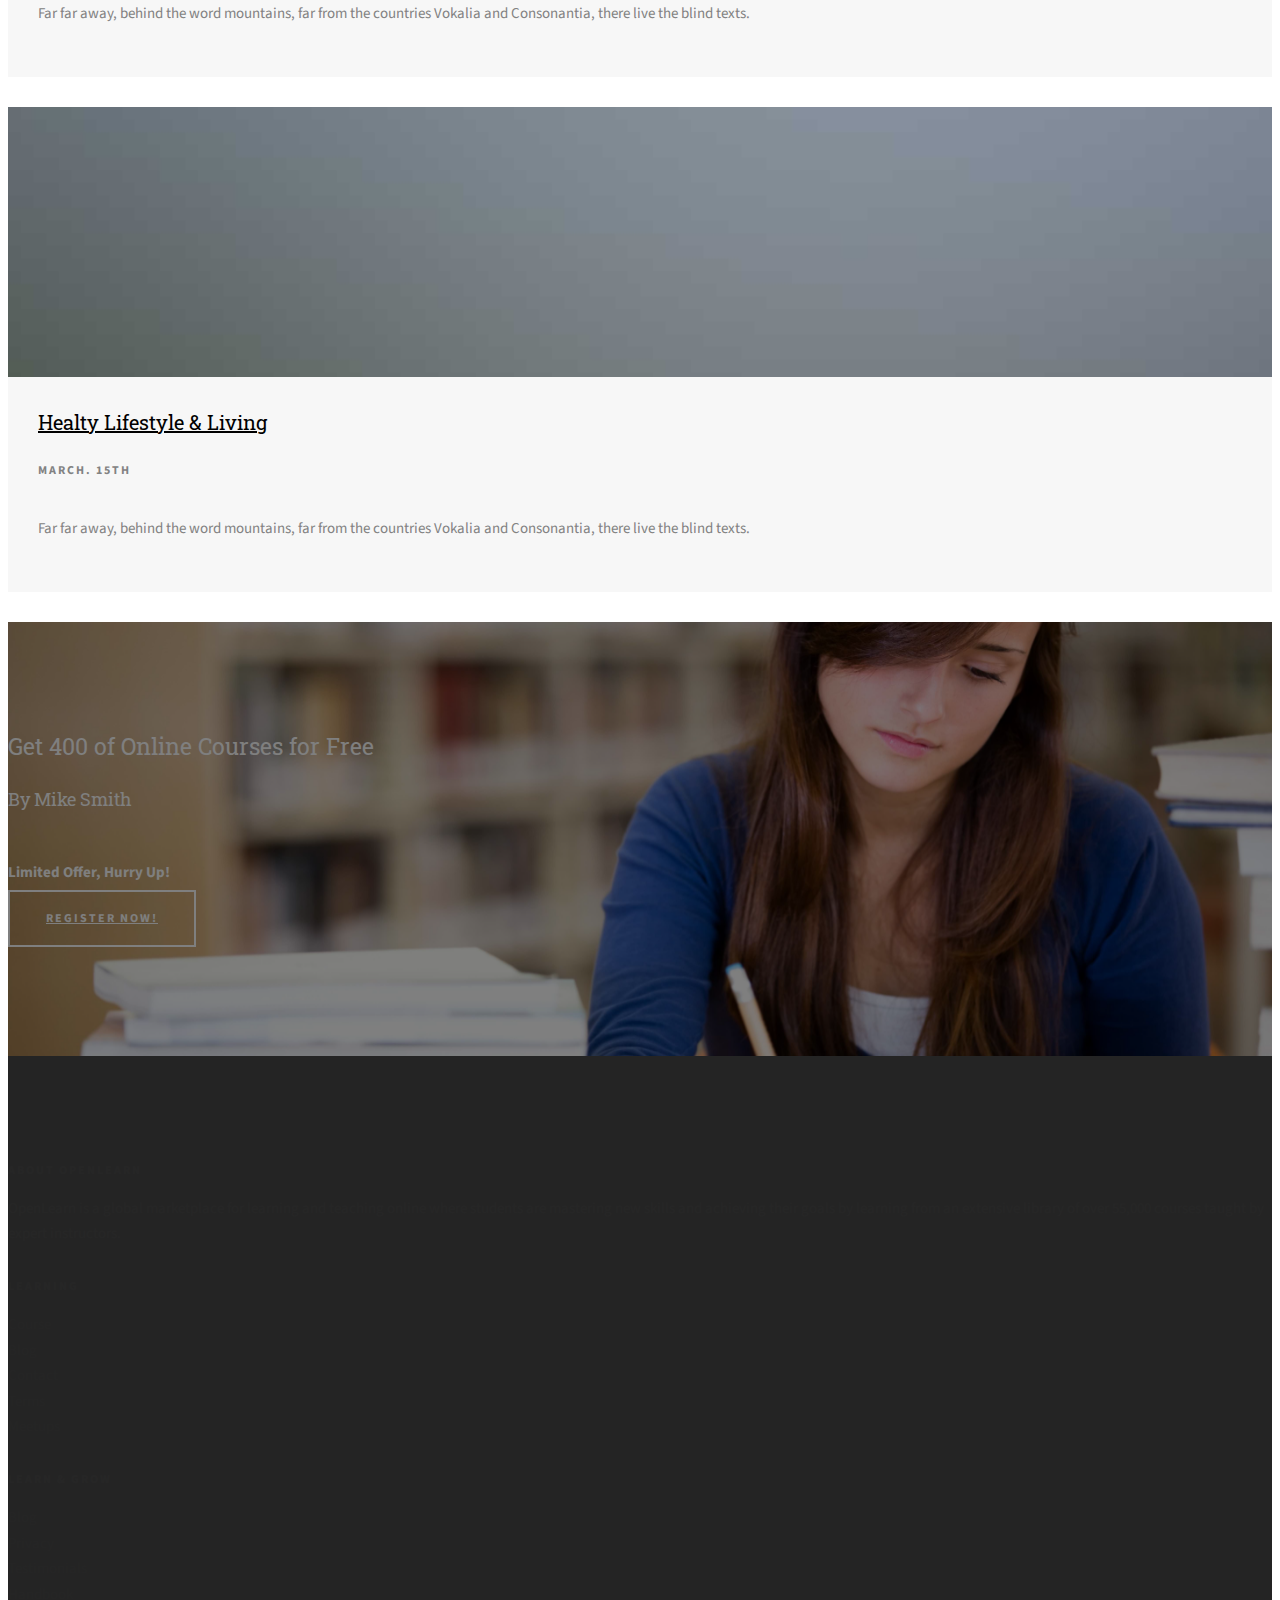
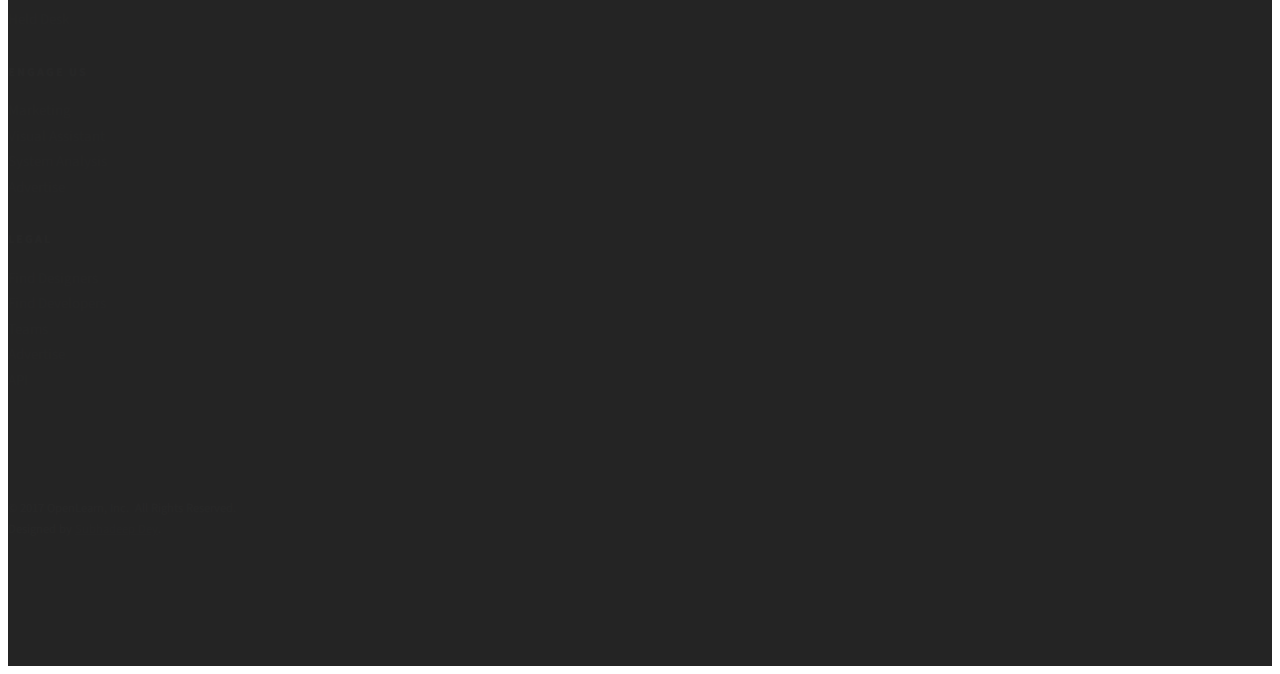
==== commit da78dbe1: "UX changes." ====
--- a/index.html
+++ b/index.html
@@ -110,18 +110,9 @@
 						<ul>
 							<li class="active"><a href="index.php">Home</a></li>
 							<li><a href="courses.php">Courses</a></li>
-							<li><a href="teacher.php">Teacher</a></li>
+							<li><a href="instructors.php">Instructors</a></li>
+							<li><a href="#"  data-toggle="modal" data-target="#livestream">Livestream</a></li>
 							<li><a href="about.php">About</a></li>
-							<li><a href="pricing.php">Pricing</a></li>
-							<li class="has-dropdown">
-								<a href="blog.php">Blog</a>
-								<ul class="dropdown">
-									<li><a href="#">Web Design</a></li>
-									<li><a href="#">eCommerce</a></li>
-									<li><a href="#">Branding</a></li>
-									<li><a href="#">API</a></li>
-								</ul>
-							</li>
 							<li><a href="contact.php">Contact</a></li>
 							<li class="btn-cta" data-toggle="modal" data-target="#myModal"><a href="#"><span>Login</span></a></li>
 							<li class="btn-cta"><a href="signup.php"><span>Become an Instructor</span></a></li>
@@ -169,7 +160,35 @@
 			</div>
 		</div>
 	</div>
-	<!--Modal ends-->
+	<!--Modal for login ends-->
+
+
+	<!-- Modal - For Livestream-->
+	<div class="modal fade" id="livestream" tabindex="-1" role="dialog" aria-labelledby="myModalLabel">
+		<div class="modal-dialog" role="document">
+			<div class="modal-content">
+				<div class="modal-header">
+					<button type="button" class="close" data-dismiss="modal" aria-label="Close"><span aria-hidden="true">&times;</span></button>
+					<h4 class="modal-title" id="Livestream_modal">Join Livestream</h4>
+				</div>
+
+				<div class="modal-body">
+					<form action="livestream.php" method="get">
+						<div class="form-group">
+								<label for="Code_Livestream">Enter the invite code of the Livestream you want to join</label>
+								<input type="text" class="form-control" id="livestream_link" aria-describedby="emailHelp" placeholder="Livestream Invite Code" required>
+							</div>
+				</div>
+
+				<div class="modal-footer">
+						<button type="button" class="btn btn-default" data-dismiss="modal">Close</button>
+						<input type="submit" value="Join Livestream" class="btn btn-primary">
+				</form>
+				</div>
+			</div>
+		</div>
+	</div>
+	<!--Modal for livestream ends-->
 
 
 	<aside id="fh5co-hero">
